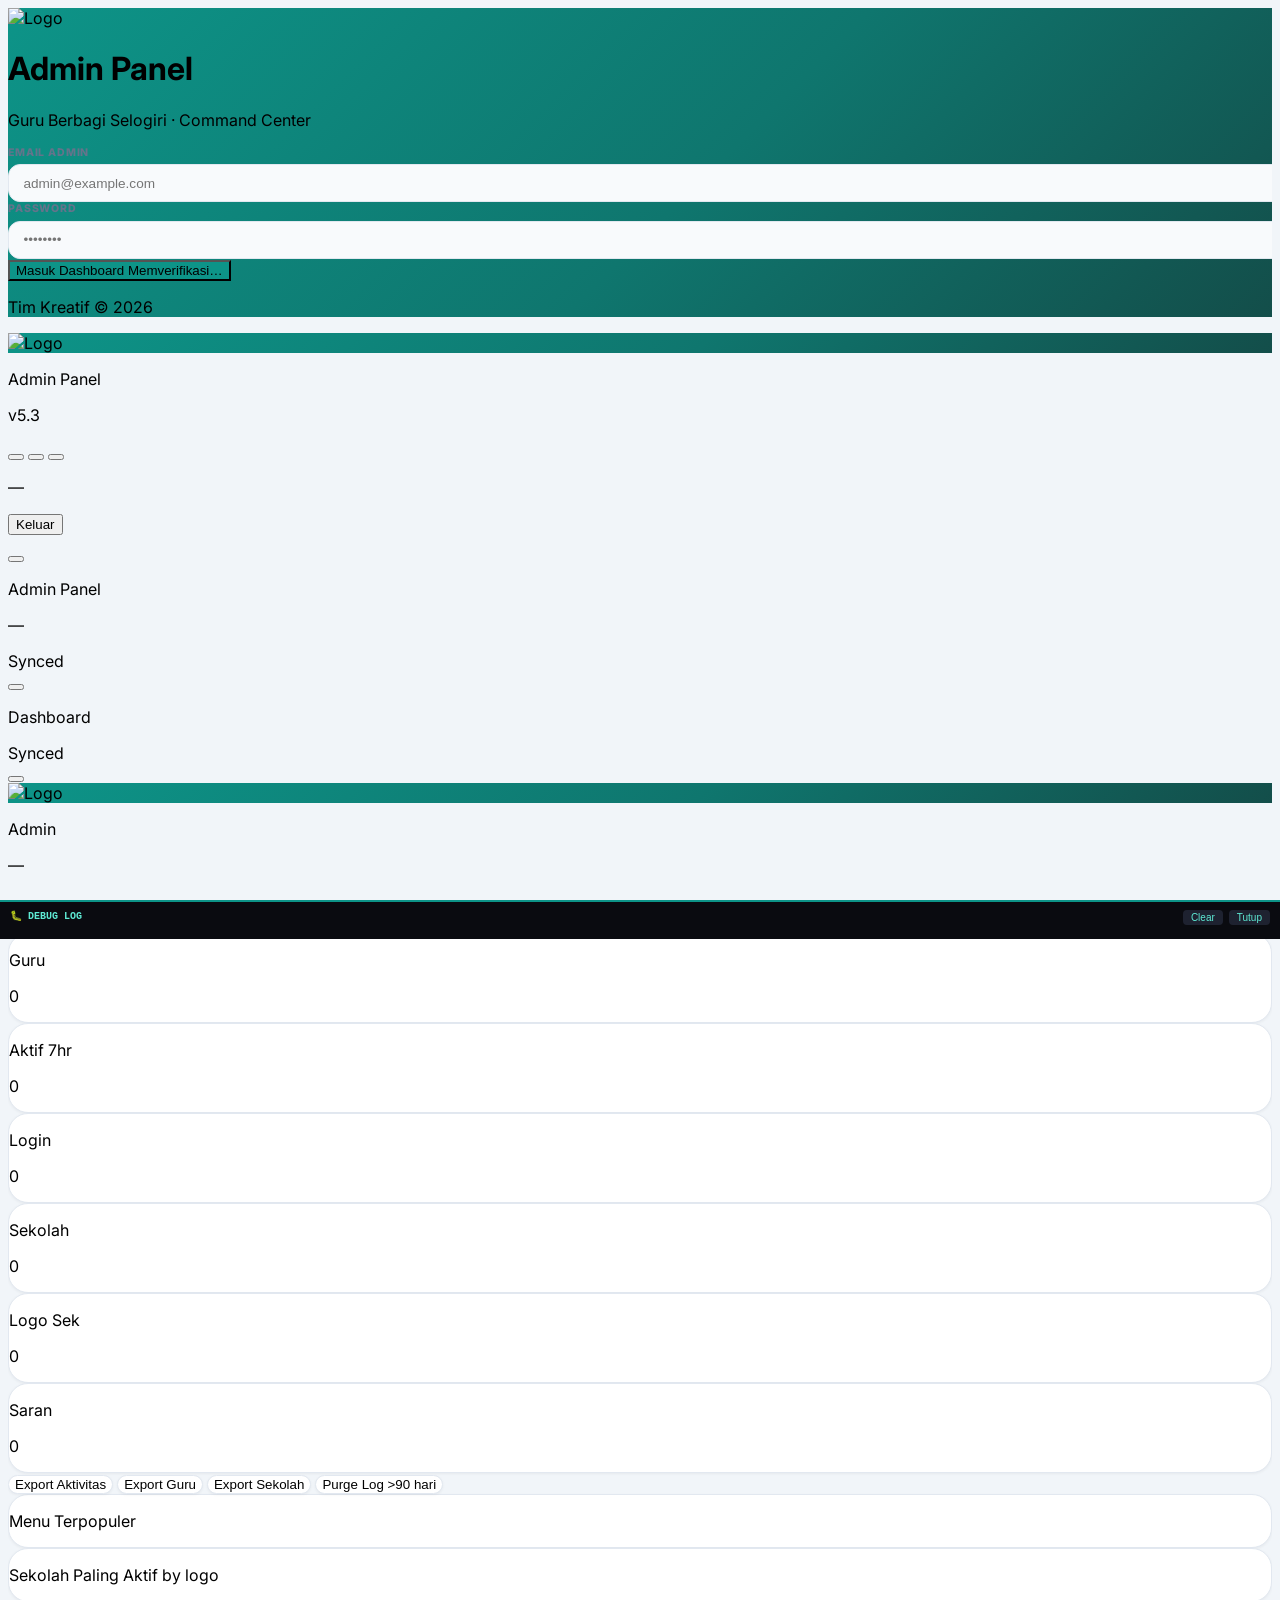
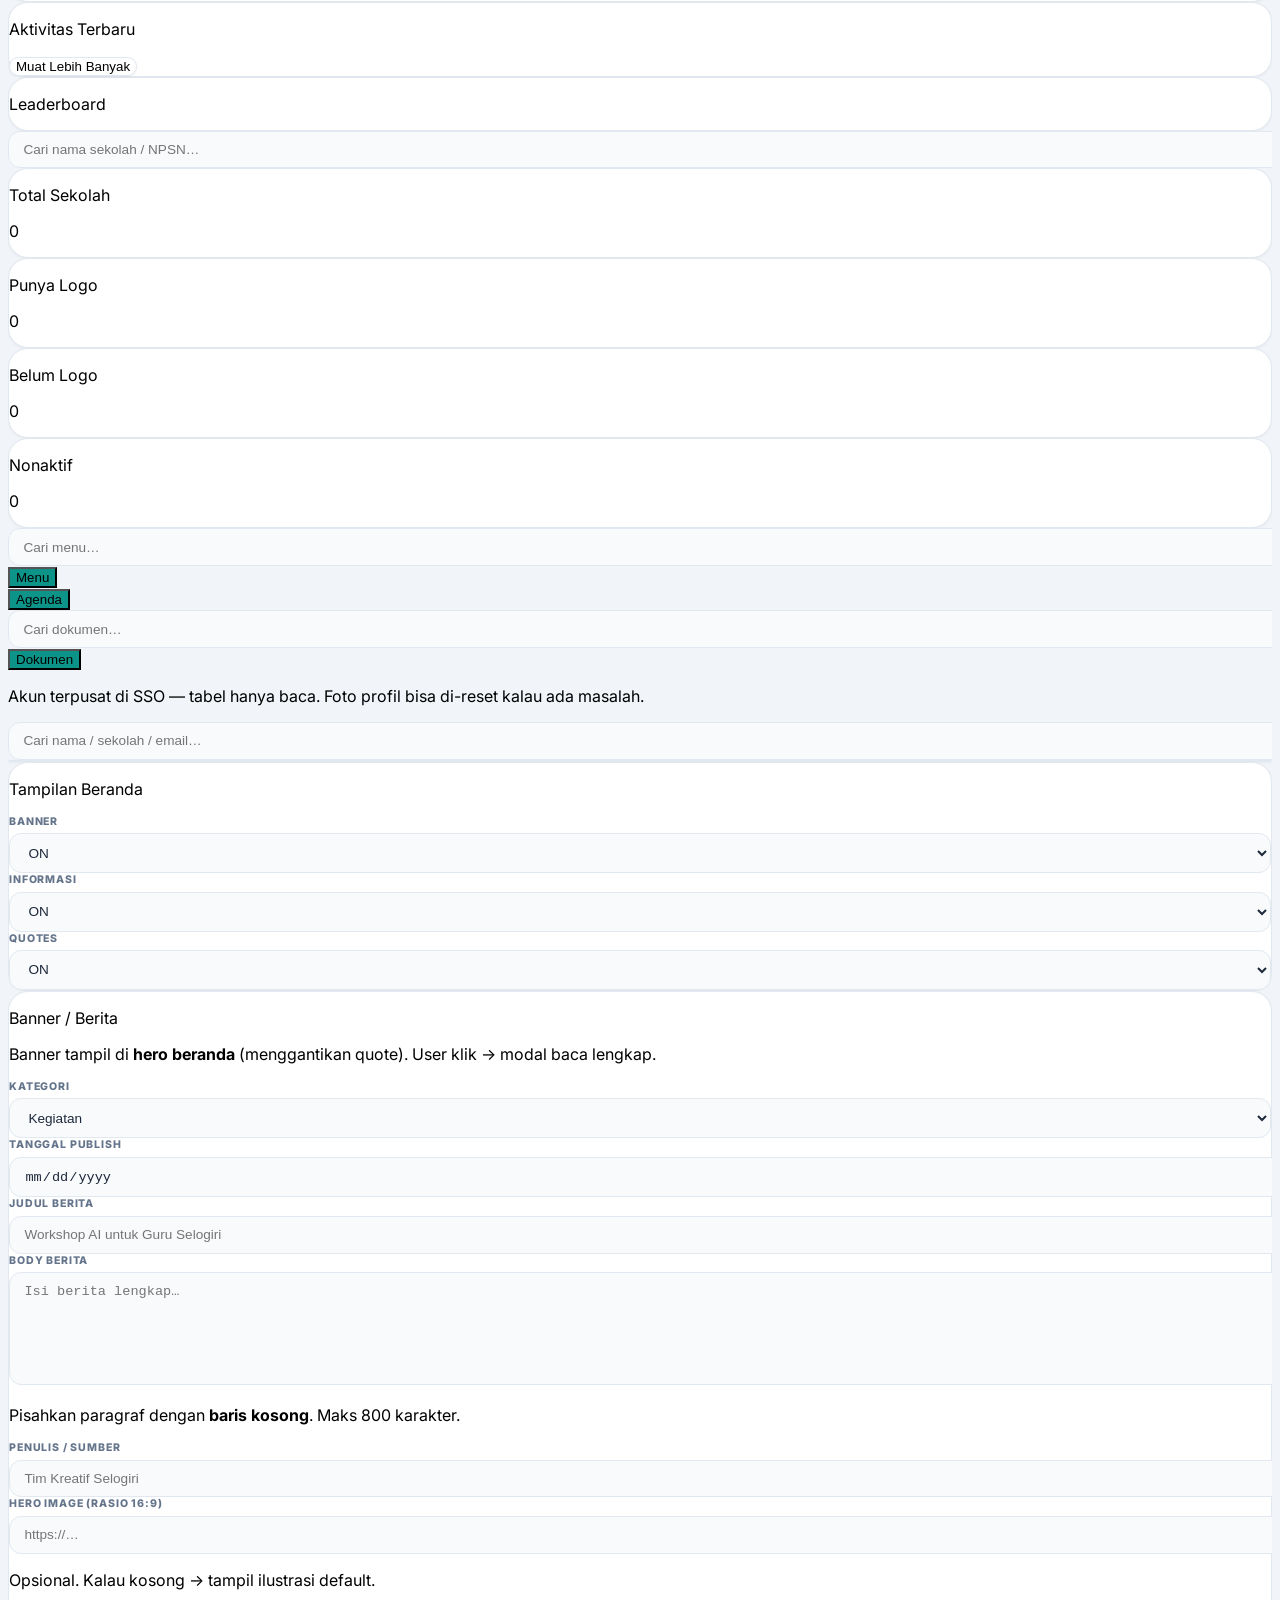
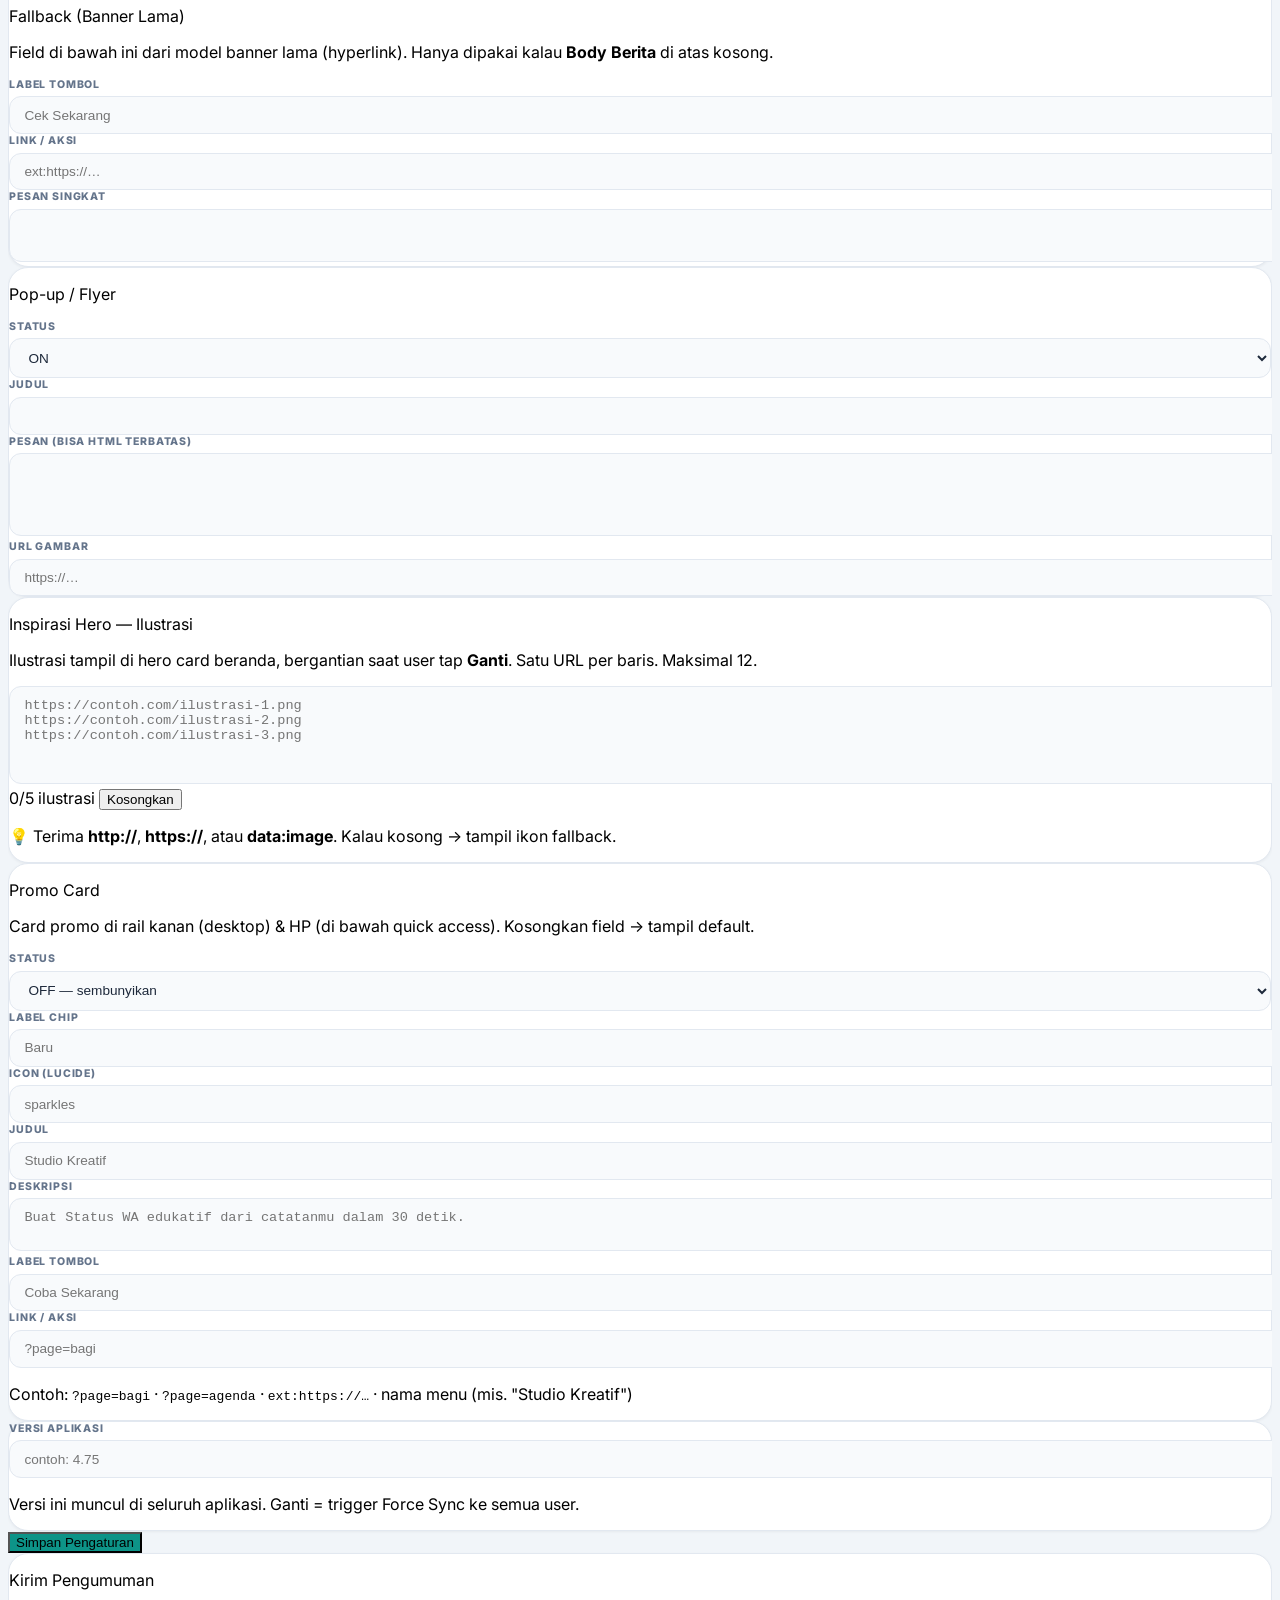
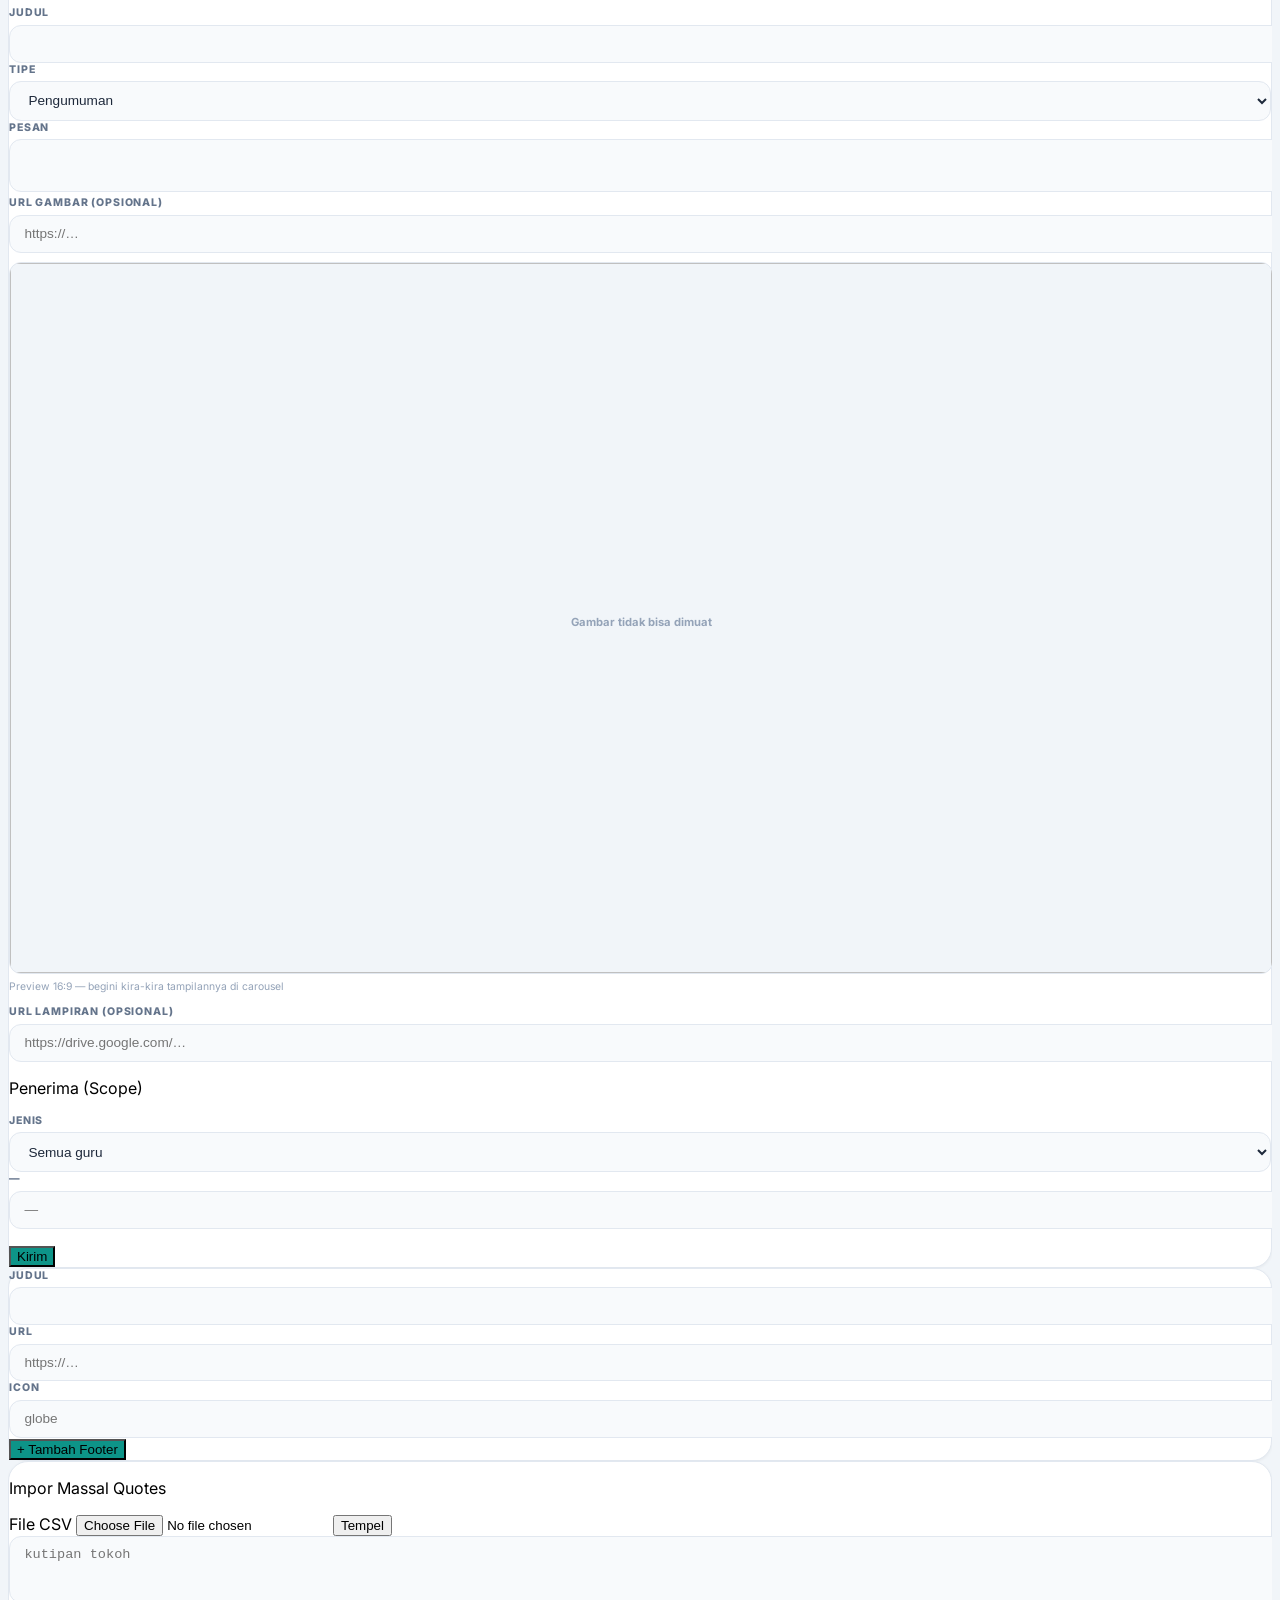
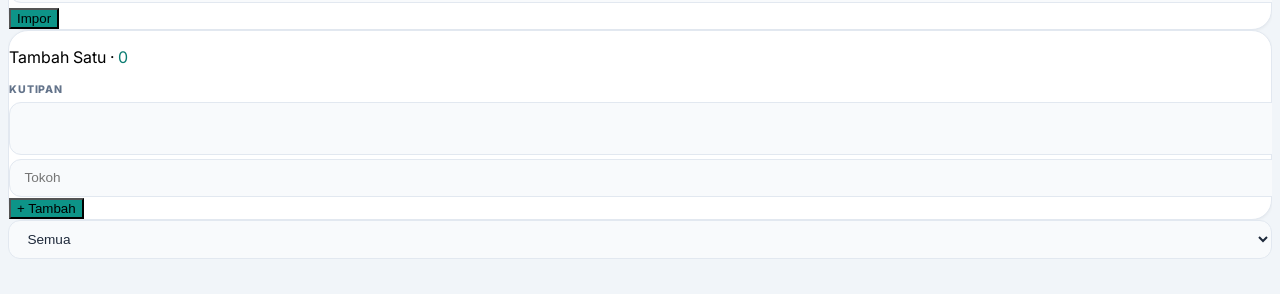
==== creative-app/admin.html @ a332c41d "Make URL menu icons full-bleed without border" ====
<!DOCTYPE html>
<html lang="id">
<head>
<meta charset="UTF-8">
<meta name="viewport" content="width=device-width, initial-scale=1.0, maximum-scale=1.0, user-scalable=no, viewport-fit=cover">
<meta name="theme-color" content="#F6F5F9">
<meta name="mobile-web-app-capable" content="yes">
<script>
(function(){try{
  var a=localStorage.getItem('gb_acc');if(a)document.documentElement.dataset.acc=a;
  var mode=localStorage.getItem('gb_theme_mode')||'light';
  if(mode==='dark')document.documentElement.classList.add('dark');
}catch(e){}})();
</script>
<link rel="icon" type="image/png" href="https://cdn.jsdelivr.net/gh/slg-timkreatif/app@main/1768315347206.png">
<title>Admin · Guru Berbagi Selogiri</title>
<script src="https://cdn.tailwindcss.com"></script>
<script src="https://unpkg.com/lucide@0.462.0/dist/umd/lucide.min.js"></script>
<link href="https://fonts.googleapis.com/css2?family=Inter:wght@400;500;600;700;800;900&display=swap" rel="stylesheet">
<script src="https://cdn.jsdelivr.net/npm/@supabase/supabase-js@2"></script>
<script>tailwind.config={darkMode:'class',theme:{extend:{fontFamily:{sans:['Inter','sans-serif']}}}}</script>
<style>
  *{-webkit-tap-highlight-color:transparent}
  body{font-family:'Inter',sans-serif}
  html,body{overflow-x:hidden}
  a{-webkit-touch-callout:default}

  :root{--acc:#0D9488;--acc2:#14B8A6;--acc-soft:#DDF5F2;--acc-text:#0B7C72;--acc-ring:rgba(13,148,136,.35);--bg:#F1F5F9;--card:#fff;--border:#E2E8F0}
  html[data-acc="biru"]{--acc:#2563eb;--acc2:#0ea5e9;--acc-soft:#dbeafe;--acc-text:#2563eb;--acc-ring:rgba(37,99,235,.35)}
  html[data-acc="violet"]{--acc:#7c3aed;--acc2:#a855f7;--acc-soft:#ede9fe;--acc-text:#7c3aed;--acc-ring:rgba(124,58,237,.35)}
  html[data-acc="amber"]{--acc:#d97706;--acc2:#f59e0b;--acc-soft:#fef3c7;--acc-text:#d97706;--acc-ring:rgba(217,119,6,.35)}
  html[data-acc="rose"]{--acc:#e11d48;--acc2:#f43f5e;--acc-soft:#ffe4e6;--acc-text:#e11d48;--acc-ring:rgba(225,29,72,.35)}

  .no-scroll::-webkit-scrollbar{display:none}
  .no-scroll{scrollbar-width:none}

  .card{background:var(--card);border:1px solid var(--border);box-shadow:0 1px 3px rgba(20,18,26,.05);border-radius:1.25rem}
  .acc-bg{background-color:var(--acc)}
  .acc-grad{background-color:var(--acc);background-image:linear-gradient(135deg,var(--acc),var(--acc2))}
  .acc-soft{background-color:var(--acc-soft)}
  .acc-text{color:var(--acc-text)}
  .acc-ring:focus{outline:none;box-shadow:0 0 0 3px var(--acc-ring);border-color:var(--acc)}

  body{background:var(--bg)}
  .brand-grad{background-image:linear-gradient(135deg,#0D9488,#0F766E 55%,#134E4A)}

  /* Ikon menu dari URL gambar: full tanpa bingkai */
  .menu-icon-img{width:100%!important;height:100%!important;border:0!important;border-radius:0!important;object-fit:cover;background:transparent!important}
  :is(span,div):has(> .menu-icon-img){border:0!important;border-radius:0!important;background:transparent!important;padding:0!important;box-shadow:none!important}

  .inp{width:100%;border:1px solid var(--border);border-radius:.75rem;background:#F8FAFC;padding:.65rem .9rem;font-size:.85rem;font-weight:500;color:#1E293B;outline:none;transition:border-color .15s,background .15s}
  .inp:focus{background:#fff;box-shadow:0 0 0 3px var(--acc-ring);border-color:var(--acc)}
  .lbl{display:block;font-size:.66rem;font-weight:800;letter-spacing:.08em;text-transform:uppercase;color:#64748B;margin-bottom:.35rem}

  @keyframes spin{to{transform:rotate(360deg)}}
  .spin{animation:spin .8s linear infinite}
  @keyframes fadeIn{from{opacity:0}to{opacity:1}}
  @keyframes fadeUp{from{opacity:0;transform:translateY(8px)}to{opacity:1;transform:translateY(0)}}
  .anim-in{animation:fadeUp .3s ease both}

  .seg-btn{padding:10px 12px;border-radius:12px;font-size:11px;font-weight:800;background:#F1F5F9;color:#64748B;border:1px solid var(--border);cursor:pointer;transition:all .15s}
  .seg-btn:active{transform:scale(.97)}
  .seg-btn.on{background:var(--acc);color:#fff;border-color:var(--acc)}

  /* DARK MODE */
  html.dark{--bg:#0F1115;--card:#1A1D24;--border:#2A2D35;color-scheme:dark}
  html.dark body{background:var(--bg);color:#E5E7EB}
  html.dark .card{background:var(--card);border-color:var(--border)}
  html.dark .inp{background:#1F232B;border-color:#2A2D35;color:#E5E7EB}
  html.dark .inp:focus{background:#252A33}
  html.dark .lbl{color:#94A3B8}
  html.dark aside{background:#141821!important;border-color:#252A33!important}
  html.dark .bg-white{background:var(--card)!important}
  html.dark .bg-slate-100{background:#252A33!important}
  html.dark .bg-slate-50{background:#1F232B!important}
  html.dark .bg-slate-200{background:#2A2D35!important}
  html.dark .border-slate-200{border-color:#2A2D35!important}
  html.dark .border-slate-100{border-color:#252A33!important}
  html.dark .text-slate-800{color:#F1F5F9!important}
  html.dark .text-slate-700{color:#E2E8F0!important}
  html.dark .text-slate-600{color:#CBD5E1!important}
  html.dark .text-slate-500{color:#94A3B8!important}
  html.dark .text-slate-400{color:#94A3B8!important}
  html.dark .text-slate-300{color:#64748B!important}
  html.dark .bg-rose-50{background:rgba(244,63,94,.12)!important}
  html.dark .bg-amber-50{background:rgba(245,158,11,.12)!important}
  html.dark .bg-emerald-50{background:rgba(16,185,129,.12)!important}
  html.dark .bg-blue-50{background:rgba(59,130,246,.12)!important}
  html.dark .bg-teal-100{background:rgba(13,148,136,.15)!important}
  html.dark .bg-orange-100{background:rgba(249,115,22,.15)!important}
  html.dark .bg-emerald-100{background:rgba(16,185,129,.15)!important}
  html.dark .bg-violet-100{background:rgba(139,92,246,.15)!important}
  html.dark .bg-blue-100{background:rgba(59,130,246,.15)!important}
  html.dark .bg-green-100{background:rgba(34,197,94,.15)!important}
  html.dark .bg-red-100{background:rgba(239,68,68,.15)!important}
  html.dark .bg-rose-100{background:rgba(244,63,94,.15)!important}
  html.dark .bg-fuchsia-100{background:rgba(217,70,239,.15)!important}
  html.dark .bg-cyan-100{background:rgba(6,182,212,.15)!important}
  html.dark .bg-yellow-100{background:rgba(234,179,8,.15)!important}
  html.dark .bg-sky-100{background:rgba(14,165,233,.15)!important}
  html.dark .bg-black\/50{background:rgba(0,0,0,.7)!important}
  html.dark .divide-slate-100>*+*{border-color:#252A33!important}

  /* TOAST */
  .toast-item{padding:12px 14px;border-radius:12px;font-size:12.5px;font-weight:600;display:flex;align-items:center;gap:10px;box-shadow:0 10px 30px -5px rgba(0,0,0,.15);animation:fadeUp .3s ease both;border:1px solid;pointer-events:auto}
  .toast-success{background:#ecfdf5;color:#065f46;border-color:#a7f3d0}
  .toast-error{background:#fef2f2;color:#991b1b;border-color:#fecaca}
  .toast-warning{background:#fffbeb;color:#92400e;border-color:#fde68a}
  .toast-info{background:#eff6ff;color:#1e40af;border-color:#bfdbfe}
  html.dark .toast-success{background:rgba(16,185,129,.2);color:#86efac;border-color:rgba(16,185,129,.4)}
  html.dark .toast-error{background:rgba(239,68,68,.2);color:#fca5a5;border-color:rgba(239,68,68,.4)}
  html.dark .toast-warning{background:rgba(245,158,11,.2);color:#fcd34d;border-color:rgba(245,158,11,.4)}
  html.dark .toast-info{background:rgba(59,130,246,.2);color:#93c5fd;border-color:rgba(59,130,246,.4)}

  /* SYNC */
  .sync-dot{width:6px;height:6px;border-radius:50%;background:#10b981;flex-shrink:0}
  .sync-dot.syncing{background:#3b82f6;animation:syncPulse 1.2s ease-in-out infinite}
  .sync-dot.pending{background:#f59e0b;animation:syncPulse 1.5s ease-in-out infinite}
  .sync-dot.error{background:#ef4444}
  .sync-dot.offline{background:#94A3B8}
  @keyframes syncPulse{0%,100%{opacity:1}50%{opacity:.35}}

  /* MODAL */
  .modal{position:fixed;inset:0;z-index:150;display:none;align-items:center;justify-content:center;padding:1rem;padding-top:max(1rem, calc(env(safe-area-inset-top) + 0.5rem));padding-bottom:max(1rem, calc(env(safe-area-inset-bottom) + 0.5rem));background:rgba(15,17,21,.6);backdrop-filter:blur(2px)}
  .modal.show{display:flex;animation:fadeIn .15s}
  body.modal-open{overflow:hidden!important}
  .modal-box{background:var(--card);border-radius:1.5rem;max-width:32rem;width:100%;max-height:92vh;overflow-y:auto;box-shadow:0 20px 60px rgba(0,0,0,.3);animation:fadeUp .25s ease both}
  .modal-box.no-scroll{scrollbar-width:none}
  .modal-box.no-scroll::-webkit-scrollbar{display:none}

  .safe-top{padding-top:calc(env(safe-area-inset-top) + 0.5rem)}

  .tab-btn{padding:.65rem 1rem;border-radius:.75rem;font-size:.8rem;font-weight:800;transition:all .15s;border:0;cursor:pointer;white-space:nowrap;background:transparent;color:#64748B;display:inline-flex;align-items:center;gap:.5rem;justify-content:center}
  .tab-btn:hover{background:#F1F5F9}
  .tab-btn.active{background:var(--acc-soft);color:var(--acc-text)}
  html.dark .tab-btn:hover{background:#252A33}

  .pending-badge{background:#FBBF24;color:#78350F;font-weight:800;font-size:9px;padding:2px 6px;border-radius:9999px}


  /* ============================================
     PREVIEW GAMBAR — form notifikasi
     ============================================ */
  .notif-preview{margin-top:.6rem;animation:fadeUp .25s ease both}
  .notif-preview-frame{
    position:relative;
    width:100%;
    aspect-ratio:16/9;
    border-radius:.75rem;
    overflow:hidden;
    background:#F1F5F9;
    border:1px solid var(--border);
  }
  html.dark .notif-preview-frame{background:#1F232B;border-color:#2F343D}
  .notif-preview-frame img{
    width:100%;height:100%;
    object-fit:cover;display:block;
  }
  .notif-preview-fallback{
    position:absolute;inset:0;
    display:flex;flex-direction:column;
    align-items:center;justify-content:center;gap:.5rem;
    color:#94A3B8;
    font-size:.7rem;font-weight:700;
    text-align:center;padding:1rem;
  }
  .notif-preview-fallback svg{opacity:.55}
  .notif-preview-hint{
    font-size:.65rem;
    color:#94A3B8;
    margin-top:.4rem;
    line-height:1.4;
  }
  #debug-panel{position:fixed;bottom:0;left:0;right:0;max-height:40vh;background:#0a0b10;border-top:2px solid var(--acc);color:#5EEAD4;font-family:ui-monospace,Consolas,monospace;font-size:10px;padding:8px 10px;overflow-y:auto;z-index:200;transform:translateY(100%);transition:transform .25s ease}
  #debug-panel.show{transform:translateY(0)}
  #debug-panel .log-line{padding:2px 0;border-bottom:1px solid #1e2230;word-break:break-all}
  #debug-panel .log-error{color:#fca5a5}
  #debug-panel .log-success{color:#86efac}
  #debug-panel .log-info{color:#5EEAD4}
</style>
</head>
<body>

<!-- LOGIN -->
<div id="scrLogin" class="min-h-screen flex items-center justify-center p-5 brand-grad">
  <div class="w-full max-w-sm">
    <div class="text-center mb-8">
      <div class="w-20 h-20 mx-auto rounded-3xl bg-white/10 border border-white/20 flex items-center justify-center mb-4 overflow-hidden">
        <img src="https://cdn.jsdelivr.net/gh/slg-timkreatif/app@main/1768315347206.png" class="w-14 h-14 object-contain scale-[1.3]" alt="Logo">
      </div>
      <h1 class="text-2xl font-black text-white">Admin Panel</h1>
      <p class="text-teal-200 text-sm mt-1">Guru Berbagi Selogiri · Command Center</p>
    </div>
    <form id="formLogin" class="bg-white dark:bg-slate-800 rounded-3xl p-6 space-y-4 shadow-xl">
      <div>
        <label class="lbl">Email Admin</label>
        <input id="inEmail" type="email" required class="inp acc-ring" placeholder="admin@example.com" autocomplete="email">
      </div>
      <div>
        <label class="lbl">Password</label>
        <input id="inPass" type="password" required class="inp acc-ring" placeholder="••••••••" autocomplete="current-password">
      </div>
      <button id="btnLogin" type="submit" class="w-full acc-bg text-white font-bold py-3.5 rounded-xl active:scale-[.98] transition flex items-center justify-center gap-2 shadow-sm">
        <span class="btn-login-text">Masuk Dashboard</span>
        <span class="btn-login-load hidden items-center gap-2"><span class="w-4 h-4 border-2 border-white/30 border-t-white rounded-full spin inline-block"></span> Memverifikasi…</span>
      </button>
      <p id="loginErr" class="hidden text-xs font-bold text-rose-500 text-center"></p>
    </form>
    <p class="text-center text-[11px] text-white/60 mt-6">Tim Kreatif © 2026</p>
  </div>
</div>

<!-- APP SHELL -->
<div id="scrApp" class="hidden min-h-screen flex flex-col md:flex-row">
  <aside class="hidden md:flex flex-col w-64 shrink-0 border-r border-slate-200 bg-white sticky top-0 h-screen">
    <div class="flex items-center gap-3 p-5 border-b border-slate-100">
      <div class="w-11 h-11 rounded-xl brand-grad overflow-hidden shrink-0">
        <img src="https://cdn.jsdelivr.net/gh/slg-timkreatif/app@main/1768315347206.png" class="w-full h-full object-cover" alt="Logo">
      </div>
      <div class="min-w-0">
        <p class="font-extrabold text-slate-800 text-sm leading-tight">Admin Panel</p>
        <p class="text-[10px] text-slate-400">v5.3</p>
      </div>
    </div>
    <nav class="flex-1 flex flex-col gap-1 p-3 overflow-y-auto no-scroll" id="navDesktop"></nav>
    <div class="p-5 border-t border-slate-100 space-y-3">
      <div class="flex items-center gap-2">
        <button id="btnDark" onclick="toggleDark()" aria-label="Dark mode" class="w-9 h-9 rounded-xl bg-slate-100 flex items-center justify-center active:scale-90 transition">
          <i data-lucide="moon" class="w-4 h-4 text-slate-600"></i>
        </button>
        <button onclick="openAksenPicker()" aria-label="Warna aksen" class="w-9 h-9 rounded-xl bg-slate-100 flex items-center justify-center active:scale-90 transition">
          <i data-lucide="palette" class="w-4 h-4 text-slate-600"></i>
        </button>
        <button onclick="toggleDebug()" aria-label="Debug" class="w-9 h-9 rounded-xl bg-slate-100 flex items-center justify-center active:scale-90 transition">
          <i data-lucide="bug" class="w-4 h-4 text-slate-600"></i>
        </button>
        <div class="flex-1 min-w-0 text-right">
          <p id="adminEmail" class="text-[10px] font-bold text-slate-500 truncate">—</p>
        </div>
      </div>
      <button onclick="konfirmasiLogout()" class="w-full bg-rose-50 text-rose-600 font-bold py-2.5 rounded-xl text-xs flex items-center justify-center gap-2 active:scale-[.98] transition">
        <i data-lucide="log-out" class="w-3.5 h-3.5"></i> Keluar
      </button>
    </div>
  </aside>

  <div class="flex-1 flex flex-col min-w-0">
    <!-- TOP BAR MOBILE -->
    <div class="md:hidden sticky top-0 z-40 bg-white/95 dark:bg-slate-900/95 backdrop-blur-md border-b border-slate-200 safe-top pb-3 px-4 flex items-center gap-2">
      <button onclick="openDrawer()" aria-label="Menu" class="w-10 h-10 rounded-xl bg-slate-100 flex items-center justify-center active:scale-90 transition shrink-0">
        <i data-lucide="menu" class="w-5 h-5"></i>
      </button>
      <div class="flex-1 min-w-0">
        <p class="text-sm font-extrabold text-slate-800 leading-tight truncate">Admin Panel</p>
        <p id="adminEmailMobile" class="text-[10px] text-slate-400 truncate">—</p>
      </div>
      <div class="flex items-center gap-1.5 px-2 py-1 rounded-lg bg-slate-100 dark:bg-slate-800 shrink-0">
        <span id="syncDot" class="sync-dot"></span>
        <span id="syncText" class="text-[9px] font-mono font-semibold text-slate-500">Synced</span>
      </div>
      <button id="btnDarkMobile" onclick="toggleDark()" aria-label="Dark" class="w-9 h-9 rounded-xl bg-slate-100 flex items-center justify-center active:scale-90 transition shrink-0">
        <i data-lucide="moon" class="w-4 h-4"></i>
      </button>
    </div>

    <!-- TOP BAR DESKTOP -->
    <div class="hidden md:flex sticky top-0 z-30 bg-white/95 dark:bg-slate-900/95 backdrop-blur-md border-b border-slate-200 px-6 py-3 items-center gap-3">
      <p id="pageTitleDesktop" class="text-sm font-extrabold text-slate-800 truncate flex-1">Dashboard</p>
      <div class="flex items-center gap-2 px-3 py-1.5 rounded-lg bg-slate-100 dark:bg-slate-800">
        <span id="syncDotDesktop" class="sync-dot"></span>
        <span id="syncTextDesktop" class="text-[10px] font-mono font-semibold text-slate-500">Synced</span>
      </div>
      <button onclick="exportData()" aria-label="Export" title="Export JSON" class="w-9 h-9 rounded-xl bg-slate-100 flex items-center justify-center active:scale-90 transition">
        <i data-lucide="download" class="w-4 h-4"></i>
      </button>
    </div>

    <!-- DRAWER MOBILE -->
    <div id="drawer" class="fixed inset-0 z-50 hidden md:hidden">
      <div class="absolute inset-0 bg-black/50" onclick="closeDrawer()"></div>
      <div id="drawerSheet" class="absolute left-0 top-0 bottom-0 w-72 bg-white dark:bg-slate-900 -translate-x-full transition-transform flex flex-col overflow-hidden">
        <div class="flex items-center justify-between p-5 border-b border-slate-100">
          <div class="flex items-center gap-2.5 min-w-0">
            <div class="w-9 h-9 rounded-xl brand-grad overflow-hidden shrink-0">
              <img src="https://cdn.jsdelivr.net/gh/slg-timkreatif/app@main/1768315347206.png" class="w-full h-full object-cover" alt="Logo">
            </div>
            <div class="min-w-0">
              <p class="font-extrabold text-slate-800 text-sm leading-tight">Admin</p>
              <p id="drawerEmail" class="text-[10px] text-slate-400 truncate">—</p>
            </div>
          </div>
          <button onclick="closeDrawer()" aria-label="Tutup" class="w-9 h-9 rounded-xl bg-slate-100 flex items-center justify-center shrink-0">
            <i data-lucide="x" class="w-4 h-4"></i>
          </button>
        </div>
        <nav class="flex-1 overflow-y-auto no-scroll p-3" id="navMobile"></nav>
        <div class="p-4 border-t border-slate-100 space-y-2">
          <button onclick="toggleDebug()" class="w-full py-2.5 rounded-xl bg-slate-100 text-slate-600 text-xs font-bold flex items-center justify-center gap-2 active:scale-[.98]">
            <i data-lucide="bug" class="w-3.5 h-3.5"></i> Debug Panel
          </button>
          <button onclick="konfirmasiLogout()" class="w-full py-2.5 rounded-xl bg-rose-50 text-rose-600 text-xs font-bold flex items-center justify-center gap-2 active:scale-[.98]">
            <i data-lucide="log-out" class="w-3.5 h-3.5"></i> Keluar
          </button>
        </div>
      </div>
    </div>

    <main class="flex-1 p-4 md:p-8 space-y-5 min-w-0">

      <!-- ============ DASHBOARD ============ -->
      <section id="sec-dash" class="space-y-4">
        <div class="grid grid-cols-2 md:grid-cols-3 lg:grid-cols-6 gap-3">
          <div class="card p-4 flex items-center gap-3">
            <span class="w-10 h-10 rounded-xl acc-soft acc-text flex items-center justify-center shrink-0"><i data-lucide="users" class="w-5 h-5"></i></span>
            <div class="min-w-0">
              <p class="text-[10px] font-black uppercase text-slate-500 truncate">Guru</p>
              <p id="stGuru" class="text-xl font-black text-slate-800">0</p>
            </div>
          </div>
          <div class="card p-4 flex items-center gap-3">
            <span class="w-10 h-10 rounded-xl bg-teal-100 text-teal-600 flex items-center justify-center shrink-0"><i data-lucide="activity" class="w-5 h-5"></i></span>
            <div class="min-w-0">
              <p class="text-[10px] font-black uppercase text-slate-500 truncate">Aktif 7hr</p>
              <p id="stAktif" class="text-xl font-black text-teal-600">0</p>
            </div>
          </div>
          <div class="card p-4 flex items-center gap-3">
            <span class="w-10 h-10 rounded-xl bg-sky-100 text-sky-600 flex items-center justify-center shrink-0"><i data-lucide="log-in" class="w-5 h-5"></i></span>
            <div class="min-w-0">
              <p class="text-[10px] font-black uppercase text-slate-500 truncate">Login</p>
              <p id="stLogin" class="text-xl font-black text-sky-600">0</p>
            </div>
          </div>
          <div class="card p-4 flex items-center gap-3">
            <span class="w-10 h-10 rounded-xl bg-emerald-100 text-emerald-600 flex items-center justify-center shrink-0"><i data-lucide="school" class="w-5 h-5"></i></span>
            <div class="min-w-0">
              <p class="text-[10px] font-black uppercase text-slate-500 truncate">Sekolah</p>
              <p id="stSchools" class="text-xl font-black text-emerald-600">0</p>
            </div>
          </div>
          <div class="card p-4 flex items-center gap-3">
            <span class="w-10 h-10 rounded-xl bg-violet-100 text-violet-600 flex items-center justify-center shrink-0"><i data-lucide="image" class="w-5 h-5"></i></span>
            <div class="min-w-0">
              <p class="text-[10px] font-black uppercase text-slate-500 truncate">Logo Sek</p>
              <p id="stSchoolLogo" class="text-xl font-black text-violet-600">0</p>
            </div>
          </div>
          <div class="card p-4 flex items-center gap-3">
            <span class="w-10 h-10 rounded-xl bg-rose-100 text-rose-600 flex items-center justify-center shrink-0"><i data-lucide="lightbulb" class="w-5 h-5"></i></span>
            <div class="min-w-0">
              <p class="text-[10px] font-black uppercase text-slate-500 truncate">Saran</p>
              <p id="stFb" class="text-xl font-black text-rose-500">0</p>
            </div>
          </div>
        </div>

        <div class="flex flex-wrap gap-2">
          <button onclick="exportCSV('aktivitas',STATE.log)" class="card px-3.5 py-2.5 text-[11px] font-bold text-slate-600 flex items-center gap-1.5 active:scale-95 transition">
            <i data-lucide="download" class="w-3.5 h-3.5"></i>Export Aktivitas
          </button>
          <button onclick="exportCSV('guru',STATE.guru)" class="card px-3.5 py-2.5 text-[11px] font-bold text-slate-600 flex items-center gap-1.5 active:scale-95 transition">
            <i data-lucide="download" class="w-3.5 h-3.5"></i>Export Guru
          </button>
          <button onclick="exportCSV('sekolah',STATE.schoolsAdmin)" class="card px-3.5 py-2.5 text-[11px] font-bold text-slate-600 flex items-center gap-1.5 active:scale-95 transition">
            <i data-lucide="download" class="w-3.5 h-3.5"></i>Export Sekolah
          </button>
          <button onclick="purgeLog()" class="card px-3.5 py-2.5 text-[11px] font-bold text-rose-500 flex items-center gap-1.5 active:scale-95 transition">
            <i data-lucide="trash-2" class="w-3.5 h-3.5"></i>Purge Log &gt;90 hari
          </button>
        </div>

        <div class="grid lg:grid-cols-2 gap-4">
          <div class="card p-5">
            <p class="text-sm font-extrabold text-slate-700 flex items-center gap-2 mb-3">
              <i data-lucide="mouse-pointer-click" class="w-4 h-4 acc-text"></i> Menu Terpopuler
            </p>
            <div id="topMenus" class="space-y-2"></div>
          </div>
          <div class="card p-5">
            <p class="text-sm font-extrabold text-slate-700 flex items-center gap-2 mb-3">
              <i data-lucide="school" class="w-4 h-4 acc-text"></i> Sekolah Paling Aktif
              <span class="text-[10px] text-slate-400 font-normal ml-auto">by logo</span>
            </p>
            <div id="leagueList" class="space-y-2"></div>
          </div>
        </div>

        <div class="card p-5">
          <div class="flex items-center justify-between mb-3">
            <p class="text-sm font-extrabold text-slate-700 flex items-center gap-2">
              <i data-lucide="history" class="w-4 h-4 acc-text"></i> Aktivitas Terbaru
              <span id="logCount" class="text-[10px] text-slate-400 font-normal"></span>
            </p>
          </div>
          <div id="actList"></div>
          <button id="logMore" onclick="loadMoreLog()" class="mt-2 w-full card p-2.5 text-[11px] font-bold text-slate-500 active:scale-98 transition">Muat Lebih Banyak</button>
        </div>

        <div class="card p-5">
          <p class="text-sm font-extrabold text-slate-700 flex items-center gap-2 mb-3">
            <i data-lucide="trophy" class="w-4 h-4 text-amber-500"></i> Leaderboard
          </p>
          <div id="leadBoard" class="grid md:grid-cols-2 gap-2"></div>
        </div>
      </section>

      <!-- ============ SEKOLAH ============ -->
      <section id="sec-schools" class="hidden space-y-4">
        <div class="flex gap-2 flex-wrap">
          <input id="schoolAdminSearch" oninput="renderSchoolsAdminDebounced()" class="inp acc-ring flex-1 min-w-[200px]" placeholder="Cari nama sekolah / NPSN…">
        </div>

        <div class="grid grid-cols-2 md:grid-cols-4 gap-3">
          <div class="card p-4 flex items-center gap-3">
            <span class="w-10 h-10 rounded-xl acc-soft acc-text flex items-center justify-center shrink-0"><i data-lucide="school" class="w-5 h-5"></i></span>
            <div class="min-w-0">
              <p class="text-[10px] font-black uppercase text-slate-500">Total Sekolah</p>
              <p id="schoolStatTotal" class="text-xl font-black text-slate-800">0</p>
            </div>
          </div>
          <div class="card p-4 flex items-center gap-3">
            <span class="w-10 h-10 rounded-xl bg-emerald-50 text-emerald-600 flex items-center justify-center shrink-0"><i data-lucide="image" class="w-5 h-5"></i></span>
            <div class="min-w-0">
              <p class="text-[10px] font-black uppercase text-slate-500">Punya Logo</p>
              <p id="schoolStatWithLogo" class="text-xl font-black text-emerald-600">0</p>
            </div>
          </div>
          <div class="card p-4 flex items-center gap-3">
            <span class="w-10 h-10 rounded-xl bg-amber-50 text-amber-600 flex items-center justify-center shrink-0"><i data-lucide="image-off" class="w-5 h-5"></i></span>
            <div class="min-w-0">
              <p class="text-[10px] font-black uppercase text-slate-500">Belum Logo</p>
              <p id="schoolStatNoLogo" class="text-xl font-black text-amber-600">0</p>
            </div>
          </div>
          <div class="card p-4 flex items-center gap-3">
            <span class="w-10 h-10 rounded-xl bg-rose-50 text-rose-600 flex items-center justify-center shrink-0"><i data-lucide="eye-off" class="w-5 h-5"></i></span>
            <div class="min-w-0">
              <p class="text-[10px] font-black uppercase text-slate-500">Nonaktif</p>
              <p id="schoolStatInactive" class="text-xl font-black text-rose-600">0</p>
            </div>
          </div>
        </div>

        <div id="schoolsAdminList" class="space-y-2"></div>
      </section>

      <!-- ============ MENU ============ -->
      <section id="sec-menu" class="hidden space-y-4">
        <div class="flex gap-2">
          <input id="mSearch" oninput="renderMenusDebounced()" class="inp acc-ring flex-1" placeholder="Cari menu…">
          <button onclick="openMenuEditor()" class="acc-bg text-white font-bold px-4 rounded-xl text-sm flex items-center gap-2 active:scale-95 transition shadow-sm">
            <i data-lucide="plus" class="w-4 h-4"></i> Menu
          </button>
        </div>
        <div id="menuList" class="space-y-2"></div>
      </section>

      <!-- ============ AGENDA ============ -->
      <section id="sec-agenda" class="hidden space-y-4">
        <div class="flex gap-2">
          <button onclick="openAgendaEditor()" class="acc-bg text-white font-bold px-4 py-2.5 rounded-xl text-sm flex items-center gap-2 active:scale-95 transition shadow-sm">
            <i data-lucide="plus" class="w-4 h-4"></i> Agenda
          </button>
        </div>
        <div id="agendaList" class="space-y-2"></div>
      </section>

      <!-- ============ DOKUMEN ============ -->
      <section id="sec-dokumen" class="hidden space-y-4">
        <div class="flex gap-2">
          <input id="docSearch" oninput="renderDocsAdminDebounced()" class="inp acc-ring flex-1" placeholder="Cari dokumen…">
          <button onclick="openDocEditor()" class="acc-bg text-white font-bold px-4 rounded-xl text-sm flex items-center gap-2 active:scale-95 transition shadow-sm">
            <i data-lucide="plus" class="w-4 h-4"></i> Dokumen
          </button>
        </div>
        <div id="docListAdmin" class="space-y-2"></div>
      </section>

      <!-- ============ GURU ============ -->
      <section id="sec-guru" class="hidden space-y-4">
        <p class="text-[11px] text-slate-500 flex items-center gap-1.5">
          <i data-lucide="info" class="w-3.5 h-3.5"></i> Akun terpusat di SSO — tabel hanya baca. Foto profil bisa di-reset kalau ada masalah.
        </p>
        <input id="gSearch" oninput="renderGuruDebounced()" class="inp acc-ring" placeholder="Cari nama / sekolah / email…">
        <div id="guruTable" class="card overflow-hidden"></div>
      </section>

      <!-- ============ INFO / BANNER ============ -->
      <section id="sec-info" class="hidden space-y-4">
        <div class="card p-5 space-y-4">
          <p class="text-sm font-extrabold text-slate-700 flex items-center gap-2">
            <i data-lucide="monitor-smartphone" class="w-4 h-4 acc-text"></i> Tampilan Beranda
          </p>
          <div class="grid grid-cols-3 gap-3">
            <div>
              <label class="lbl">Banner</label>
              <select id="iBanStatus" class="inp acc-ring"><option>ON</option><option>OFF</option></select>
            </div>
            <div>
              <label class="lbl">Informasi</label>
              <select id="iInfoStatus" class="inp acc-ring"><option>ON</option><option>OFF</option></select>
            </div>
            <div>
              <label class="lbl">Quotes</label>
              <select id="iQuoteStatus" class="inp acc-ring"><option>ON</option><option>OFF</option></select>
            </div>
          </div>
        </div>

        <div class="grid lg:grid-cols-2 gap-4">
          <div class="card p-5 space-y-3">
            <p class="text-sm font-extrabold text-slate-700 flex items-center gap-2">
              <i data-lucide="newspaper" class="w-4 h-4 acc-text"></i> Banner / Berita
            </p>
            <p class="text-[11px] text-slate-500 leading-relaxed">
              Banner tampil di <b>hero beranda</b> (menggantikan quote). User klik → modal baca lengkap.
            </p>

            <div class="grid grid-cols-2 gap-3">
              <div>
                <label class="lbl">Kategori</label>
                <select id="iBanKategori" class="inp acc-ring">
                  <option value="Kegiatan">Kegiatan</option>
                  <option value="Pengumuman">Pengumuman</option>
                  <option value="Prestasi">Prestasi</option>
                  <option value="Artikel">Artikel</option>
                  <option value="Info">Info</option>
                </select>
              </div>
              <div>
                <label class="lbl">Tanggal Publish</label>
                <input id="iBanTanggal" type="date" class="inp acc-ring">
              </div>
            </div>

            <div>
              <label class="lbl">Judul Berita</label>
              <input id="iBanJudul" class="inp acc-ring" placeholder="Workshop AI untuk Guru Selogiri" maxlength="80">
            </div>

            <div>
              <label class="lbl">Body Berita</label>
              <textarea id="iBanBody" rows="6" class="inp acc-ring" placeholder="Isi berita lengkap…"></textarea>
              <p class="text-[10px] text-slate-400 mt-1">Pisahkan paragraf dengan <b>baris kosong</b>. Maks 800 karakter.</p>
            </div>

            <div>
              <label class="lbl">Penulis / Sumber</label>
              <input id="iBanPenulis" class="inp acc-ring" placeholder="Tim Kreatif Selogiri" maxlength="40">
            </div>

            <div>
              <label class="lbl">Hero Image (rasio 16:9)</label>
              <input id="iBanGambar" class="inp acc-ring" placeholder="https://…">
              <p class="text-[10px] text-slate-400 mt-1">Opsional. Kalau kosong → tampil ilustrasi default.</p>
            </div>

            <div class="rounded-xl p-3 bg-slate-50 border border-slate-200 mt-2">
              <p class="text-[10px] font-black uppercase tracking-wider text-slate-500 mb-2 flex items-center gap-1.5">
                <i data-lucide="history" class="w-3 h-3"></i> Fallback (Banner Lama)
              </p>
              <p class="text-[10px] text-slate-500 leading-relaxed mb-2">
                Field di bawah ini dari model banner lama (hyperlink). Hanya dipakai kalau <b>Body Berita</b> di atas kosong.
              </p>
              <div class="grid grid-cols-2 gap-3">
                <div>
                  <label class="lbl">Label Tombol</label>
                  <input id="iBanLabel" class="inp acc-ring" placeholder="Cek Sekarang">
                </div>
                <div>
                  <label class="lbl">Link / Aksi</label>
                  <input id="iBanLink" class="inp acc-ring" placeholder="ext:https://…">
                </div>
              </div>
              <div class="mt-3">
                <label class="lbl">Pesan Singkat</label>
                <textarea id="iBanPesan" rows="2" class="inp acc-ring"></textarea>
              </div>
            </div>
          </div>

          <div class="card p-5 space-y-3">
            <p class="text-sm font-extrabold text-slate-700 flex items-center gap-2">
              <i data-lucide="sparkles" class="w-4 h-4 text-amber-500"></i> Pop-up / Flyer
            </p>
            <div class="grid grid-cols-2 gap-3">
              <div>
                <label class="lbl">Status</label>
                <select id="iPopStatus" class="inp acc-ring"><option>ON</option><option>OFF</option></select>
              </div>
              <div>
                <label class="lbl">Judul</label>
                <input id="iPopJudul" class="inp acc-ring">
              </div>
            </div>
            <div>
              <label class="lbl">Pesan (bisa HTML terbatas)</label>
              <textarea id="iPopPesan" rows="4" class="inp acc-ring"></textarea>
            </div>
            <div>
              <label class="lbl">URL Gambar</label>
              <input id="iPopGambar" class="inp acc-ring" placeholder="https://…">
            </div>
          </div>
        </div>

        <div class="card p-5 space-y-3">
  <p class="text-sm font-extrabold text-slate-700 flex items-center gap-2">
    <i data-lucide="image" class="w-4 h-4 acc-text"></i> Inspirasi Hero — Ilustrasi
  </p>
  <p class="text-[11px] text-slate-500 leading-relaxed">
    Ilustrasi tampil di hero card beranda, bergantian saat user tap <b>Ganti</b>. Satu URL per baris. Maksimal 12.
  </p>
  <textarea
    id="iHeroUrls"
    rows="5"
    oninput="updateHeroCounter()"
    class="inp acc-ring font-mono text-[11px] leading-relaxed"
    placeholder="https://contoh.com/ilustrasi-1.png&#10;https://contoh.com/ilustrasi-2.png&#10;https://contoh.com/ilustrasi-3.png"></textarea>
  <div class="flex items-center justify-between text-[10px]">
    <span id="iHeroCounter" class="font-bold text-slate-400">0/5 ilustrasi</span>
    <button type="button" onclick="clearHeroUrls()" class="text-rose-500 font-bold active:scale-95 transition">Kosongkan</button>
  </div>
  <div id="iHeroPreview" class="grid grid-cols-4 sm:grid-cols-6 gap-2"></div>
  <p class="text-[10px] text-slate-400 leading-relaxed">
    💡 Terima <b>http://</b>, <b>https://</b>, atau <b>data:image</b>. Kalau kosong → tampil ikon fallback.
  </p>
</div>

<!-- ============ PROMO CARD ============ -->
<div class="card p-5 space-y-3">
  <p class="text-sm font-extrabold text-slate-700 flex items-center gap-2">
    <i data-lucide="star" class="w-4 h-4 acc-text"></i> Promo Card
  </p>
  <p class="text-[11px] text-slate-500 leading-relaxed">
    Card promo di rail kanan (desktop) & HP (di bawah quick access). Kosongkan field → tampil default.
  </p>

  <div>
    <label class="lbl">Status</label>
    <select id="iPromoStatus" class="inp acc-ring">
      <option value="OFF">OFF — sembunyikan</option>
      <option value="ON">ON — tampilkan</option>
    </select>
  </div>

  <div class="grid grid-cols-2 gap-3">
    <div>
      <label class="lbl">Label Chip</label>
      <input id="iPromoLabel" class="inp acc-ring" placeholder="Baru" maxlength="12">
    </div>
    <div>
      <label class="lbl">Icon (Lucide)</label>
      <input id="iPromoIcon" class="inp acc-ring" placeholder="sparkles" autocomplete="off">
    </div>
  </div>

  <div>
    <label class="lbl">Judul</label>
    <input id="iPromoTitle" class="inp acc-ring" placeholder="Studio Kreatif" maxlength="30">
  </div>

  <div>
    <label class="lbl">Deskripsi</label>
    <textarea id="iPromoDesc" rows="2" class="inp acc-ring" placeholder="Buat Status WA edukatif dari catatanmu dalam 30 detik." maxlength="140"></textarea>
  </div>

  <div class="grid grid-cols-2 gap-3">
    <div>
      <label class="lbl">Label Tombol</label>
      <input id="iPromoBtnLabel" class="inp acc-ring" placeholder="Coba Sekarang" maxlength="20">
    </div>
    <div>
      <label class="lbl">Link / Aksi</label>
      <input id="iPromoLink" class="inp acc-ring" placeholder="?page=bagi" autocomplete="off">
    </div>
  </div>
  <p class="text-[10px] text-slate-400 leading-relaxed">
    Contoh: <code>?page=bagi</code> · <code>?page=agenda</code> · <code>ext:https://…</code> · nama menu (mis. "Studio Kreatif")
  </p>
</div>

<div class="card p-5">
  <label class="lbl">Versi Aplikasi</label>
  <input id="iVersi" class="inp acc-ring" placeholder="contoh: 4.75" autocomplete="off">
  <p class="text-[10px] text-slate-400 mt-2">Versi ini muncul di seluruh aplikasi. Ganti = trigger Force Sync ke semua user.</p>
</div>

        <button onclick="saveInfo()" class="acc-bg text-white font-bold px-6 py-3 rounded-xl text-sm flex items-center gap-2 active:scale-95 transition shadow-sm">
          <i data-lucide="save" class="w-4 h-4"></i> Simpan Pengaturan
        </button>
      </section>

      <!-- ============ NOTIFIKASI ============ -->
      <section id="sec-notif" class="hidden space-y-4">
        <div class="card p-5 space-y-3">
          <p class="text-sm font-extrabold text-slate-700 flex items-center gap-2">
            <i data-lucide="send" class="w-4 h-4 acc-text"></i> Kirim Pengumuman
          </p>
          <div class="grid md:grid-cols-2 gap-3">
            <div>
              <label class="lbl">Judul</label>
              <input id="iNotJudul" class="inp acc-ring">
            </div>
            <div>
              <label class="lbl">Tipe</label>
              <select id="iNotTipe" class="inp acc-ring">
                <option value="pengumuman">Pengumuman</option>
                <option value="info">Info</option>
                <option value="sistem">Sistem</option>
              </select>
            </div>
          </div>
          <div>
            <label class="lbl">Pesan</label>
            <textarea id="iNotPesan" rows="2" class="inp acc-ring"></textarea>
          </div>
          <div>
            <label class="lbl">URL Gambar (opsional)</label>
            <input id="iNotGambar" class="inp acc-ring" placeholder="https://…" oninput="previewNotifGambar(this.value)">
            <div id="notifGambarPreview" class="notif-preview hidden">
              <div class="notif-preview-frame">
                <img id="notifGambarPreviewImg" alt="" referrerpolicy="no-referrer" onerror="notifPreviewError()">
                <div id="notifGambarPreviewFallback" class="notif-preview-fallback hidden">
                  <i data-lucide="image-off" class="w-6 h-6"></i>
                  <span>Gambar tidak bisa dimuat</span>
                </div>
              </div>
              <p class="notif-preview-hint">Preview 16:9 — begini kira-kira tampilannya di carousel</p>
            </div>
          </div>
          <div>
            <label class="lbl">URL Lampiran (opsional)</label>
            <input id="iNotLink" class="inp acc-ring" placeholder="https://drive.google.com/…">
          </div>
          <div class="rounded-xl p-3 bg-amber-50/60 border border-amber-200 dark:border-amber-500/30">
            <p class="text-xs font-extrabold text-slate-700 flex items-center gap-2 mb-2">
              <i data-lucide="target" class="w-4 h-4 text-amber-600"></i> Penerima (Scope)
            </p>
            <div class="grid md:grid-cols-2 gap-3">
              <div>
                <label class="lbl">Jenis</label>
                <select id="iNotScopeType" class="inp acc-ring" onchange="scopeHint()">
                  <option value="all">Semua guru</option>
                  <option value="role">Per Role</option>
                  <option value="school">Per Sekolah</option>
                  <option value="user">Per Guru</option>
                </select>
              </div>
              <div>
                <label class="lbl" id="scopeLbl">—</label>
                <input id="iNotScopeVal" class="inp acc-ring" placeholder="—">
              </div>
            </div>
            <p id="scopeHint" class="text-[10px] text-slate-500 mt-2"></p>
          </div>
          <button onclick="addNotif()" class="acc-bg text-white font-bold px-5 py-2.5 rounded-xl text-sm flex items-center gap-2 active:scale-95 transition shadow-sm">
            <i data-lucide="send" class="w-4 h-4"></i> Kirim
          </button>
        </div>
        <div id="notList" class="space-y-2"></div>
      </section>

      <!-- ============ FOOTER ============ -->
      <section id="sec-footer" class="hidden space-y-4">
        <div class="card p-5">
          <div class="grid md:grid-cols-4 gap-3">
            <div>
              <label class="lbl">Judul</label>
              <input id="iFootJudul" class="inp acc-ring">
            </div>
            <div class="md:col-span-2">
              <label class="lbl">URL</label>
              <input id="iFootUrl" class="inp acc-ring" placeholder="https://…">
            </div>
            <div>
              <label class="lbl">Icon</label>
              <input id="iFootIcon" class="inp acc-ring" placeholder="globe">
            </div>
          </div>
          <button onclick="addFooter()" class="mt-3 w-full acc-bg text-white font-bold py-2.5 rounded-xl text-sm active:scale-95 transition shadow-sm">+ Tambah Footer</button>
        </div>
        <div id="footList" class="space-y-2"></div>
      </section>

      <!-- ============ QUOTES ============ -->
      <section id="sec-quotes" class="hidden space-y-4">
        <div class="card p-5 space-y-3">
          <p class="text-sm font-extrabold text-slate-700 flex items-center gap-2">
            <i data-lucide="upload" class="w-4 h-4 acc-text"></i> Impor Massal Quotes
          </p>
          <div class="flex gap-2 flex-wrap">
            <label class="cursor-pointer bg-slate-100 px-4 py-2 rounded-xl text-xs font-bold flex items-center gap-2 active:scale-95 transition">
              <i data-lucide="file-up" class="w-4 h-4"></i> File CSV
              <input type="file" id="qFile" accept=".csv,.txt" class="hidden" onchange="bacaFileQuotes(event)">
            </label>
            <button onclick="$('qPaste').classList.toggle('hidden')" class="bg-slate-100 px-4 py-2 rounded-xl text-xs font-bold flex items-center gap-2 active:scale-95 transition">
              <i data-lucide="clipboard-paste" class="w-4 h-4"></i> Tempel
            </button>
          </div>
          <textarea id="qPaste" rows="3" class="inp acc-ring hidden" placeholder="kutipan	tokoh"></textarea>
          <button onclick="imporQuotes()" class="acc-bg text-white font-bold px-4 py-2 rounded-xl text-xs active:scale-95 transition shadow-sm">Impor</button>
        </div>
        <div class="card p-5 space-y-3">
          <p class="text-sm font-extrabold text-slate-700">Tambah Satu · <span id="qCount" class="acc-text">0</span></p>
          <div>
            <label class="lbl">Kutipan</label>
            <textarea id="iQuoteText" rows="2" class="inp acc-ring"></textarea>
          </div>
          <div class="flex gap-2">
            <input id="iQuoteAuthor" class="inp acc-ring flex-1" placeholder="Tokoh">
            <button onclick="addQuote()" class="acc-bg text-white font-bold px-5 rounded-xl text-sm active:scale-95 transition shadow-sm">+ Tambah</button>
          </div>
        </div>
        <div id="quoteList" class="space-y-2"></div>
      </section>

      <!-- ============ FEEDBACK ============ -->
      <section id="sec-fb" class="hidden space-y-4">
        <select id="fbFilter" onchange="renderFb()" class="inp acc-ring w-full md:w-44">
          <option value="all">Semua</option>
          <option value="baru">Baru</option>
          <option value="diproses">Diproses</option>
          <option value="selesai">Selesai</option>
        </select>
        <div id="fbList" class="space-y-2"></div>
      </section>
    </main>
  </div>
</div>

<!-- ============ MODAL: MENU EDITOR ============ -->
<div id="mMenu" class="modal" role="dialog" aria-modal="true" aria-labelledby="eTitle"><div class="modal-box no-scroll p-6 space-y-3">
  <div class="flex items-center justify-between">
    <p class="text-base font-extrabold text-slate-800" id="eTitle">Editor Menu</p>
    <button onclick="closeModal('mMenu')" aria-label="Tutup" class="w-9 h-9 rounded-xl bg-slate-100 flex items-center justify-center">
      <i data-lucide="x" class="w-4 h-4"></i>
    </button>
  </div>
  <div>
    <label class="lbl">Judul</label>
    <input id="eJudul" class="inp acc-ring">
  </div>
  <div>
    <label class="lbl">Deskripsi</label>
    <input id="eDesk" class="inp acc-ring">
  </div>
  <div>
    <label class="lbl">URL</label>
    <input id="eUrl" class="inp acc-ring" placeholder="https://…">
  </div>
  <div>
  <label class="lbl">Icon</label>
  
  <!-- Icon Preview -->
  <div class="flex items-center gap-3 mb-2 p-3 rounded-xl bg-slate-50 dark:bg-slate-800 border border-slate-200 dark:border-slate-800">
    <div id="eIconPreview" class="w-12 h-12 rounded-xl bg-white dark:bg-slate-900 flex items-center justify-center border border-slate-200 dark:border-slate-800 shrink-0 overflow-hidden">
      <i data-lucide="app-window" class="w-6 h-6 text-slate-600"></i>
    </div>
    <div class="flex-1 min-w-0">
      <p class="text-[10px] font-bold text-slate-500 uppercase tracking-wider">Preview</p>
      <p class="text-xs font-mono text-slate-700 truncate" id="eIconLabel">app-window</p>
    </div>
  </div>
  
  <!-- Mode Switcher -->
  <div class="flex gap-1.5 bg-slate-100 dark:bg-slate-800 rounded-xl p-1 mb-2">
    <button type="button" onclick="switchIconMode('lucide')" id="iconModeLucide" class="flex-1 tab-btn active text-[11px]">Lucide</button>
    <button type="button" onclick="switchIconMode('url')" id="iconModeUrl" class="flex-1 tab-btn text-[11px]">URL Gambar</button>
  </div>
  
  <!-- Lucide Grid -->
  <div id="iconModeContentLucide">
    <div class="relative mb-2">
      <i data-lucide="search" class="w-3.5 h-3.5 absolute left-3 top-1/2 -translate-y-1/2 text-slate-400"></i>
      <input id="eIconSearch" type="text" placeholder="Cari icon…" oninput="filterMenuIcons(this.value)" class="inp pl-9 py-2 text-xs">
    </div>
    <div id="eIconGrid" class="grid grid-cols-8 sm:grid-cols-10 gap-1.5 max-h-32 overflow-y-auto p-2 border border-slate-200 dark:border-slate-800 rounded-lg bg-slate-50 dark:bg-slate-800"></div>
  </div>
  
  <!-- URL Mode -->
  <div id="iconModeContentUrl" class="hidden">
    <input id="eIconCustomUrl" type="url" placeholder="https://contoh.com/icon.png" oninput="onCustomUrlInput(this.value)" class="inp text-xs font-mono">
    <p class="text-[10px] text-slate-400 mt-1">URL gambar PNG/JPG/SVG. Ukuran ideal: 64×64px.</p>
  </div>
  
  <input type="hidden" id="eIcon" value="app-window">
</div>

<div class="grid grid-cols-2 gap-3">
  <div>
    <label class="lbl">Kategori</label>
    <input id="eKategori" class="inp acc-ring" placeholder="Umum">
  </div>
  <div>
    <label class="lbl">Warna</label>
    <div class="flex flex-wrap gap-1.5 mt-2" id="eWarnaPicker"></div>
    <input type="hidden" id="eWarna" value="blue">
  </div>
</div>
  <div class="grid grid-cols-3 gap-3">
    <div>
      <label class="lbl">Tampil Di</label>
      <select id="eTampil" class="inp acc-ring">
        <option value="all">Semua</option>
        <option value="mobile">HP</option>
        <option value="desktop">PC</option>
        <option value="off">Off</option>
      </select>
    </div>
    <div>
      <label class="lbl">Akses</label>
      <select id="eRole" class="inp acc-ring">
        <option value="all">Publik</option>
        <option value="tamu">Tamu</option>
        <option value="Guru">Guru</option>
        <option value="Kepala Sekolah">Kepsek</option>
      </select>
    </div>
    <div>
      <label class="lbl">Cara Buka</label>
      <select id="eBuka" class="inp acc-ring">
        <option value="">Luar</option>
        <option value="app">Dalam</option>
      </select>
    </div>
  </div>
  <div class="grid grid-cols-2 gap-3">
    <div>
      <label class="lbl">Parent</label>
      <input id="eParent" class="inp acc-ring" placeholder="—">
    </div>
    <div>
      <label class="lbl">Label Badge</label>
      <input id="eLabel" class="inp acc-ring" placeholder="BARU">
    </div>
  </div>
  <label class="flex items-center gap-2 text-sm font-bold text-slate-700 cursor-pointer">
    <input id="eActive" type="checkbox" checked class="w-4 h-4 accent-teal-600"> Menu Aktif
  </label>
  <div class="flex gap-2 pt-3 border-t border-slate-100">
    <button onclick="saveMenu()" class="flex-1 acc-bg text-white font-bold py-3 rounded-xl text-sm active:scale-95 transition shadow-sm">Simpan</button>
    <button id="eDelete" onclick="delMenu()" class="hidden bg-rose-50 text-rose-600 font-bold px-4 rounded-xl text-sm active:scale-95 transition">Hapus</button>
    <button onclick="closeModal('mMenu')" class="bg-slate-100 text-slate-700 px-4 rounded-xl text-sm active:scale-95 transition">Tutup</button>
  </div>
</div></div>

<!-- ============ MODAL: AGENDA ============ -->
<div id="mAgenda" class="modal" role="dialog" aria-modal="true" aria-labelledby="aTitle"><div class="modal-box no-scroll p-6 space-y-3">
  <div class="flex items-center justify-between">
    <p class="text-base font-extrabold text-slate-800" id="aTitle">Editor Agenda</p>
    <button onclick="closeModal('mAgenda')" aria-label="Tutup" class="w-9 h-9 rounded-xl bg-slate-100 flex items-center justify-center"><i data-lucide="x" class="w-4 h-4"></i></button>
  </div>
  <div><label class="lbl">Judul</label><input id="aJudul" class="inp acc-ring"></div>
  <div><label class="lbl">Deskripsi</label><textarea id="aDesk" rows="2" class="inp acc-ring"></textarea></div>
  <div class="grid grid-cols-2 gap-3">
    <div><label class="lbl">Tanggal</label><input id="aTanggal" type="date" class="inp acc-ring"></div>
    <div><label class="lbl">Waktu</label><input id="aWaktu" class="inp acc-ring" placeholder="08.00"></div>
  </div>
  <div><label class="lbl">Tempat</label><input id="aTempat" class="inp acc-ring"></div>
  <div class="grid grid-cols-2 gap-3">
    <div><label class="lbl">Kategori</label><input id="aKategori" class="inp acc-ring" value="Kegiatan"></div>
    <div><label class="lbl">Link (opsional)</label><input id="aLink" class="inp acc-ring"></div>
  </div>
  <label class="flex items-center gap-2 text-sm font-bold text-slate-700 cursor-pointer">
    <input id="aActive" type="checkbox" checked class="w-4 h-4 accent-teal-600"> Aktif
  </label>
  <div class="flex gap-2 pt-3 border-t border-slate-100">
    <button onclick="saveAgenda()" class="flex-1 acc-bg text-white font-bold py-3 rounded-xl text-sm active:scale-95 transition shadow-sm">Simpan</button>
    <button id="aDelete" onclick="delAgenda()" class="hidden bg-rose-50 text-rose-600 font-bold px-4 rounded-xl text-sm active:scale-95 transition">Hapus</button>
    <button onclick="closeModal('mAgenda')" class="bg-slate-100 text-slate-700 px-4 rounded-xl text-sm active:scale-95 transition">Tutup</button>
  </div>
</div></div>

<!-- ============ MODAL: DOKUMEN ============ -->
<div id="mDoc" class="modal" role="dialog" aria-modal="true" aria-labelledby="docTitle"><div class="modal-box no-scroll p-6 space-y-3">
  <div class="flex items-center justify-between">
    <p class="text-base font-extrabold text-slate-800" id="docTitle">Editor Dokumen</p>
    <button onclick="closeModal('mDoc')" aria-label="Tutup" class="w-9 h-9 rounded-xl bg-slate-100 flex items-center justify-center"><i data-lucide="x" class="w-4 h-4"></i></button>
  </div>
  <div><label class="lbl">Judul</label><input id="docJudul" class="inp acc-ring"></div>
  <div><label class="lbl">Deskripsi</label><input id="docDesk" class="inp acc-ring"></div>
  <div><label class="lbl">Link (Drive / eksternal)</label><input id="docLink" class="inp acc-ring" placeholder="https://drive.google.com/…"></div>
  <div class="grid grid-cols-2 gap-3">
    <div><label class="lbl">Kategori</label><input id="docKat" class="inp acc-ring" value="Umum"></div>
    <div><label class="lbl">Icon</label><input id="docIcon" class="inp acc-ring" value="file-text"></div>
  </div>
  <div>
    <label class="lbl">Warna</label>
    <select id="docWarna" class="inp acc-ring">
      <option value="teal">Teal</option>
      <option value="blue">Biru</option>
      <option value="violet">Violet</option>
      <option value="rose">Rose</option>
      <option value="amber">Amber</option>
      <option value="green">Hijau</option>
      <option value="sky">Sky</option>
      <option value="orange">Orange</option>
    </select>
  </div>
  <label class="flex items-center gap-2 text-sm font-bold text-slate-700 cursor-pointer">
    <input id="docActive" type="checkbox" checked class="w-4 h-4 accent-teal-600"> Aktif
  </label>
  <div class="flex gap-2 pt-3 border-t border-slate-100">
    <button onclick="saveDoc()" class="flex-1 acc-bg text-white font-bold py-3 rounded-xl text-sm active:scale-95 transition shadow-sm">Simpan</button>
    <button id="docDelete" onclick="delDoc()" class="hidden bg-rose-50 text-rose-600 font-bold px-4 rounded-xl text-sm active:scale-95 transition">Hapus</button>
    <button onclick="closeModal('mDoc')" class="bg-slate-100 text-slate-700 px-4 rounded-xl text-sm active:scale-95 transition">Tutup</button>
  </div>
</div></div>

<!-- ============ MODAL: CONFIRM ============ -->
<div id="mConfirm" class="modal" role="dialog" aria-modal="true" aria-labelledby="cfTitle" aria-describedby="cfMsg"><div class="modal-box p-6 text-center relative" style="max-width:20rem">
  <button onclick="cfCancel()" aria-label="Tutup" class="absolute top-3 right-3 w-9 h-9 rounded-xl bg-slate-100 flex items-center justify-center active:scale-90 transition">
    <i data-lucide="x" class="w-4 h-4 text-slate-500"></i>
  </button>
  <div class="w-14 h-14 mx-auto rounded-2xl bg-rose-50 text-rose-500 flex items-center justify-center mb-3">
    <i data-lucide="alert-triangle" class="w-7 h-7"></i>
  </div>
  <p id="cfTitle" class="text-base font-extrabold text-slate-800">Yakin lanjut?</p>
  <p id="cfMsg" class="text-xs text-slate-500 mt-1 leading-relaxed">…</p>
  <div class="grid grid-cols-2 gap-2 mt-5">
    <button onclick="cfCancel()" class="bg-slate-100 text-slate-600 font-bold py-2.5 rounded-xl text-sm active:scale-95 transition">Batal</button>
    <button id="cfOk" class="bg-rose-500 text-white font-bold py-2.5 rounded-xl text-sm active:scale-95 transition">Hapus</button>
  </div>
</div></div>

<!-- ============ MODAL: AKSEN ============ -->
<div id="mAksen" class="modal" role="dialog" aria-modal="true" aria-labelledby="aksenTitle"><div class="modal-box p-6 space-y-4 relative" style="max-width:22rem">
  <div class="flex items-center justify-between">
    <p id="aksenTitle" class="text-base font-extrabold text-slate-800">Warna Aksen</p>
    <button onclick="closeModal('mAksen')" aria-label="Tutup" class="w-9 h-9 rounded-xl bg-slate-100 flex items-center justify-center active:scale-90 transition">
      <i data-lucide="x" class="w-4 h-4 text-slate-500"></i>
    </button>
  </div>
  <div class="flex justify-around gap-3">
    <button data-acc="hijau" onclick="setAccent('hijau')" title="Teal" style="background:#0D9488" class="w-10 h-10 rounded-full ring-offset-2 transition active:scale-90 acc-choice"></button>
    <button data-acc="biru" onclick="setAccent('biru')" title="Biru" style="background:#2563eb" class="w-10 h-10 rounded-full ring-offset-2 transition active:scale-90 acc-choice"></button>
    <button data-acc="violet" onclick="setAccent('violet')" title="Violet" style="background:#7c3aed" class="w-10 h-10 rounded-full ring-offset-2 transition active:scale-90 acc-choice"></button>
    <button data-acc="amber" onclick="setAccent('amber')" title="Amber" style="background:#d97706" class="w-10 h-10 rounded-full ring-offset-2 transition active:scale-90 acc-choice"></button>
    <button data-acc="rose" onclick="setAccent('rose')" title="Rose" style="background:#e11d48" class="w-10 h-10 rounded-full ring-offset-2 transition active:scale-90 acc-choice"></button>
  </div>
  <button onclick="closeModal('mAksen')" class="w-full bg-slate-100 text-slate-600 font-bold py-3 rounded-xl text-sm active:scale-95 transition">Tutup</button>
</div></div>

<!-- ============ MODAL: POPUP INFO (untuk viewer detail sekolah/guru) ============ -->
<div id="mPop" class="modal" role="dialog" aria-modal="true" aria-label="Detail"><div class="modal-box no-scroll p-6" id="popContent"></div></div>

<!-- ============ TOAST ============ -->
<div id="toast-container" class="fixed z-[190] flex flex-col gap-2" style="top:calc(env(safe-area-inset-top) + 3.5rem);right:14px;max-width:320px;pointer-events:none" role="status" aria-live="polite" aria-atomic="true"></div>

<!-- ============ DEBUG PANEL ============ -->
<div id="debug-panel">
  <div style="display:flex;justify-content:space-between;margin-bottom:6px;color:#5EEAD4">
    <strong>🐛 DEBUG LOG</strong>
    <div style="display:flex;gap:6px">
      <button onclick="document.getElementById('debug-content').innerHTML=''" style="background:#1e2230;color:#5EEAD4;border:none;padding:2px 8px;border-radius:4px;font-size:10px;cursor:pointer">Clear</button>
      <button onclick="toggleDebug()" style="background:#1e2230;color:#5EEAD4;border:none;padding:2px 8px;border-radius:4px;font-size:10px;cursor:pointer">Tutup</button>
    </div>
  </div>
  <div id="debug-content"></div>
</div>
<script>
'use strict';

/* ============================================================
   KONSTANTA DASAR
   ============================================================ */
const SB_URL='https://qamqqwfzhyiihqyzliwq.supabase.co';
const SB_ANON='sb_publishable_O_qwmOBPSU8dylEPCrPRAA_GC25Ii5x';
const LOGO='https://cdn.jsdelivr.net/gh/slg-timkreatif/app@main/1768315347206.png';
const FOTO_BASE=SB_URL+'/storage/v1/object/public/foto-gtk/';
const sb=window.supabase.createClient(SB_URL,SB_ANON,{auth:{persistSession:true,storage:window.localStorage}});
const $=id=>document.getElementById(id);

function fotoUrl(gid,thumb){return gid?FOTO_BASE+gid+(thumb?'_t.webp':'.webp'):'';}

/* ============================================================
   NAVIGASI — TABS
   ============================================================ */
const TABS=[
  ['dash','layout-dashboard','Dashboard'],
  ['schools','school','Sekolah'],
  ['menu','layout-grid','Menu'],
  ['agenda','calendar-days','Agenda'],
  ['dokumen','folder-open','Dokumen'],
  ['guru','users','Guru'],
  ['info','megaphone','Banner'],
  ['notif','bell','Notifikasi'],
  ['footer','link-2','Footer'],
  ['quotes','quote','Quotes'],
  ['fb','lightbulb','Saran']
];

const KEYS = { PENDING: 'gb_admin_pending', DEBUG: 'gb_admin_debug' };

/* ============================================================
   ICON & COLOR PICKER CONSTANTS
   ============================================================ */
const ICON_LIST = [
  'link', 'link-2', 'home', 'settings', 'user', 'users', 'folder', 'folder-open',
  'folder-cog', 'file', 'file-text', 'image', 'video', 'music', 'download', 'upload',
  'cloud', 'database', 'server', 'globe', 'map-pin', 'calendar', 'calendar-days',
  'clock', 'mail', 'message-circle', 'phone', 'bell', 'book', 'book-open',
  'graduation-cap', 'clipboard', 'clipboard-check', 'award', 'star', 'heart',
  'bookmark', 'tag', 'shopping-cart', 'shopping-bag', 'credit-card', 'dollar-sign',
  'trending-up', 'bar-chart', 'pie-chart', 'activity', 'zap', 'shield', 'shield-check',
  'lock', 'unlock', 'key', 'eye', 'search', 'filter', 'edit', 'trash-2', 'plus', 'minus',
  'check', 'x', 'arrow-right', 'arrow-up-right', 'external-link', 'play', 'pause',
  'power', 'wifi', 'monitor', 'smartphone', 'tablet', 'cpu', 'hard-drive', 'code',
  'terminal', 'inbox', 'send', 'log-out', 'log-in', 'layout-dashboard', 'layout-grid',
  'layout-list', 'package', 'compass', 'sparkles', 'rocket', 'flame', 'crown', 'gem',
  'palette', 'brush', 'camera', 'headphones', 'mic', 'trophy', 'target', 'flag',
  'info', 'help-circle', 'alert-circle', 'alert-triangle', 'save', 'pencil',
  'refresh-cw', 'menu', 'megaphone', 'github', 'youtube', 'instagram', 'facebook',
  'twitter', 'linkedin', 'newspaper', 'briefcase', 'school', 'wrench', 'bot', 'hand',
  'hand-heart', 'heart-handshake', 'sprout', 'leaf', 'nut', 'apple', 'tree-deciduous',
  'tree-pine', 'footprints', 'medal', 'badge-check', 'id-card', 'at-sign', 'hash',
  'quote', 'party-popper', 'rows-3', 'undo-2', 'app-window', 'monitor-smartphone'
];

const COLOR_PICKER_LIST = [
  { id: 'teal', label: 'Teal', hex: '#0D9488' },
  { id: 'blue', label: 'Blue', hex: '#2563eb' },
  { id: 'violet', label: 'Violet', hex: '#7c3aed' },
  { id: 'rose', label: 'Rose', hex: '#e11d48' },
  { id: 'amber', label: 'Amber', hex: '#d97706' },
  { id: 'emerald', label: 'Emerald', hex: '#059669' },
  { id: 'sky', label: 'Sky', hex: '#0284c7' },
  { id: 'orange', label: 'Orange', hex: '#ea580c' },
  { id: 'fuchsia', label: 'Fuchsia', hex: '#c026d3' },
  { id: 'cyan', label: 'Cyan', hex: '#0891b2' },
  { id: 'red', label: 'Red', hex: '#dc2626' },
  { id: 'green', label: 'Green', hex: '#16a34a' },
  { id: 'yellow', label: 'Yellow', hex: '#ca8a04' }
];

/* ============================================================
   STATE
   ============================================================ */
const STATE={
  profile:null,user:null,
  menus:[],footer:[],quotes:[],notifs:[],fb:[],guru:[],log:[],logTotal:0,
  gam:[],lead:[],config:null,agenda:[],docs:[],
  schoolsAdmin:[],guruPrefs:{},_guruPrefsLoadedAt:0,
  editMenu:null,editAgenda:null,editDoc:null,
  currentTab:'dash',
  pending:[],
  prefs:{debug:false}
};

let CUR={tab:'dash'};
let cfCb=null;

/* ============================================================
   DEBUG PANEL
   ============================================================ */
const _origLog=console.log,_origErr=console.error,_origWarn=console.warn;
function dbg(msg,type){
  type=type||'info';
  const content=$('debug-content');
  if(!content)return;
  const time=new Date().toLocaleTimeString();
  const line=document.createElement('div');
  line.className='log-line log-'+type;
  line.textContent='['+time+'] '+(typeof msg==='object'?JSON.stringify(msg).slice(0,300):msg);
  content.appendChild(line);
  const panel=$('debug-panel');
  if(panel)panel.scrollTop=panel.scrollHeight;
  while(content.children.length>100)content.removeChild(content.firstChild);
}
console.log=function(){_origLog.apply(console,arguments);dbg(Array.from(arguments).join(' '),'info');};
console.error=function(){_origErr.apply(console,arguments);dbg(Array.from(arguments).join(' '),'error');};
console.warn=function(){_origWarn.apply(console,arguments);dbg(Array.from(arguments).join(' '),'error');};
window.addEventListener('error',e=>dbg('JS ERROR: '+e.message,'error'));

function toggleDebug(){
  const panel=$('debug-panel');
  if(!panel)return;
  panel.classList.toggle('show');
  STATE.prefs.debug=panel.classList.contains('show');
  try{localStorage.setItem(KEYS.DEBUG,STATE.prefs.debug?'1':'0');}catch(_){}
}

/* ============================================================
   HELPERS
   ============================================================ */
function icons(){lucide.createIcons();}
function esc(s){return String(s==null?'':s).replace(/[&<>"']/g,m=>({'&':'&amp;','<':'&lt;','>':'&gt;','"':'&quot;',"'":'&#39;'})[m]);}
function debounce(fn,delay){
  let t;
  return (...a)=>{clearTimeout(t);t=setTimeout(()=>fn(...a),delay);};
}

/* ============================================================
   TOAST
   ============================================================ */
let _lastToastKey=null,_lastToastAt=0;
function toast(msg,type){
  type=type||'success';
  const key=type+'|'+msg;
  const now=Date.now();
  // Dedup: pesan identik dalam 1.5s di-skip
  if(key===_lastToastKey && now-_lastToastAt<1500) return;
  _lastToastKey=key; _lastToastAt=now;

  const ic={success:'check-circle',error:'alert-circle',warning:'alert-triangle',info:'info'}[type]||'info';
  const el=document.createElement('div');
  el.className='toast-item toast-'+type;
  el.style.pointerEvents='auto';
  el.style.cursor='pointer';
  el.innerHTML=`<i data-lucide="${ic}" class="w-4 h-4 shrink-0"></i><span class="flex-1">${esc(msg)}</span>`;
  const c=$('toast-container');
  if(!c)return;
  c.appendChild(el);
  icons();
  // Max 3 stack
  while(c.children.length>3)c.removeChild(c.firstChild);

  let dismissed=false;
  const dismiss=()=>{
    if(dismissed)return;
    dismissed=true;
    el.style.transition='all .3s';
    el.style.opacity='0';
    el.style.transform='translateX(120%)';
    setTimeout(()=>el.remove(),300);
  };
  el.addEventListener('click',dismiss);
  // Adaptive timing: base 3s + 17ms/char di atas 30 char, cap 6s
  const dur=Math.min(6000, 3000+Math.max(0, msg.length-30)*17);
  setTimeout(dismiss,dur);
}

/* ============================================================
   MODAL
   ============================================================ */
let _modalOpenCount=0;
function openModal(id){
  const m=$(id);
  if(!m)return;
  if(!m.classList.contains('show')){
    m.classList.add('show');
    _modalOpenCount++;
    if(_modalOpenCount===1)document.body.classList.add('modal-open');
    // Dynamic aria-label untuk mPop (konten dinamis)
    if(id==='mPop'){
      const h=m.querySelector('#popContent p.text-base.font-extrabold, #popContent p.text-base, #popContent p.font-extrabold');
      const label=h&&h.textContent?h.textContent.trim().slice(0,60):'Detail';
      m.setAttribute('aria-label',label||'Detail');
    }
  }
  icons();
}
function closeModal(id){
  const m=$(id);
  if(!m)return;
  if(m.classList.contains('show')){
    m.classList.remove('show');
    _modalOpenCount=Math.max(0,_modalOpenCount-1);
    if(_modalOpenCount===0)document.body.classList.remove('modal-open');
  }
}

function confirmDialog(msg,onOk,title,okLabel){
  $('cfMsg').textContent=msg;
  $('cfTitle').textContent=title||'Yakin lanjut?';
  $('cfOk').textContent=okLabel||'Hapus';
  cfCb=onOk;
  openModal('mConfirm');
}

/* Backdrop click dismiss — klik di luar .modal-box */
document.addEventListener('click',(e)=>{
  if(!e.target.classList || !e.target.classList.contains('modal'))return;
  if(!e.target.classList.contains('show'))return;
  if(e.target.id==='mConfirm'){cfCancel();return;}
  closeModal(e.target.id);
});
function cfCancel(){closeModal('mConfirm');cfCb=null;}
$('cfOk').addEventListener('click',()=>{const cb=cfCb;cfCancel();if(cb)cb();});

/* ============================================================
   TEMA
   ============================================================ */
function toggleDark(){
  const on=document.documentElement.classList.toggle('dark');
  localStorage.setItem('gb_dark',on?'1':'0');
  document.querySelector('meta[name=theme-color]')?.setAttribute('content',on?'#0F1115':'#F6F5F9');
  updateDarkIcons();
}
function updateDarkIcons(){
  const on=document.documentElement.classList.contains('dark');
  ['btnDark','btnDarkMobile'].forEach(id=>{
    const b=$(id);if(!b)return;
    const ic=b.querySelector('svg,i');
    if(ic)ic.setAttribute('data-lucide',on?'sun':'moon');
  });
  icons();
}
function setAccent(a){
  document.documentElement.dataset.acc=a;
  localStorage.setItem('gb_acc',a);
  paintAksen();
}
function openAksenPicker(){openModal('mAksen');paintAksen();}
function paintAksen(){
  const cur=localStorage.getItem('gb_acc')||'hijau';
  document.querySelectorAll('.acc-choice').forEach(b=>{
    const on=b.dataset.acc===cur;
    b.classList.toggle('ring-2',on);
    b.classList.toggle('ring-white',on);
    b.classList.toggle('scale-110',on);
  });
}
function initTheme(){
  if(localStorage.getItem('gb_dark')==='1')document.documentElement.classList.add('dark');
  const a=localStorage.getItem('gb_acc');
  if(a)document.documentElement.dataset.acc=a;
  updateDarkIcons();
  paintAksen();
}

/* ============================================================
   NAVIGASI
   ============================================================ */
function buildNav(){
  const h=TABS.map(([t,i,l],x)=>{
    const badge=(t==='fb')?`<span id="navBadgeFb" class="hidden ml-auto text-[10px] bg-rose-500 text-white font-bold px-1.5 py-0.5 rounded-full">0</span>`:'';
    return `<button data-tab="${t}" onclick="setTab('${t}')" class="tab-btn w-full justify-start ${x===0?'active':''}"><i data-lucide="${i}" class="w-4 h-4"></i><span class="flex-1 text-left">${l}</span>${badge}</button>`;
  }).join('');
  $('navDesktop').innerHTML=h;
  $('navMobile').innerHTML=h;
  icons();
}
function setTab(t){
  closeDrawer();
  CUR.tab=t;STATE.currentTab=t;
  document.querySelectorAll('.tab-btn').forEach(b=>b.classList.toggle('active',b.dataset.tab===t));
  TABS.forEach(([k])=>{
    const sec=$('sec-'+k);
    if(sec)sec.classList.toggle('hidden',k!==t);
  });
  const titles={
    dash:'Dashboard',schools:'Sekolah',menu:'Menu',agenda:'Agenda',
    dokumen:'Dokumen',guru:'Guru',info:'Banner',notif:'Notifikasi',
    footer:'Footer',quotes:'Quotes',fb:'Saran'
  };
  const td=$('pageTitleDesktop');if(td)td.textContent=titles[t]||'Dashboard';

  if(t==='guru') loadGuruPrefs().then(()=>renderGuru());
  updateNavBadge();
}
function updateNavBadge(){
  const badge=$('navBadgeFb');
  if(!badge)return;
  const n=STATE.fb.filter(x=>x.status==='baru').length;
  if(n>0){badge.textContent=n>9?'9+':n;badge.classList.remove('hidden');}
  else badge.classList.add('hidden');
}
function openDrawer(){
  $('drawer').classList.remove('hidden');
  requestAnimationFrame(()=>$('drawerSheet').classList.remove('-translate-x-full'));
}
function closeDrawer(){
  const ds=$('drawerSheet');if(!ds)return;
  ds.classList.add('-translate-x-full');
  setTimeout(()=>$('drawer').classList.add('hidden'),300);
}

/* ============================================================
   EXPORT CSV & JSON
   ============================================================ */
function exportCSV(name,rows){
  if(!rows||!rows.length)return toast('Tidak ada data','info');
  const keys=Object.keys(rows[0]);
  const csv=[keys.join(',')].concat(rows.map(r=>keys.map(k=>'"'+String(r[k]==null?'':r[k]).replace(/"/g,'""')+'"').join(','))).join('\n');
  const a=document.createElement('a');
  a.href=URL.createObjectURL(new Blob([csv],{type:'text/csv'}));
  a.download=name+'.csv';
  a.click();
  toast('CSV diunduh','success');
}
function exportData(){
  const data={
    version:'5.2',
    exportedAt:new Date().toISOString(),
    schools:STATE.schoolsAdmin,
    menus:STATE.menus,
    footer:STATE.footer,
    quotes:STATE.quotes,
    notifs:STATE.notifs,
    config:STATE.config,
    agenda:STATE.agenda,
    docs:STATE.docs
  };
  const blob=new Blob([JSON.stringify(data,null,2)],{type:'application/json'});
  const url=URL.createObjectURL(blob);
  const a=document.createElement('a');
  a.href=url;
  a.download='gb-admin-backup-'+new Date().toISOString().split('T')[0]+'.json';
  a.click();
  URL.revokeObjectURL(url);
  toast('Backup diunduh','success');
}

/* ============================================================
   PURGE LOG
   ============================================================ */
async function purgeLog(){
  const d=new Date();d.setDate(d.getDate()-90);
  const iso=d.toISOString();
  const {count}=await sb.from('creative_activity_log').select('*',{count:'exact',head:true}).lt('created_at',iso);
  const n=count||0;
  if(!n)return toast('Tidak ada log >90 hari','info');
  confirmDialog(`Hapus ${n} log yang lebih tua dari 90 hari?`,async()=>{
    const {data}=await sb.rpc('creative_admin_purge_log',{p_hari:90});
    toast((data||0)+' log dipurge','success');
    loadAll();
  },'Purge Log?','Hapus '+n);
}

/* ============================================================
   AUTH — LOGIN
   ============================================================ */
$('formLogin').addEventListener('submit',async e=>{
  e.preventDefault();
  const btn=$('btnLogin');
  const txt=btn.querySelector('.btn-login-text');
  const load=btn.querySelector('.btn-login-load');
  btn.disabled=true;
  txt.classList.add('hidden');
  load.classList.remove('hidden');
  load.classList.add('flex');
  $('loginErr').classList.add('hidden');
  try{
    const {error}=await sb.auth.signInWithPassword({email:$('inEmail').value.trim(),password:$('inPass').value});
    if(error){
      $('loginErr').textContent='❌ '+error.message;
      $('loginErr').classList.remove('hidden');
      return;
    }
    const ok=await init();
    if(!ok)return;
  }catch(err){
    $('loginErr').textContent='❌ Terjadi kesalahan jaringan';
    $('loginErr').classList.remove('hidden');
  }finally{
    btn.disabled=false;
    txt.classList.remove('hidden');
    load.classList.add('hidden');
    load.classList.remove('flex');
  }
});

async function init(){
  const {data:isAdmin}=await sb.rpc('creative_is_admin');
  if(!isAdmin){
    toast('Bukan admin','error');
    await sb.auth.signOut();
    return false;
  }
  const {data:{user}}=await sb.auth.getUser();
  const email=user?.email||'admin';
  $('adminEmail').textContent=email;
  $('adminEmailMobile').textContent=email;
  $('drawerEmail').textContent=email;
  $('scrLogin').classList.add('hidden');
  $('scrApp').classList.remove('hidden');
  buildNav();
  loadAll();
  return true;
}

sb.auth.onAuthStateChange((ev)=>{
  if(ev==='SIGNED_OUT'){
    $('scrApp').classList.add('hidden');
    $('scrLogin').classList.remove('hidden');
  }
});

function konfirmasiLogout(){
  confirmDialog('Keluar dari panel admin?',async()=>{
    await sb.auth.signOut();
    location.reload();
  },'Logout?','Keluar');
}

/* ============================================================
   SYNC INDICATOR
   ============================================================ */
function setSyncState(state){
  const dots=['syncDot','syncDotDesktop'];
  const texts=['syncText','syncTextDesktop'];
  const map={
    synced:{cls:'',text:'Synced'},
    syncing:{cls:'syncing',text:'Syncing…'},
    error:{cls:'error',text:'Error'},
    offline:{cls:'offline',text:'Offline'}
  };
  const m=map[state]||map.synced;
  dots.forEach(id=>{
    const d=$(id);if(!d)return;
    d.className='sync-dot'+(m.cls?' '+m.cls:'');
  });
  texts.forEach(id=>{
    const t=$(id);if(!t)return;
    t.textContent=m.text;
  });
}

/* ============================================================
   LOAD ALL DATA
   ============================================================ */
async function loadAll(){
  setSyncState('syncing');
  try{
    const [menus,footer,quotes,notifs,fb,cfg,gam,log,guru,lead,agenda,docs,schools]=await Promise.all([
      sb.from('creative_menus').select('*').order('sort_order'),
      sb.from('creative_footers').select('*').order('sort_order'),
      sb.from('creative_quotes').select('*').order('id'),
      sb.from('creative_notifications').select('*').order('scheduled_at',{ascending:false}),
      sb.from('creative_feedback').select('*').order('created_at',{ascending:false}),
      sb.from('creative_app_config').select('*').limit(1).maybeSingle(),
      sb.from('creative_gamification').select('*').order('total_poin',{ascending:false}),
      sb.from('creative_activity_log').select('guru_id,aksi,created_at,detail').order('created_at',{ascending:false}).limit(50),
      sb.rpc('creative_admin_list_guru'),
      sb.rpc('creative_leaderboard'),
      sb.from('creative_agenda').select('*').order('tanggal',{ascending:false}),
      sb.from('creative_documents').select('*').order('kategori'),
      sb.from('creative_schools').select('*').order('nama')
    ]);

    STATE.menus=menus.data||[];
    STATE.footer=footer.data||[];
    STATE.quotes=quotes.data||[];
    STATE.notifs=notifs.data||[];
    STATE.fb=fb.data||[];
    STATE.config=cfg.data;
    STATE.gam=gam.data||[];
    STATE.log=log.data||[];
    STATE.guru=guru.data||[];
    STATE.lead=lead.data||[];
    STATE.agenda=agenda.data||[];
    STATE.docs=docs.data||[];
    STATE.schoolsAdmin=schools.data||[];

    sb.from('creative_activity_log').select('*',{count:'exact',head:true}).then(r=>{
      STATE.logTotal=r.count||0;
      renderActCount();
    });

    renderDash();
    renderSchoolsAdmin();
    renderMenus();
    renderAgendaAdmin();
    renderDocsAdmin();
    renderFooter();
    renderQuotes();
    renderNotif();
    renderFb();
    renderGuru();
    fillInfo();
    scopeHint();
    updateNavBadge();
    setSyncState('synced');
    icons();
    dbg('loadAll OK: '+STATE.menus.length+' menu, '+STATE.schoolsAdmin.length+' sekolah','success');
  }catch(e){
    dbg('loadAll error: '+e.message,'error');
    setSyncState('error');
    toast('Gagal memuat data','error');
  }
}

function renderActCount(){
  const el=$('logCount');
  if(el)el.textContent=`(${STATE.log.length}/${STATE.logTotal||0})`;
}
async function loadMoreLog(){
  const from=STATE.log.length;
  const {data}=await sb.from('creative_activity_log').select('guru_id,aksi,created_at,detail').order('created_at',{ascending:false}).range(from,from+49);
  if(data&&data.length){STATE.log=STATE.log.concat(data);renderDash();}
  renderActCount();
  if(STATE.log.length>=(STATE.logTotal||0))$('logMore').style.display='none';
}

/* ============================================================
   DASHBOARD
   ============================================================ */
function renderDash(){
  const today=new Date();today.setHours(0,0,0,0);
  const week=new Date();week.setDate(week.getDate()-7);

  $('stGuru').textContent=STATE.guru.length;
  $('stAktif').textContent=new Set(
    STATE.log.filter(l=>(l.aksi==='login'||l.aksi==='buka_aplikasi')&&new Date(l.created_at)>=week).map(l=>l.guru_id)
  ).size;
  $('stLogin').textContent=STATE.log.filter(l=>l.aksi==='login'&&new Date(l.created_at)>=today).length;

  const sch = $('stSchools'); if(sch) sch.textContent = STATE.schoolsAdmin.length;
  const sl = $('stSchoolLogo'); if(sl) sl.textContent = STATE.schoolsAdmin.filter(s=>!!s.logo_url).length;
  const sf = $('stFb'); if(sf) sf.textContent = STATE.fb.filter(f=>f.status==='baru').length;

  const cnt={};
  STATE.log.filter(l=>l.aksi==='buka_menu').forEach(l=>{
    const j=(l.detail||{}).judul;
    if(j)cnt[j]=(cnt[j]||0)+1;
  });
  $('topMenus').innerHTML=Object.entries(cnt).sort((a,b)=>b[1]-a[1]).slice(0,5).map(([j,c],i)=>`
    <div class="flex items-center gap-3">
      <span class="w-6 h-6 rounded-lg acc-soft acc-text text-[10px] font-black flex items-center justify-center">${i+1}</span>
      <span class="flex-1 text-xs font-bold text-slate-600 truncate">${esc(j)}</span>
      <span class="text-xs font-black text-slate-400">${c}×</span>
    </div>`).join('')||'<p class="text-xs text-slate-400">Belum ada.</p>';

  // Sekolah paling aktif by jumlah guru terdaftar (via guru list)
  const schoolCount = {};
  (STATE.guru || []).forEach(g => {
    const key = g.npsn || g.satuan_pendidikan;
    if(!key) return;
    if(!schoolCount[key]) schoolCount[key] = { nama: g.satuan_pendidikan || key, count: 0 };
    schoolCount[key].count++;
  });
  const ranked = Object.values(schoolCount).sort((a,b)=>b.count-a.count).slice(0,8);
  $('leagueList').innerHTML=ranked.map((s,i)=>`
    <div class="flex items-center gap-3">
      <span class="w-6 h-6 rounded-lg acc-soft acc-text text-[10px] font-black flex items-center justify-center">${i+1}</span>
      <span class="flex-1 text-xs font-bold text-slate-600 truncate">${esc(s.nama)}</span>
      <span class="text-[10px] font-black text-slate-400">${s.count} guru</span>
    </div>`).join('')||'<p class="text-xs text-slate-400">Belum ada data.</p>';

  $('actList').innerHTML=STATE.log.map(l=>{
    const g=STATE.guru.find(x=>x.id===l.guru_id);
    const a={login:'Login',buka_aplikasi:'Buka aplikasi',buka_menu:'Buka menu',wa_builder:'WA Builder',wa_builder_share:'Share WA',error:'Error'}[l.aksi]||l.aksi;
    let det='';
    if(l.aksi==='buka_menu'&&l.detail&&l.detail.judul) det=' — '+esc(l.detail.judul);
    else if((l.aksi==='wa_builder'||l.aksi==='wa_builder_share')&&l.detail&&l.detail.template) det=' — '+esc(l.detail.template);
    return `<div class="flex items-center gap-3 py-2 border-b border-slate-50 last:border-0">
      <span class="flex-1 text-xs font-bold text-slate-600 truncate">${esc(g?g.nama_lengkap:'?')} <span class="text-slate-400 font-semibold">${a}${det}</span></span>
      <span class="text-[10px] text-slate-400 shrink-0">${new Date(l.created_at).toLocaleString('id-ID',{day:'numeric',month:'short',hour:'2-digit',minute:'2-digit'})}</span>
    </div>`;
  }).join('')||'<p class="text-xs text-slate-400 text-center py-4">Belum ada aktivitas</p>';
  renderActCount();

  $('leadBoard').innerHTML=(STATE.lead||[]).map((g,i)=>`
    <div class="flex items-center gap-3 bg-slate-50 dark:bg-slate-800 rounded-xl px-3 py-2.5">
      <span class="text-lg">${['🥇','🥈','🥉'][i]||'⭐'}</span>
      <span class="flex-1 text-xs font-bold text-slate-700 truncate">${esc(g.nama_lengkap)}</span>
      <span class="text-[10px] font-black text-amber-500">${g.total_poin} poin</span>
    </div>`).join('')||'<p class="text-xs text-slate-400">Belum ada data.</p>';
}

/* ============================================================
   SEKOLAH ADMIN
   ============================================================ */
function getFilteredSchoolsAdmin(){
  const q=($('schoolAdminSearch')?.value||'').toLowerCase().trim();
  let list=STATE.schoolsAdmin||[];
  if(q){
    list=list.filter(s=>
      (s.nama||'').toLowerCase().includes(q)||
      (s.nama_singkat||'').toLowerCase().includes(q)||
      (s.npsn||'').toLowerCase().includes(q)
    );
  }
  return list;
}

function renderSchoolsAdmin(){
  const list=$('schoolsAdminList');
  if(!list)return;

  const all=STATE.schoolsAdmin||[];
  const total=all.length;
  const withLogo=all.filter(s=>!!s.logo_url).length;
  const noLogo=total-withLogo;
  const inactive=all.filter(s=>s.is_active===false).length;

  const st1=$('schoolStatTotal'); if(st1)st1.textContent=total;
  const st2=$('schoolStatWithLogo'); if(st2)st2.textContent=withLogo;
  const st3=$('schoolStatNoLogo'); if(st3)st3.textContent=noLogo;
  const st4=$('schoolStatInactive'); if(st4)st4.textContent=inactive;

  const filtered=getFilteredSchoolsAdmin();

  if(!filtered.length){
    list.innerHTML=`
      <div class="card p-6 text-center">
        <div class="w-12 h-12 mx-auto rounded-2xl acc-soft acc-text flex items-center justify-center mb-3">
          <i data-lucide="school" class="w-6 h-6"></i>
        </div>
        <p class="text-sm font-extrabold text-slate-700">Tidak ada sekolah</p>
        <p class="text-[11px] text-slate-500 mt-1">${total===0?'Belum ada data sekolah.':'Tidak ada yang cocok dengan pencarian.'}</p>
      </div>`;
    icons();
    return;
  }

  list.innerHTML=filtered.map(s=>{
    const isInactive=s.is_active===false;
    const hasLogo=!!s.logo_url;
    const logoTs=s.logo_uploaded_at?new Date(s.logo_uploaded_at).toLocaleDateString('id-ID',{day:'numeric',month:'short',year:'2-digit'}):null;

    return `
      <div class="card p-4 space-y-3 ${isInactive?'border-rose-300 dark:border-rose-700/50 opacity-75':''}">
        <div class="flex items-start gap-3">
          <div class="shrink-0 w-16 h-16 rounded-xl ${hasLogo?'bg-white dark:bg-slate-900 border border-slate-200 dark:border-slate-800':'bg-slate-100 dark:bg-slate-800'} flex items-center justify-center overflow-hidden">
            ${hasLogo
              ? `<img src="${esc(s.logo_thumb_url||s.logo_url)}" class="w-full h-full object-contain" loading="lazy" alt="">`
              : `<i data-lucide="school" class="w-6 h-6 text-slate-400"></i>`}
          </div>
          <div class="flex-1 min-w-0">
            <div class="flex items-center gap-2 flex-wrap mb-1">
              ${isInactive?`<span class="text-[9px] font-black uppercase px-2 py-0.5 rounded-full bg-rose-100 text-rose-700">Nonaktif</span>`:''}
              ${hasLogo
                ?`<span class="text-[9px] font-black uppercase px-2 py-0.5 rounded-full bg-emerald-100 text-emerald-700 flex items-center gap-1"><i data-lucide="check" class="w-2.5 h-2.5"></i>Logo</span>`
                :`<span class="text-[9px] font-black uppercase px-2 py-0.5 rounded-full bg-amber-100 text-amber-700">Belum Logo</span>`}
            </div>
            <p class="text-[13px] font-extrabold text-slate-800 leading-snug">${esc(s.nama||'-')}</p>
            <p class="text-[10px] text-slate-500 mt-0.5">NPSN ${esc(s.npsn||'-')}${s.jenjang?' · '+esc(s.jenjang):''}</p>
          </div>
        </div>

        <div class="flex items-center gap-2 pt-2 border-t border-slate-100 dark:border-slate-800 flex-wrap">
          ${logoTs?`<span class="text-[10px] text-slate-400 shrink-0"><i data-lucide="clock" class="inline w-3 h-3"></i> Logo: ${logoTs}</span>`:'<span></span>'}
          <div class="ml-auto flex gap-1.5 flex-wrap">
            <button onclick="editSchoolAdmin('${esc(s.npsn)}')" class="text-[10px] font-bold px-2.5 py-1.5 rounded-lg bg-slate-100 text-slate-600 active:scale-95 transition flex items-center gap-1">
              <i data-lucide="pencil" class="w-3 h-3"></i>Edit
            </button>
            ${hasLogo?`
              <button onclick="viewSchoolLogoAdmin('${esc(s.npsn)}')" class="text-[10px] font-bold px-2.5 py-1.5 rounded-lg bg-slate-100 text-slate-600 active:scale-95 transition flex items-center gap-1">
                <i data-lucide="eye" class="w-3 h-3"></i>Logo
              </button>
              <button onclick="deleteSchoolLogoAdmin('${esc(s.npsn)}')" class="text-[10px] font-bold px-2.5 py-1.5 rounded-lg bg-amber-50 text-amber-600 active:scale-95 transition flex items-center gap-1">
                <i data-lucide="image-off" class="w-3 h-3"></i>Hapus Logo
              </button>
            `:''}
            <button onclick="toggleSchoolActiveAdmin('${esc(s.npsn)}')" class="text-[10px] font-bold px-2.5 py-1.5 rounded-lg ${isInactive?'bg-emerald-50 text-emerald-600':'bg-rose-50 text-rose-600'} active:scale-95 transition flex items-center gap-1">
              <i data-lucide="${isInactive?'check-circle':'x-circle'}" class="w-3 h-3"></i>${isInactive?'Aktifkan':'Nonaktifkan'}
            </button>
          </div>
        </div>
      </div>`;
  }).join('');

  icons();
}
const renderSchoolsAdminDebounced=debounce(()=>renderSchoolsAdmin(),200);

function editSchoolAdmin(npsn){
  const s=(STATE.schoolsAdmin||[]).find(x=>x.npsn===npsn);
  if(!s)return;

  const html=`
    <div class="space-y-4">
      <div class="flex items-center justify-between">
        <p class="text-base font-extrabold text-slate-800">Edit Sekolah</p>
        <button onclick="closeModal('mPop')" class="w-9 h-9 rounded-xl bg-slate-100 flex items-center justify-center">
          <i data-lucide="x" class="w-4 h-4 text-slate-500"></i>
        </button>
      </div>
      <div>
        <label class="lbl">NPSN (tidak bisa diubah)</label>
        <input value="${esc(s.npsn)}" disabled class="inp opacity-60 cursor-not-allowed">
      </div>
      <div>
        <label class="lbl">Nama Lengkap Sekolah</label>
        <input id="editSchoolNama" value="${esc(s.nama||'')}" class="inp acc-ring" placeholder="SD Negeri 1 Pule">
      </div>
      <div>
        <label class="lbl">Nama Singkat (untuk watermark)</label>
        <input id="editSchoolSingkat" value="${esc(s.nama_singkat||'')}" class="inp acc-ring" placeholder="SDN 1 Pule">
        <p class="text-[10px] text-slate-400 mt-1">Kosongkan untuk pakai nama lengkap.</p>
      </div>
      <div>
        <label class="lbl">Jenjang</label>
        <select id="editSchoolJenjang" class="inp acc-ring">
          <option value="">—</option>
          <option value="TK" ${s.jenjang==='TK'?'selected':''}>TK / PAUD</option>
          <option value="SD" ${s.jenjang==='SD'?'selected':''}>SD</option>
          <option value="SMP" ${s.jenjang==='SMP'?'selected':''}>SMP</option>
          <option value="SMA" ${s.jenjang==='SMA'?'selected':''}>SMA</option>
          <option value="SMK" ${s.jenjang==='SMK'?'selected':''}>SMK</option>
        </select>
      </div>
      <div class="flex gap-2 pt-3 border-t border-slate-100">
        <button onclick="saveSchoolAdmin('${esc(s.npsn)}')" class="flex-1 acc-bg text-white font-bold py-3 rounded-xl text-sm active:scale-95 transition shadow-sm">Simpan</button>
        <button onclick="closeModal('mPop')" class="bg-slate-100 text-slate-700 px-4 rounded-xl text-sm active:scale-95 transition">Batal</button>
      </div>
    </div>`;

  $('popContent').innerHTML=html;
  openModal('mPop');
  icons();
}

async function saveSchoolAdmin(npsn){
  const nama=$('editSchoolNama').value.trim();
  const singkat=$('editSchoolSingkat').value.trim();
  const jenjang=$('editSchoolJenjang').value;

  if(!nama)return toast('Nama sekolah wajib diisi','error');

  const {error}=await sb.from('creative_schools').update({
    nama,
    nama_singkat:singkat||null,
    jenjang:jenjang||null,
    updated_at:new Date().toISOString()
  }).eq('npsn',npsn);

  if(error)return toast('Gagal: '+error.message,'error');

  const s=STATE.schoolsAdmin.find(x=>x.npsn===npsn);
  if(s){s.nama=nama;s.nama_singkat=singkat||null;s.jenjang=jenjang||null;}

  toast('Perubahan tersimpan ✓');
  closeModal('mPop');
  renderSchoolsAdmin();
}

function viewSchoolLogoAdmin(npsn){
  const s=(STATE.schoolsAdmin||[]).find(x=>x.npsn===npsn);
  if(!s?.logo_url)return;

  const html=`
    <div class="space-y-3">
      <div class="flex items-center justify-between">
        <p class="text-base font-extrabold text-slate-800">Logo Sekolah</p>
        <button onclick="closeModal('mPop')" class="w-9 h-9 rounded-xl bg-slate-100 flex items-center justify-center">
          <i data-lucide="x" class="w-4 h-4 text-slate-500"></i>
        </button>
      </div>
      <div class="bg-slate-50 dark:bg-slate-800 p-4 rounded-2xl flex items-center justify-center" style="aspect-ratio:1">
        <img src="${esc(s.logo_url)}" class="max-w-full max-h-full object-contain" alt="">
      </div>
      <div class="text-center">
        <p class="text-sm font-extrabold text-slate-800">${esc(s.nama)}</p>
        <p class="text-[10px] text-slate-500 mt-0.5">NPSN ${esc(s.npsn)}</p>
      </div>
      <div class="flex gap-2">
        <a href="${esc(s.logo_url)}" download target="_blank" rel="noopener" class="flex-1 bg-slate-100 text-slate-700 font-bold py-2.5 rounded-xl text-xs active:scale-95 transition flex items-center justify-center gap-1.5">
          <i data-lucide="download" class="w-3.5 h-3.5"></i>Download
        </a>
        <button onclick="closeModal('mPop')" class="flex-1 bg-slate-100 text-slate-700 font-bold py-2.5 rounded-xl text-xs active:scale-95 transition">Tutup</button>
      </div>
    </div>`;
  $('popContent').innerHTML=html;
  openModal('mPop');
  icons();
}

function deleteSchoolLogoAdmin(npsn){
  const s=(STATE.schoolsAdmin||[]).find(x=>x.npsn===npsn);
  if(!s)return;

  confirmDialog(`Hapus logo ${s.nama}? Guru di sekolah ini perlu upload ulang.`,async()=>{
    try{
      await sb.storage.from('school-logos').remove([`${npsn}/logo.webp`,`${npsn}/thumb.webp`]);
    }catch(e){console.warn('storage cleanup',e);}

    const {error}=await sb.from('creative_schools').update({
      logo_url:null,
      logo_thumb_url:null,
      logo_uploaded_at:null,
      updated_at:new Date().toISOString()
    }).eq('npsn',npsn);

    if(error)return toast('Gagal: '+error.message,'error');

    if(s){
      s.logo_url=null;
      s.logo_thumb_url=null;
      s.logo_uploaded_at=null;
    }

    toast('Logo dihapus ✓');
    renderSchoolsAdmin();
    renderDash();
  },'Hapus Logo?','Hapus Logo');
}

function toggleSchoolActiveAdmin(npsn){
  const s=(STATE.schoolsAdmin||[]).find(x=>x.npsn===npsn);
  if(!s)return;

  const newActive=s.is_active===false;
  const actionText=newActive?'Aktifkan':'Nonaktifkan';

  confirmDialog(`${actionText} sekolah ${s.nama}?`,async()=>{
    const {error}=await sb.from('creative_schools').update({
      is_active:newActive,
      updated_at:new Date().toISOString()
    }).eq('npsn',npsn);
    if(error)return toast('Gagal: '+error.message,'error');
    s.is_active=newActive;
    toast(`${actionText} ✓`);
    renderSchoolsAdmin();
    renderDash();
  },`${actionText} Sekolah?`,actionText);
}

/* ============================================================
   MENU
   ============================================================ */
function renderMenus() {
  const f = ($('mSearch').value || '').toLowerCase();
  const list = STATE.menus.filter(m => m.judul.toLowerCase().includes(f));
  const showReorder = !f; // panah up/down hanya saat tidak ada filter
  
  $('menuList').innerHTML = list.map((m, idx) => {
    const wrap = menuIconWrapHTML(m);
    const globalIdx = STATE.menus.findIndex(x => x.id === m.id);
    const isFirst = globalIdx === 0;
    const isLast = globalIdx === STATE.menus.length - 1;
    
    return `<div class="card p-4 flex items-center gap-3">
      <span class="w-10 h-10 rounded-xl ${wrap} flex items-center justify-center shrink-0 overflow-hidden">
  ${isUrlIcon(m.icon)
  ? `<img src="${esc(m.icon)}" class="menu-icon-img w-full h-full object-cover" alt="" loading="lazy" onerror="this.style.opacity='0.3'">`
  : `<i data-lucide="${esc(m.icon||'app-window')}" class="w-5 h-5"></i>`}
</span>
      <div class="flex-1 min-w-0">
        <p class="text-[13px] font-extrabold text-slate-800 truncate">${esc(m.judul)} ${m.label?`<span class="text-[8px] bg-amber-100 text-amber-700 px-1.5 py-0.5 rounded font-black uppercase">${esc(m.label)}</span>`:''} ${!m.is_active?'<span class="text-[8px] bg-slate-200 text-slate-500 px-1.5 py-0.5 rounded font-black">NONAKTIF</span>':''}</p>
        <p class="text-[10px] text-slate-400 truncate">${globalIdx+1} · ${esc(m.kategori||'Umum')} · ${esc(m.akses_role||'all')}${m.sub_menu_dari?' · ↳ '+esc(m.sub_menu_dari):''}</p>
      </div>
      ${showReorder?`
        <div class="flex flex-col gap-0.5 shrink-0">
          <button onclick="moveMenu(${m.id},-1)" ${isFirst?'disabled':''} aria-label="Naik" class="w-7 h-6 rounded-md ${isFirst?'bg-slate-50 text-slate-300 cursor-not-allowed':'bg-slate-100 text-slate-500 active:scale-90'} flex items-center justify-center transition">
            <i data-lucide="chevron-up" class="w-3.5 h-3.5"></i>
          </button>
          <button onclick="moveMenu(${m.id},1)" ${isLast?'disabled':''} aria-label="Turun" class="w-7 h-6 rounded-md ${isLast?'bg-slate-50 text-slate-300 cursor-not-allowed':'bg-slate-100 text-slate-500 active:scale-90'} flex items-center justify-center transition">
            <i data-lucide="chevron-down" class="w-3.5 h-3.5"></i>
          </button>
        </div>`:''}
      <button onclick="openMenuEditor(${m.id})" aria-label="Edit" class="acc-soft acc-text w-9 h-9 rounded-xl flex items-center justify-center shrink-0 active:scale-90"><i data-lucide="pencil" class="w-4 h-4"></i></button>
    </div>`;
  }).join('') || '<p class="text-xs text-slate-400 text-center py-6">Belum ada menu.</p>';
  icons();
}

/* ============================================================
   MOVE MENU — Reorder
   ============================================================ */
async function moveMenu(id, dir) {
  const full = STATE.menus;
  const i = full.findIndex(m => m.id === id);
  const j = i + dir;
  if (i < 0 || j < 0 || j >= full.length) return;
  
  // Snapshot sort_order lama
  const oldOrder = {};
  full.forEach(m => { oldOrder[m.id] = m.sort_order; });
  
  // Swap di array
  [full[i], full[j]] = [full[j], full[i]];
  
  // Reassign sort_order = 1, 2, 3, ...
  full.forEach((m, idx) => { m.sort_order = idx + 1; });
  
  // Render cepat (optimistic)
  renderMenus();
  
  // Update hanya yang berubah
  const changed = full.filter(m => oldOrder[m.id] !== m.sort_order);
  try {
    await Promise.all(changed.map(m =>
      sb.from('creative_menus').update({ sort_order: m.sort_order }).eq('id', m.id)
    ));
    toast('Urutan tersimpan ✓');
  } catch (e) {
    console.error('[moveMenu]', e);
    toast('Gagal simpan urutan, refresh halaman', 'error');
    loadAll();
  }
}
const renderMenusDebounced=debounce(renderMenus,200);

function menuIconWrapHTML(m){
  const warnaMap={
    teal:'bg-teal-100 text-teal-600',blue:'bg-blue-100 text-blue-600',
    violet:'bg-violet-100 text-violet-600',rose:'bg-rose-100 text-rose-600',
    amber:'bg-amber-100 text-amber-600',green:'bg-green-100 text-green-600',
    sky:'bg-sky-100 text-sky-600',orange:'bg-orange-100 text-orange-600',
    fuchsia:'bg-fuchsia-100 text-fuchsia-600',cyan:'bg-cyan-100 text-cyan-600',
    red:'bg-red-100 text-red-600',yellow:'bg-yellow-100 text-yellow-600'
  };
  return warnaMap[m.warna]||warnaMap.blue;
}

function openMenuEditor(id) {
  STATE.editMenu = id || null;
  $('eTitle').textContent = id ? 'Edit Menu' : 'Menu Baru';
  $('eDelete').classList.toggle('hidden', !id);
  const m = id ? STATE.menus.find(x => x.id === id) : null;
  
  $('eJudul').value = m ? m.judul : '';
  $('eDesk').value = m ? m.deskripsi : '';
  $('eUrl').value = m ? m.url : '';
  
  // Icon
  const iconVal = m ? (m.icon || 'app-window') : 'app-window';
  const isUrl = isUrlIcon(iconVal);
  $('eIcon').value = iconVal;
  $('eIconCustomUrl').value = isUrl ? iconVal : '';
  switchIconMode(isUrl ? 'url' : 'lucide');
  updateIconPreview(iconVal);
  
  // Warna
  $('eWarna').value = m ? (m.warna || 'blue') : 'blue';
  
  $('eKategori').value = m ? m.kategori || 'Umum' : 'Umum';
  $('eTampil').value = m ? m.tampil_di : 'all';
  $('eRole').value = m ? m.akses_role : 'all';
  $('eBuka').value = m ? m.cara_buka : '';
  $('eParent').value = m ? m.sub_menu_dari || '' : '';
  $('eLabel').value = m ? m.label || '' : '';
  $('eActive').checked = m ? m.is_active : true;
  
  renderIconGrid('');
  renderColorPicker();
  
  openModal('mMenu');
}

/* ============================================================
   ICON PICKER HELPERS
   ============================================================ */
function isUrlIcon(icon) {
  if (!icon) return false;
  return /^https?:\/\//i.test(icon) || icon.startsWith('data:image');
}

function renderIconGrid(filter) {
  filter = (filter || '').toLowerCase();
  const list = filter ? ICON_LIST.filter(i => i.includes(filter)) : ICON_LIST;
  const grid = $('eIconGrid');
  if (!grid) return;
  const current = $('eIcon').value;
  grid.innerHTML = list.map(ic =>
    `<div class="icon-cell ${ic===current?'on':''}" data-icon="${ic}" onclick="selectIcon('${ic}')" title="${ic}"
      style="aspect-ratio:1;display:flex;align-items:center;justify-content:center;border-radius:8px;cursor:pointer;transition:all .15s;${ic===current?'background:var(--acc);color:#fff;':'color:#64748B;'}">
      <i data-lucide="${ic}" class="w-4 h-4"></i>
    </div>`
  ).join('') || '<div style="grid-column:1/-1;text-align:center;font-size:11px;color:#94A3B8;padding:1rem">Tidak ditemukan</div>';
  icons();
}

function filterMenuIcons(v) { renderIconGrid(v); }

function selectIcon(ic) {
  $('eIcon').value = ic;
  $('eIconCustomUrl').value = '';
  updateIconPreview(ic);
  document.querySelectorAll('#eIconGrid [data-icon]').forEach(el => {
    const on = el.dataset.icon === ic;
    el.style.background = on ? 'var(--acc)' : '';
    el.style.color = on ? '#fff' : '#64748B';
  });
}

function switchIconMode(mode) {
  ['lucide', 'url'].forEach(m => {
    const btn = $('iconMode' + m.charAt(0).toUpperCase() + m.slice(1));
    if (btn) btn.classList.toggle('active', m === mode);
  });
  const lc = $('iconModeContentLucide');
  const uc = $('iconModeContentUrl');
  if (lc) lc.classList.toggle('hidden', mode !== 'lucide');
  if (uc) uc.classList.toggle('hidden', mode !== 'url');
}

function onCustomUrlInput(url) {
  url = (url || '').trim();
  if (!url) { updateIconPreview($('eIcon').value || 'app-window'); return; }
  if (!/^https?:\/\//i.test(url)) return;
  $('eIcon').value = url;
  updateIconPreview(url);
}

function updateIconPreview(iconVal) {
  const box = $('eIconPreview');
  const lbl = $('eIconLabel');
  if (!box || !lbl) return;
  if (isUrlIcon(iconVal)) {
    box.innerHTML = `<img src="${esc(iconVal)}" class="menu-icon-img w-full h-full object-cover" alt="" onerror="this.style.opacity='0.3'">`;
    lbl.textContent = iconVal.slice(0, 40) + (iconVal.length > 40 ? '…' : '');
  } else {
    box.innerHTML = `<i data-lucide="${esc(iconVal||'app-window')}" class="w-6 h-6 text-slate-600"></i>`;
    lbl.textContent = iconVal || 'app-window';
    icons();
  }
}

/* ============================================================
   COLOR PICKER HELPERS
   ============================================================ */
function renderColorPicker() {
  const picker = $('eWarnaPicker');
  if (!picker) return;
  const current = $('eWarna').value || 'blue';
  picker.innerHTML = COLOR_PICKER_LIST.map(c =>
    `<div class="color-dot ${c.id===current?'on':''}" style="background:${c.hex}" data-color="${c.id}" onclick="selectColor('${c.id}')" title="${c.label}"></div>`
  ).join('');
  paintColorDots();
}

function selectColor(c) {
  $('eWarna').value = c;
  paintColorDots();
}

function paintColorDots() {
  const current = $('eWarna').value;
  document.querySelectorAll('#eWarnaPicker .color-dot').forEach(el => {
    const on = el.dataset.color === current;
    el.style.width = '28px';
    el.style.height = '28px';
    el.style.borderRadius = '9999px';
    el.style.cursor = 'pointer';
    el.style.transition = 'all .15s';
    el.style.border = on ? '2px solid #fff' : '2px solid transparent';
    el.style.boxShadow = on ? '0 0 0 2px var(--acc)' : 'none';
    el.style.transform = on ? 'scale(1.15)' : 'scale(1)';
  });
}

async function saveMenu(){
  const row={
    judul:$('eJudul').value.trim(),
    deskripsi:$('eDesk').value.trim(),
    url:$('eUrl').value.trim(),
    icon:$('eIcon').value.trim()||'app-window',
    warna:$('eWarna').value,
    kategori:$('eKategori').value.trim()||'Umum',
    sub_menu_dari:$('eParent').value.trim(),
    tampil_di:$('eTampil').value,
    akses_role:$('eRole').value,
    cara_buka:$('eBuka').value,
    label:$('eLabel').value.trim(),
    is_active:$('eActive').checked
  };
  if(!row.judul)return toast('Judul wajib','error');

  closeModal('mMenu');
  const q=STATE.editMenu
    ?sb.from('creative_menus').update(row).eq('id',STATE.editMenu)
    :sb.from('creative_menus').insert(row);
  const {error}=await q;
  if(error)return toast(error.message,'error');
  toast('Menu tersimpan','success');
  loadAll();
}

function delMenu(){
  confirmDialog('Hapus menu ini?',async()=>{
    await sb.from('creative_menus').delete().eq('id',STATE.editMenu);
    toast('Menu dihapus','success');
    closeModal('mMenu');
    loadAll();
  },'Hapus Menu?');
}

/* ============================================================
   AGENDA
   ============================================================ */
function renderAgendaAdmin(){
  $('agendaList').innerHTML=STATE.agenda.map(a=>`
    <div class="card p-4 flex items-center gap-3">
      <div class="w-11 h-11 rounded-xl acc-soft acc-text flex flex-col items-center justify-center shrink-0">
        <span class="text-sm font-black leading-none">${new Date(a.tanggal).getDate()}</span>
        <span class="text-[8px] font-bold uppercase">${new Date(a.tanggal).toLocaleDateString('id-ID',{month:'short'})}</span>
      </div>
      <div class="flex-1 min-w-0">
        <p class="text-xs font-extrabold text-slate-800 truncate">${esc(a.judul)} ${!a.is_active?'<span class="text-[8px] bg-slate-200 text-slate-500 px-1.5 py-0.5 rounded font-black">NONAKTIF</span>':''}</p>
        <p class="text-[10px] text-slate-500 truncate">${esc(a.kategori||'')} · ${esc(a.tempat||'')}${a.waktu?' · '+esc(a.waktu):''}</p>
      </div>
      <button onclick="openAgendaEditor(${a.id})" aria-label="Edit" class="acc-soft acc-text w-9 h-9 rounded-xl flex items-center justify-center shrink-0 active:scale-90"><i data-lucide="pencil" class="w-4 h-4"></i></button>
    </div>`).join('')||'<p class="text-xs text-slate-400 text-center py-6">Belum ada agenda.</p>';
  icons();
}
function openAgendaEditor(id){
  STATE.editAgenda=id||null;
  $('aTitle').textContent=id?'Edit Agenda':'Agenda Baru';
  $('aDelete').classList.toggle('hidden',!id);
  const a=id?STATE.agenda.find(x=>x.id===id):null;
  $('aJudul').value=a?a.judul:'';
  $('aDesk').value=a?a.deskripsi||'':'';
  $('aTanggal').value=a?a.tanggal:'';
  $('aWaktu').value=a?a.waktu||'':'';
  $('aTempat').value=a?a.tempat||'':'';
  $('aKategori').value=a?a.kategori||'Kegiatan':'Kegiatan';
  $('aLink').value=a?a.link||'':'';
  $('aActive').checked=a?a.is_active:true;
  openModal('mAgenda');
}
async function saveAgenda(){
  const row={
    judul:$('aJudul').value.trim(),
    deskripsi:$('aDesk').value.trim(),
    tanggal:$('aTanggal').value,
    waktu:$('aWaktu').value.trim(),
    tempat:$('aTempat').value.trim(),
    kategori:$('aKategori').value.trim(),
    link:$('aLink').value.trim(),
    is_active:$('aActive').checked
  };
  if(!row.judul||!row.tanggal)return toast('Judul & tanggal wajib','error');
  closeModal('mAgenda');
  const q=STATE.editAgenda
    ?sb.from('creative_agenda').update(row).eq('id',STATE.editAgenda)
    :sb.from('creative_agenda').insert(row);
  const {error}=await q;
  if(error)return toast(error.message,'error');
  toast('Agenda tersimpan','success');
  loadAll();
}
function delAgenda(){
  confirmDialog('Hapus agenda ini?',async()=>{
    await sb.from('creative_agenda').delete().eq('id',STATE.editAgenda);
    toast('Agenda dihapus','success');
    closeModal('mAgenda');
    loadAll();
  },'Hapus Agenda?');
}

/* ============================================================
   DOKUMEN
   ============================================================ */
function renderDocsAdmin(){
  const f=($('docSearch').value||'').toLowerCase();
  $('docListAdmin').innerHTML=STATE.docs.filter(d=>d.judul.toLowerCase().includes(f)).map(d=>{
    const wrap=menuIconWrapHTML(d);
    return `<div class="card p-4 flex items-center gap-3">
      <span class="w-10 h-10 rounded-xl ${wrap} flex items-center justify-center shrink-0"><i data-lucide="${esc(d.icon||'file-text')}" class="w-5 h-5"></i></span>
      <div class="flex-1 min-w-0">
        <p class="text-xs font-extrabold text-slate-800 truncate">${esc(d.judul)} ${!d.is_active?'<span class="text-[8px] bg-slate-200 text-slate-500 px-1.5 py-0.5 rounded font-black">NONAKTIF</span>':''}</p>
        <p class="text-[10px] text-slate-500 truncate">${esc(d.kategori||'Umum')}</p>
      </div>
      <a href="${esc(d.link)}" target="_blank" rel="noopener" aria-label="Buka" class="w-9 h-9 rounded-xl bg-slate-100 flex items-center justify-center shrink-0"><i data-lucide="external-link" class="w-4 h-4"></i></a>
      <button onclick="openDocEditor(${d.id})" aria-label="Edit" class="acc-soft acc-text w-9 h-9 rounded-xl flex items-center justify-center shrink-0 active:scale-90"><i data-lucide="pencil" class="w-4 h-4"></i></button>
    </div>`;
  }).join('')||'<p class="text-xs text-slate-400 text-center py-6">Belum ada dokumen.</p>';
  icons();
}
const renderDocsAdminDebounced=debounce(renderDocsAdmin,200);

function openDocEditor(id){
  STATE.editDoc=id||null;
  $('docTitle').textContent=id?'Edit Dokumen':'Dokumen Baru';
  $('docDelete').classList.toggle('hidden',!id);
  const d=id?STATE.docs.find(x=>x.id===id):null;
  $('docJudul').value=d?d.judul:'';
  $('docDesk').value=d?d.deskripsi||'':'';
  $('docLink').value=d?d.link:'';
  $('docKat').value=d?d.kategori||'Umum':'Umum';
  $('docIcon').value=d?d.icon||'file-text':'file-text';
  $('docWarna').value=d?d.warna||'blue':'blue';
  $('docActive').checked=d?d.is_active:true;
  openModal('mDoc');
}
async function saveDoc(){
  const row={
    judul:$('docJudul').value.trim(),
    deskripsi:$('docDesk').value.trim(),
    link:$('docLink').value.trim(),
    kategori:$('docKat').value.trim(),
    icon:$('docIcon').value.trim()||'file-text',
    warna:$('docWarna').value,
    is_active:$('docActive').checked
  };
  if(!row.judul||!row.link)return toast('Judul & link wajib','error');
  closeModal('mDoc');
  const q=STATE.editDoc
    ?sb.from('creative_documents').update(row).eq('id',STATE.editDoc)
    :sb.from('creative_documents').insert(row);
  const {error}=await q;
  if(error)return toast(error.message,'error');
  toast('Dokumen tersimpan','success');
  loadAll();
}
function delDoc(){
  confirmDialog('Hapus dokumen ini?',async()=>{
    await sb.from('creative_documents').delete().eq('id',STATE.editDoc);
    toast('Dokumen dihapus','success');
    closeModal('mDoc');
    loadAll();
  },'Hapus Dokumen?');
}

/* ============================================================
   GURU
   ============================================================ */
async function loadGuruPrefs(force){
  if(!force && STATE._guruPrefsLoadedAt && (Date.now()-STATE._guruPrefsLoadedAt < 5*60*1000)){
    return STATE.guruPrefs;
  }
  try{
    const {data}=await sb.from('creative_user_preferences').select('guru_id,foto_url,foto_updated_at,sosial');
    const map={};
    (data||[]).forEach(p=>{map[p.guru_id]=p;});
    STATE.guruPrefs=map;
    STATE._guruPrefsLoadedAt=Date.now();
    return map;
  }catch(e){
    console.warn('[loadGuruPrefs]',e);
    return STATE.guruPrefs||{};
  }
}

function guruInitials(nama){
  return (nama||'G').split(/\s+/).slice(0,2).map(w=>w[0]).join('').toUpperCase()||'G';
}
function getGuruGradient(gid){
  let h=0;
  const s=String(gid||'');
  for(let i=0;i<s.length;i++){h=(h*31+s.charCodeAt(i))>>>0;}
  const grads=[
    'linear-gradient(135deg,#0D9488,#14B8A6)','linear-gradient(135deg,#2563EB,#0EA5E9)',
    'linear-gradient(135deg,#7C3AED,#A855F7)','linear-gradient(135deg,#D97706,#F59E0B)',
    'linear-gradient(135deg,#E11D48,#F43F5E)','linear-gradient(135deg,#059669,#34D399)',
    'linear-gradient(135deg,#0891B2,#22D3EE)','linear-gradient(135deg,#C026D3,#E879F9)'
  ];
  return grads[h%grads.length];
}

function renderGuru(){
  const q=($('gSearch')?.value||'').toLowerCase();
  const list=STATE.guru.filter(g=>
    (g.nama_lengkap||'').toLowerCase().includes(q)||
    (g.satuan_pendidikan||'').toLowerCase().includes(q)||
    (g.email||'').toLowerCase().includes(q)
  );

  $('guruTable').innerHTML=`
    <div class="overflow-x-auto">
      <table class="w-full text-left">
        <thead>
          <tr class="border-b border-slate-100 dark:border-slate-800">
            <th class="px-4 py-3 text-[10px] font-black text-slate-500 uppercase">Guru</th>
            <th class="px-4 py-3 text-[10px] font-black text-slate-500 uppercase hidden md:table-cell">Sekolah</th>
            <th class="px-4 py-3 text-[10px] font-black text-slate-500 uppercase">Foto</th>
            <th class="px-4 py-3 text-[10px] font-black text-slate-500 uppercase text-right">Aksi</th>
          </tr>
        </thead>
        <tbody>
          ${list.length===0?`
            <tr><td colspan="4" class="px-4 py-10 text-center text-xs text-slate-400">
              ${q?'Tidak ada guru cocok dengan pencarian.':'Belum ada data guru.'}
            </td></tr>`:
            list.map(g=>{
              const gid=g.id||g.guru_id;
              const pref=STATE.guruPrefs[gid];
              const hasCustom=!!pref?.foto_url;
              const statusAktif=(g.status_akun||'Aktif')==='Aktif';
              const inisial=guruInitials(g.nama_lengkap);
              const grad=getGuruGradient(gid);
              return `
                <tr class="border-b border-slate-50 dark:border-slate-800/50 hover:bg-slate-50 dark:hover:bg-slate-800/50 transition">
                  <td class="px-4 py-3">
                    <div class="flex items-center gap-3">
                      <div class="shrink-0 w-10 h-10 rounded-full flex items-center justify-center text-white text-[12px] font-black shadow-sm" style="background:${grad}">${esc(inisial)}</div>
                      <div class="min-w-0">
                        <p class="text-xs font-bold text-slate-700 truncate">${esc(g.nama_lengkap||'—')}</p>
                        <p class="text-[10px] text-slate-400 truncate">${esc(g.email||'—')}</p>
                      </div>
                    </div>
                  </td>
                  <td class="px-4 py-3 text-xs text-slate-500 hidden md:table-cell">${esc(g.satuan_pendidikan||'—')}</td>
                  <td class="px-4 py-3">
                    ${hasCustom
                      ?`<span class="inline-flex items-center gap-1 text-[9px] font-black uppercase tracking-wider px-2 py-1 rounded-full bg-emerald-100 text-emerald-700"><i data-lucide="check" class="w-3 h-3"></i>Custom</span>`
                      :`<span class="inline-flex items-center gap-1 text-[9px] font-black uppercase tracking-wider px-2 py-1 rounded-full bg-slate-100 text-slate-500">SSO</span>`}
                  </td>
                  <td class="px-4 py-3">
                    <div class="flex items-center justify-end gap-1.5">
                      <span class="hidden md:inline-flex text-[9px] font-black uppercase px-2 py-1 rounded ${statusAktif?'acc-soft acc-text':'bg-slate-100 text-slate-500'}">${esc(g.status_akun||'Aktif')}</span>
                      <button onclick="viewGuruProfile('${esc(gid)}')" class="text-[10px] font-bold px-2.5 py-1.5 rounded-lg bg-slate-100 text-slate-600 active:scale-95 transition flex items-center gap-1"><i data-lucide="eye" class="w-3 h-3"></i>Lihat</button>
                      ${hasCustom?`<button onclick="deleteGuruProfilePhoto('${esc(gid)}','${esc(g.nama_lengkap||'')}')" class="text-[10px] font-bold px-2.5 py-1.5 rounded-lg bg-amber-50 text-amber-600 active:scale-95 transition flex items-center gap-1"><i data-lucide="image-off" class="w-3 h-3"></i>Reset</button>`:''}
                    </div>
                  </td>
                </tr>`;
            }).join('')}
        </tbody>
      </table>
    </div>`;
  icons();
}
const renderGuruDebounced=debounce(renderGuru,200);

function viewGuruProfile(gid){
  const g=STATE.guru.find(x=>(x.id||x.guru_id)===gid);
  if(!g)return;
  const pref=STATE.guruPrefs[gid];
  const hasCustom=!!pref?.foto_url;
  const ssoUrl=fotoUrl(gid,false);
  const customUrl=pref?.foto_url||null;
  const inisial=guruInitials(g.nama_lengkap);
  const grad=getGuruGradient(gid);
  const sos=pref?.sosial||{};

  const html=`
    <div class="space-y-4">
      <div class="flex items-center justify-between">
        <p class="text-base font-extrabold text-slate-800">Profil Guru</p>
        <button onclick="closeModal('mPop')" class="w-9 h-9 rounded-xl bg-slate-100 flex items-center justify-center">
          <i data-lucide="x" class="w-4 h-4 text-slate-500"></i>
        </button>
      </div>

      <div class="flex items-center gap-3">
        <div class="shrink-0 w-14 h-14 rounded-2xl flex items-center justify-center text-white text-lg font-black shadow-sm" style="background:${grad}">${esc(inisial)}</div>
        <div class="min-w-0">
          <p class="text-base font-extrabold text-slate-800 leading-tight">${esc(g.nama_lengkap||'—')}</p>
          <p class="text-[11px] text-slate-500 mt-0.5">${esc(g.jabatan||'Guru')}</p>
          <p class="text-[10px] text-slate-400 mt-0.5">${esc(g.satuan_pendidikan||'—')} · NPSN ${esc(g.npsn||'—')}</p>
        </div>
      </div>

      <div class="grid grid-cols-2 gap-3">
        <div>
          <p class="text-[10px] font-black uppercase tracking-wider text-slate-400 mb-2">Foto SSO</p>
          <div class="aspect-square rounded-2xl overflow-hidden bg-slate-100 border border-slate-200">
            <img src="${esc(ssoUrl)}" class="w-full h-full object-cover" loading="lazy" alt="" onerror="this.style.opacity='0.3'">
          </div>
        </div>
        <div>
          <p class="text-[10px] font-black uppercase tracking-wider ${hasCustom?'text-emerald-600':'text-slate-400'} mb-2">Foto Custom</p>
          <div class="aspect-square rounded-2xl overflow-hidden ${hasCustom?'bg-white border border-emerald-200':'bg-slate-100 border border-slate-200 flex items-center justify-center'}">
            ${hasCustom?`<img src="${esc(customUrl)}" class="w-full h-full object-cover" loading="lazy" alt="">`:`<span class="text-[10px] text-slate-400 font-bold">Belum ada</span>`}
          </div>
        </div>
      </div>

      ${hasCustom&&pref?.foto_updated_at?`<p class="text-[10px] text-slate-400 text-center">Foto custom diunggah: ${new Date(pref.foto_updated_at).toLocaleString('id-ID')}</p>`:''}

      ${(sos.ig||sos.tiktok||sos.fb||sos.yt)?`
        <div class="pt-3 border-t border-slate-100">
          <p class="text-[10px] font-black uppercase tracking-wider text-slate-400 mb-2">Sosial Media</p>
          <div class="flex flex-wrap gap-1.5">
            ${sos.ig?`<span class="text-[10px] font-bold px-2.5 py-1 rounded-full bg-slate-100 text-slate-600">IG @${esc(sos.ig)}</span>`:''}
            ${sos.tiktok?`<span class="text-[10px] font-bold px-2.5 py-1 rounded-full bg-slate-100 text-slate-600">TT @${esc(sos.tiktok)}</span>`:''}
            ${sos.fb?`<span class="text-[10px] font-bold px-2.5 py-1 rounded-full bg-slate-100 text-slate-600">FB ${esc(sos.fb)}</span>`:''}
            ${sos.yt?`<span class="text-[10px] font-bold px-2.5 py-1 rounded-full bg-slate-100 text-slate-600">YT ${esc(sos.yt)}</span>`:''}
          </div>
        </div>`:''}

      <div class="pt-3 border-t border-slate-100 text-[10px] text-slate-400">
        <p>guru_id: <span class="font-mono">${esc(gid)}</span></p>
        <p class="mt-0.5">Status: ${esc(g.status_akun||'Aktif')}</p>
      </div>

      <div class="pt-2 flex gap-2">
        ${hasCustom?`<button onclick="closeModal('mPop');deleteGuruProfilePhoto('${esc(gid)}','${esc(g.nama_lengkap||'')}')" class="flex-1 bg-amber-50 text-amber-600 font-bold py-3 rounded-xl text-xs active:scale-[.98] transition flex items-center justify-center gap-1.5"><i data-lucide="image-off" class="w-3.5 h-3.5"></i>Reset Foto Custom</button>`:''}
        <button onclick="closeModal('mPop')" class="flex-1 bg-slate-100 text-slate-700 font-bold py-3 rounded-xl text-xs active:scale-[.98] transition">Tutup</button>
      </div>
    </div>`;

  $('popContent').innerHTML=html;
  openModal('mPop');
  icons();
}

function deleteGuruProfilePhoto(gid,namaGuru){
  confirmDialog(`Reset foto profil ${namaGuru||'guru ini'}? Foto akan kembali ke default SSO.`,async()=>{
    try{
      await sb.storage.from('profile-photos').remove([`${gid}/avatar.webp`]);
    }catch(e){console.warn('storage cleanup',e);}

    const {error}=await sb.from('creative_user_preferences').update({
      foto_url:null,
      foto_updated_at:null
    }).eq('guru_id',gid);

    if(error)return toast('Gagal: '+error.message,'error');

    if(STATE.guruPrefs[gid]){
      STATE.guruPrefs[gid].foto_url=null;
      STATE.guruPrefs[gid].foto_updated_at=null;
    }

    toast('Foto profil direset ke SSO ✓');
    renderGuru();
  },'Reset Foto Profil?','Reset');
}

/* ============================================================
   INFO / BANNER
   ============================================================ */
function fillInfo() {
  const c = STATE.config;
  if (!c) return;
  $('iBanStatus').value = c.banner_status || 'OFF';
  $('iInfoStatus').value = c.info_status || 'ON';
  $('iQuoteStatus').value = c.quote_status || 'ON';
  const bj = $('iBanJudul'); if(bj) bj.value = c.banner_judul || '';
  const bb = $('iBanBody'); if(bb) bb.value = c.banner_body || '';
  const bp = $('iBanPenulis'); if(bp) bp.value = c.banner_penulis || '';
  const bt = $('iBanTanggal'); if(bt) bt.value = c.banner_tanggal || '';
  const bk = $('iBanKategori'); if(bk) bk.value = c.banner_kategori || 'Kegiatan';
  $('iBanPesan').value = c.banner_pesan || '';
  $('iBanLink').value = c.banner_link || '';
  $('iBanLabel').value = c.banner_label || '';
  $('iBanGambar').value = c.banner_gambar || '';
  $('iPopStatus').value = c.pop_status || 'OFF';
  $('iPopJudul').value = c.pop_judul || '';
  $('iPopPesan').value = c.pop_pesan || '';
  $('iPopGambar').value = c.pop_gambar || '';
  $('iVersi').value = c.versi || '';
  
  // Hero ilustrasi URL (multi-line)
  const heroEl = $('iHeroUrls');
  if (heroEl) {
    heroEl.value = c.hero_illustrasi_urls || '';
    updateHeroCounter();
  }

  // Promo card
  const ps=$('iPromoStatus'); if(ps) ps.value = c.promo_status || 'OFF';
  const pl=$('iPromoLabel'); if(pl) pl.value = c.promo_label || '';
  const pt=$('iPromoTitle'); if(pt) pt.value = c.promo_title || '';
  const pd=$('iPromoDesc'); if(pd) pd.value = c.promo_desc || '';
  const pbl=$('iPromoBtnLabel'); if(pbl) pbl.value = c.promo_btn_label || '';
  const plk=$('iPromoLink'); if(plk) plk.value = c.promo_link || '';
  const pi=$('iPromoIcon'); if(pi) pi.value = c.promo_icon || '';
}
  
  /* ============================================================
     HERO ILLUSTRASI — Admin helper
     ============================================================ */
  function updateHeroCounter() {
    const ta = $('iHeroUrls');
    const counter = $('iHeroCounter');
    const preview = $('iHeroPreview');
    if (!ta) return;
    
    const urls = ta.value
      .split(/\r?\n/)
      .map(s => s.trim())
      .filter(s => s && /^(https?:|data:)/i.test(s));
    
  const total = urls.length;
  const shown = urls.slice(0, 12);
  
  if (counter) {
    counter.textContent = total + '/12 ilustrasi';
    counter.className = 'font-bold ' + (total > 12 ? 'text-rose-500' : 'text-slate-400');
  }
    
    if (preview) {
      if (!shown.length) {
        preview.innerHTML = '';
      } else {
        preview.innerHTML = shown.map((u, i) => `
        <div class="relative aspect-square rounded-lg overflow-hidden border border-slate-200 dark:border-slate-800 bg-slate-50 dark:bg-slate-800">
          <img src="${esc(u)}" alt="" class="w-full h-full object-contain" loading="lazy" onerror="this.style.opacity='.15'">
          <span class="absolute top-0.5 left-0.5 min-w-[14px] h-[14px] px-1 bg-black/60 text-white text-[8px] font-bold rounded flex items-center justify-center">${i+1}</span>
        </div>
      `).join('');
      }
    }
  }
  
  function clearHeroUrls() {
    const ta = $('iHeroUrls');
    if (!ta) return;
    if (!ta.value.trim()) return;
    ta.value = '';
    updateHeroCounter();
  }

function sanitizeHtml(html){
  if(!html)return '';
  const allowedTags=new Set(['B','I','U','EM','STRONG','BR','P','SPAN','DIV','A','UL','OL','LI','H1','H2','H3','H4','IMG','HR','SMALL','CODE']);
  const allowedAttrs={'A':new Set(['href','target','rel']),'IMG':new Set(['src','alt']),'SPAN':new Set(['class']),'DIV':new Set(['class']),'P':new Set(['class'])};
  const tpl=document.createElement('template');
  tpl.innerHTML=html;
  const walk=(node)=>{
    [...node.childNodes].forEach(child=>{
      if(child.nodeType===1){
        const tag=child.tagName;
        if(!allowedTags.has(tag)){child.replaceWith(document.createTextNode(child.textContent||''));return;}
        [...child.attributes].forEach(attr=>{
          const allowed=allowedAttrs[tag];
          if(!allowed||!allowed.has(attr.name.toLowerCase()))child.removeAttribute(attr.name);
        });
        if(tag==='A'){
          const h=child.getAttribute('href')||'';
          if(!/^https?:\/\//i.test(h))child.removeAttribute('href');
          else{child.setAttribute('rel','noopener noreferrer');child.setAttribute('target','_blank');}
        }
        if(tag==='IMG'){
          const s=child.getAttribute('src')||'';
          if(!/^(https?:\/\/|\/)/i.test(s))child.removeAttribute('src');
        }
        walk(child);
      }else if(child.nodeType!==3){
        child.remove();
      }
    });
  };
  walk(tpl.content);
  return tpl.innerHTML;
}

async function saveInfo() {
  const popPesanRaw = $('iPopPesan').value;
  const popPesanSafe = popPesanRaw.trim().startsWith('<') ? sanitizeHtml(popPesanRaw) : popPesanRaw;
  
  // Sanitasi hero ilustrasi URL — max 5, terima http/https/data:
  const heroUrlsRaw = ($('iHeroUrls')?.value || '')
    .split(/\r?\n/)
    .map(s => s.trim())
    .filter(s => s && /^(https?:|data:)/i.test(s))
    .slice(0, 12);
  const heroUrlsClean = heroUrlsRaw.join('\n');
  
  const row = {
    banner_status: $('iBanStatus').value,
    info_status: $('iInfoStatus').value,
    quote_status: $('iQuoteStatus').value,
    banner_judul: $('iBanJudul')?.value.trim() || '',
    banner_body: $('iBanBody')?.value.trim() || '',
    banner_penulis: $('iBanPenulis')?.value.trim() || '',
    banner_tanggal: $('iBanTanggal')?.value || '',
    banner_kategori: $('iBanKategori')?.value || 'Kegiatan',
    banner_pesan: $('iBanPesan')?.value || '',
    banner_link: $('iBanLink')?.value || '',
    banner_label: $('iBanLabel')?.value || '',
    banner_gambar: $('iBanGambar')?.value || '',
    pop_status: $('iPopStatus').value,
    pop_judul: $('iPopJudul').value,
    pop_pesan: popPesanSafe,
    pop_gambar: $('iPopGambar').value,
    hero_illustrasi_urls: heroUrlsClean,
    promo_status: $('iPromoStatus')?.value || 'OFF',
    promo_label: $('iPromoLabel')?.value.trim() || '',
    promo_title: $('iPromoTitle')?.value.trim() || '',
    promo_desc: $('iPromoDesc')?.value.trim() || '',
    promo_btn_label: $('iPromoBtnLabel')?.value.trim() || '',
    promo_link: $('iPromoLink')?.value.trim() || '',
    promo_icon: $('iPromoIcon')?.value.trim() || '',
    versi: $('iVersi').value,
    updated_at: new Date().toISOString()
  };
  const { error } = await sb.from('creative_app_config').update(row).eq('id', STATE.config.id);
  if (error) return toast(error.message, 'error');
  toast('Tersimpan & live', 'success');
  loadAll();
}

/* ============================================================
   NOTIFIKASI
   ============================================================ */
function scopeHint(){
  const t=$('iNotScopeType').value;
  const h={
    all:'Pesan akan diterima semua guru.',
    role:'Contoh: <b>Guru</b> atau <b>Kepala Sekolah</b>. Bisa isi beberapa dipisah koma.',
    school:'Contoh: <b>SD N 1 Pule, SD N 3 Krisak</b>. Pisahkan nama sekolah dengan koma.',
    user:'Contoh: <b>uuid-1,uuid-2</b>. Pisahkan guru_id dengan koma.'
  };
  $('scopeHint').innerHTML=h[t]||'';
  $('scopeLbl').textContent={all:'—',role:'Role',school:'Nama Sekolah',user:'Guru ID'}[t];
  $('iNotScopeVal').value='';
  $('iNotScopeVal').placeholder=t==='all'?'—':h[t].replace(/<[^>]+>/g,'').replace('Contoh: ','');
}

async function addNotif(){
  const normUrl = (v) => {
    v = (v||'').trim();
    if(!v) return '';
    if(/^https?:\/\//i.test(v)) return v;
    return 'https://' + v;
  };
  const row={
    judul:$('iNotJudul').value.trim(),
    pesan:$('iNotPesan').value.trim(),
    tipe:$('iNotTipe').value,
    target_role:'all',
    gambar:normUrl($('iNotGambar').value),
    link:normUrl($('iNotLink').value),
    scope_type:$('iNotScopeType').value,
    scope_value:$('iNotScopeVal').value.trim(),
    is_active:true
  };
  if(!row.judul)return toast('Judul wajib','error');

  const {error}=await sb.from('creative_notifications').insert(row);
  if(error)return toast(error.message,'error');
  $('iNotJudul').value='';
  $('iNotPesan').value='';
  $('iNotGambar').value='';
  $('iNotLink').value='';
  $('iNotScopeType').value='all';
  $('iNotScopeVal').value='';
  scopeHint();
  previewNotifGambar('');
  toast('Terkirim','success');
  loadAll();
}

/* ============================================================
   PREVIEW GAMBAR — form notifikasi admin
   ============================================================ */
let _notifPreviewTimer = null;
function previewNotifGambar(url){
  clearTimeout(_notifPreviewTimer);
  const box = $('notifGambarPreview');
  const img = $('notifGambarPreviewImg');
  const fb = $('notifGambarPreviewFallback');
  if(!box || !img || !fb) return;

  url = (url || '').trim();
  if(!url){
    box.classList.add('hidden');
    img.removeAttribute('src');
    fb.classList.add('hidden');
    return;
  }

  // Normalisasi URL untuk preview (kalau belum ada protokol)
  let previewUrl = url;
  if(!/^https?:\/\//i.test(previewUrl) && !previewUrl.startsWith('data:')){
    previewUrl = 'https://' + previewUrl;
  }

  // Debounce biar tidak flicker saat user masih mengetik
  _notifPreviewTimer = setTimeout(() => {
    box.classList.remove('hidden');
    fb.classList.add('hidden');
    img.classList.remove('hidden');
    img.src = previewUrl;
    icons();
  }, 400);
}

function notifPreviewError(){
  const img = $('notifGambarPreviewImg');
  const fb = $('notifGambarPreviewFallback');
  if(img) img.classList.add('hidden');
  if(fb) fb.classList.remove('hidden');
  icons();
}

function renderNotif(){
  $('notList').innerHTML=STATE.notifs.map(n=>{
    const scopeBadge=(n.scope_type&&n.scope_type!=='all')
      ?`<span class="text-[8px] font-black bg-amber-100 text-amber-700 px-1.5 py-0.5 rounded uppercase ml-1">KHUSUS: ${esc(n.scope_type)}</span>`
      :'';
    return `<div class="card p-4 flex items-center gap-3 ${n.is_active?'':'opacity-60'}">
      ${n.gambar?`<img src="${esc(n.gambar)}" class="w-10 h-10 rounded-lg object-cover shrink-0" alt="">`:''}
      <div class="flex-1 min-w-0">
        <p class="text-xs font-extrabold text-slate-800 truncate">${esc(n.judul)} ${!n.is_active?'<span class="text-[8px] bg-slate-200 text-slate-500 px-1.5 py-0.5 rounded font-black">OFF</span>':''}${scopeBadge}</p>
        <p class="text-[10px] text-slate-500 truncate">${esc(n.pesan)}${n.link?' · 🔗':''}</p>
      </div>
      <button onclick="toggleNotif('${n.id}',${!n.is_active})" class="text-[10px] font-black px-3 py-2 rounded-lg ${n.is_active?'acc-soft acc-text':'bg-slate-100'} active:scale-95 transition">${n.is_active?'AKTIF':'OFF'}</button>
      <button onclick="delNotif('${n.id}')" aria-label="Hapus" class="w-9 h-9 rounded-xl bg-rose-50 text-rose-600 flex items-center justify-center shrink-0 active:scale-90"><i data-lucide="trash-2" class="w-4 h-4"></i></button>
    </div>`;
  }).join('')||'<p class="text-xs text-slate-400 text-center py-6">Belum ada notifikasi.</p>';
  icons();
}

async function toggleNotif(id,act){
  await sb.from('creative_notifications').update({is_active:act}).eq('id',id);
  loadAll();
}

function delNotif(id){
  confirmDialog('Hapus notifikasi ini?',async()=>{
    await sb.from('creative_notifications').delete().eq('id',id);
    toast('Notifikasi dihapus','success');
    loadAll();
  },'Hapus Notifikasi?');
}

/* ============================================================
   FOOTER
   ============================================================ */
async function addFooter(){
  const row={
    judul:$('iFootJudul').value.trim(),
    url:$('iFootUrl').value.trim(),
    icon:$('iFootIcon').value.trim()||'globe',
    sort_order:STATE.footer.length+1
  };
  if(!row.judul||!row.url)return toast('Judul & URL wajib','error');
  if(!/^https?:\/\//i.test(row.url))return toast('URL harus diawali http/https','error');

  const {error}=await sb.from('creative_footers').insert(row);
  if(error)return toast(error.message,'error');
  $('iFootJudul').value='';$('iFootUrl').value='';$('iFootIcon').value='';
  toast('Footer ditambah','success');
  loadAll();
}

function renderFooter(){
  $('footList').innerHTML=STATE.footer.map(f=>`
    <div class="card p-4 flex items-center gap-3">
      <span class="w-9 h-9 rounded-xl acc-soft acc-text flex items-center justify-center shrink-0"><i data-lucide="${esc(f.icon||'globe')}" class="w-4 h-4"></i></span>
      <div class="flex-1 min-w-0">
        <p class="text-xs font-extrabold text-slate-800 truncate">${esc(f.judul)}</p>
        <p class="text-[10px] text-slate-500 truncate">${esc(f.url)}</p>
      </div>
      <a href="${esc(f.url)}" target="_blank" rel="noopener" aria-label="Buka" class="w-9 h-9 rounded-xl bg-slate-100 flex items-center justify-center shrink-0"><i data-lucide="external-link" class="w-4 h-4"></i></a>
      <button onclick="delFooter(${f.id})" aria-label="Hapus" class="w-9 h-9 rounded-xl bg-rose-50 text-rose-600 flex items-center justify-center shrink-0 active:scale-90"><i data-lucide="trash-2" class="w-4 h-4"></i></button>
    </div>`).join('')||'<p class="text-xs text-slate-400 text-center py-6">Belum ada footer.</p>';
  icons();
}

function delFooter(id){
  confirmDialog('Hapus footer ini?',async()=>{
    await sb.from('creative_footers').delete().eq('id',id);
    toast('Footer dihapus','success');
    loadAll();
  },'Hapus Footer?');
}

/* ============================================================
   QUOTES
   ============================================================ */
function parseQuotesText(t){
  const rows=[];
  t.split(/\r?\n/).map(l=>l.trim()).filter(Boolean).forEach(line=>{
    if(/kutipan/i.test(line)&&/tokoh/i.test(line))return;
    const d=['\t','|',';',','].find(x=>line.split(x).length>1);
    let k=line,tok='';
    if(d){
      const p=line.split(d).map(s=>s.trim());
      k=p[0];
      tok=p.slice(1).join(' ').trim();
    }
    if(k)rows.push({kutipan:k,tokoh:tok||'Anonim'});
  });
  return rows;
}
function bacaFileQuotes(ev){
  const f=ev.target.files[0];
  if(!f)return;
  const rd=new FileReader();
  rd.onload=()=>{$('qPaste').value=rd.result;$('qPaste').classList.remove('hidden');};
  rd.readAsText(f);
  ev.target.value='';
}
async function imporQuotes(){
  const b=parseQuotesText($('qPaste').value);
  if(!b.length)return toast('Tidak ada data valid','error');
  const {error}=await sb.from('creative_quotes').insert(b);
  if(error)return toast(error.message,'error');
  toast(b.length+' quote diimpor','success');
  $('qPaste').value='';
  loadAll();
}
async function addQuote(){
  const row={kutipan:$('iQuoteText').value.trim(),tokoh:$('iQuoteAuthor').value.trim()||'Anonim'};
  if(!row.kutipan)return toast('Kutipan wajib','error');
  const {error}=await sb.from('creative_quotes').insert(row);
  if(error)return toast(error.message,'error');
  $('iQuoteText').value='';$('iQuoteAuthor').value='';
  toast('Quote ditambah','success');
  loadAll();
}
function renderQuotes(){
  $('qCount').textContent=STATE.quotes.length;
  $('quoteList').innerHTML=STATE.quotes.slice().reverse().map(q=>`
    <div class="card p-4 flex items-center gap-3">
      <div class="flex-1 min-w-0">
        <p class="text-xs italic text-slate-600">"${esc(q.kutipan)}"</p>
        <p class="text-[10px] text-slate-400">— ${esc(q.tokoh)}</p>
      </div>
      <button onclick="delQuote(${q.id})" aria-label="Hapus" class="w-8 h-8 rounded-lg bg-rose-50 text-rose-600 flex items-center justify-center shrink-0 active:scale-90"><i data-lucide="trash-2" class="w-3.5 h-3.5"></i></button>
    </div>`).join('')||'<p class="text-xs text-slate-400 text-center py-6">Belum ada quotes.</p>';
  icons();
}
function delQuote(id){
  confirmDialog('Hapus quote ini?',async()=>{
    await sb.from('creative_quotes').delete().eq('id',id);
    toast('Quote dihapus','success');
    loadAll();
  },'Hapus Quote?');
}

/* ============================================================
   FEEDBACK
   ============================================================ */
async function setFbStatus(id,st){
  await sb.from('creative_feedback').update({status:st}).eq('id',id);
  toast('Status diperbarui','success');
  loadAll();
}
function renderFb(){
  const f=$('fbFilter').value;
  $('fbList').innerHTML=STATE.fb.filter(x=>f==='all'||x.status===f).map(x=>`
    <div class="card p-4">
      <div class="flex items-center gap-2 flex-wrap">
        <span class="text-[10px] font-black px-2 py-1 rounded-lg acc-soft acc-text">${esc(x.tipe)}</span>
        <span class="text-[10px] text-slate-400">${esc(x.pengirim)} · ${x.rating}⭐</span>
        <select onchange="setFbStatus('${x.id}',this.value)" class="ml-auto text-[10px] font-black border border-slate-200 rounded-lg px-2 py-1.5 bg-white dark:bg-slate-800">
          <option value="baru" ${x.status==='baru'?'selected':''}>Baru</option>
          <option value="diproses" ${x.status==='diproses'?'selected':''}>Diproses</option>
          <option value="selesai" ${x.status==='selesai'?'selected':''}>Selesai</option>
        </select>
      </div>
      <p class="text-[13px] text-slate-600 mt-2">${esc(x.pesan)}</p>
    </div>`).join('')||'<p class="text-xs text-slate-400 text-center py-6">Tidak ada feedback.</p>';
  icons();
  updateNavBadge();
}

/* ============================================================
   ONLINE / OFFLINE
   ============================================================ */
window.addEventListener('online',()=>setSyncState('synced'));
window.addEventListener('offline',()=>setSyncState('offline'));

/* ============================================================
   FOCUS TRAP — Tab tetap di dalam modal
   ============================================================ */
document.addEventListener('keydown',(e)=>{
  if(e.key!=='Tab')return;
  const active=document.querySelector('.modal.show');
  if(!active)return;
  const focusable=active.querySelectorAll(
    'a[href], button:not([disabled]), input:not([disabled]):not([type="hidden"]), select:not([disabled]), textarea:not([disabled]), [tabindex]:not([tabindex="-1"])'
  );
  if(!focusable.length)return;
  const first=focusable[0];
  const last=focusable[focusable.length-1];
  if(e.shiftKey){
    if(document.activeElement===first||!active.contains(document.activeElement)){
      e.preventDefault();
      last.focus();
    }
  }else{
    if(document.activeElement===last||!active.contains(document.activeElement)){
      e.preventDefault();
      first.focus();
    }
  }
});

/* ============================================================
   KEYBOARD SHORTCUTS
   ============================================================ */
document.addEventListener('keydown',e=>{
  if((e.ctrlKey||e.metaKey)&&e.key==='k'){
    e.preventDefault();
    const m=$('mSearch');
    if(m&&!$('sec-menu').classList.contains('hidden')){m.focus();return;}
    const d=$('docSearch');
    if(d&&!$('sec-dokumen').classList.contains('hidden')){d.focus();return;}
    const g=$('gSearch');
    if(g&&!$('sec-guru').classList.contains('hidden')){g.focus();return;}
    const s=$('schoolAdminSearch');
    if(s&&!$('sec-schools').classList.contains('hidden')){s.focus();return;}
  }
  if((e.ctrlKey||e.metaKey)&&e.shiftKey&&e.key.toLowerCase()==='d'){
    e.preventDefault();
    toggleDebug();
  }
  if(e.key==='Escape'){
    const cf=$('mConfirm');
    if(cf && cf.classList.contains('show')){cfCancel();return;}
    const openModals=document.querySelectorAll('.modal.show');
    if(openModals.length){openModals.forEach(m=>closeModal(m.id));return;}
    closeDrawer();
  }
});

/* ============================================================
   BOOT
   ============================================================ */
(async function boot(){
  initTheme();
  if(localStorage.getItem(KEYS.DEBUG)==='1'){
    const panel=$('debug-panel');if(panel)panel.classList.add('show');
  }
  if(new URLSearchParams(location.search).get('debug')==='1'){
    const panel=$('debug-panel');if(panel)panel.classList.add('show');
  }
  setSyncState(navigator.onLine?'synced':'offline');
  icons();

  const {data:{session}}=await sb.auth.getSession();
  if(session){
    const {data:isAdmin}=await sb.rpc('creative_is_admin');
    if(isAdmin){
      const email=session?.user?.email||'admin';
      $('adminEmail').textContent=email;
      $('adminEmailMobile').textContent=email;
      $('drawerEmail').textContent=email;
      $('scrLogin').classList.add('hidden');
      $('scrApp').classList.remove('hidden');
      buildNav();
      loadAll();
    }
  }
  dbg('Boot complete v5.2','success');
})();
</script>
</body>
</html>
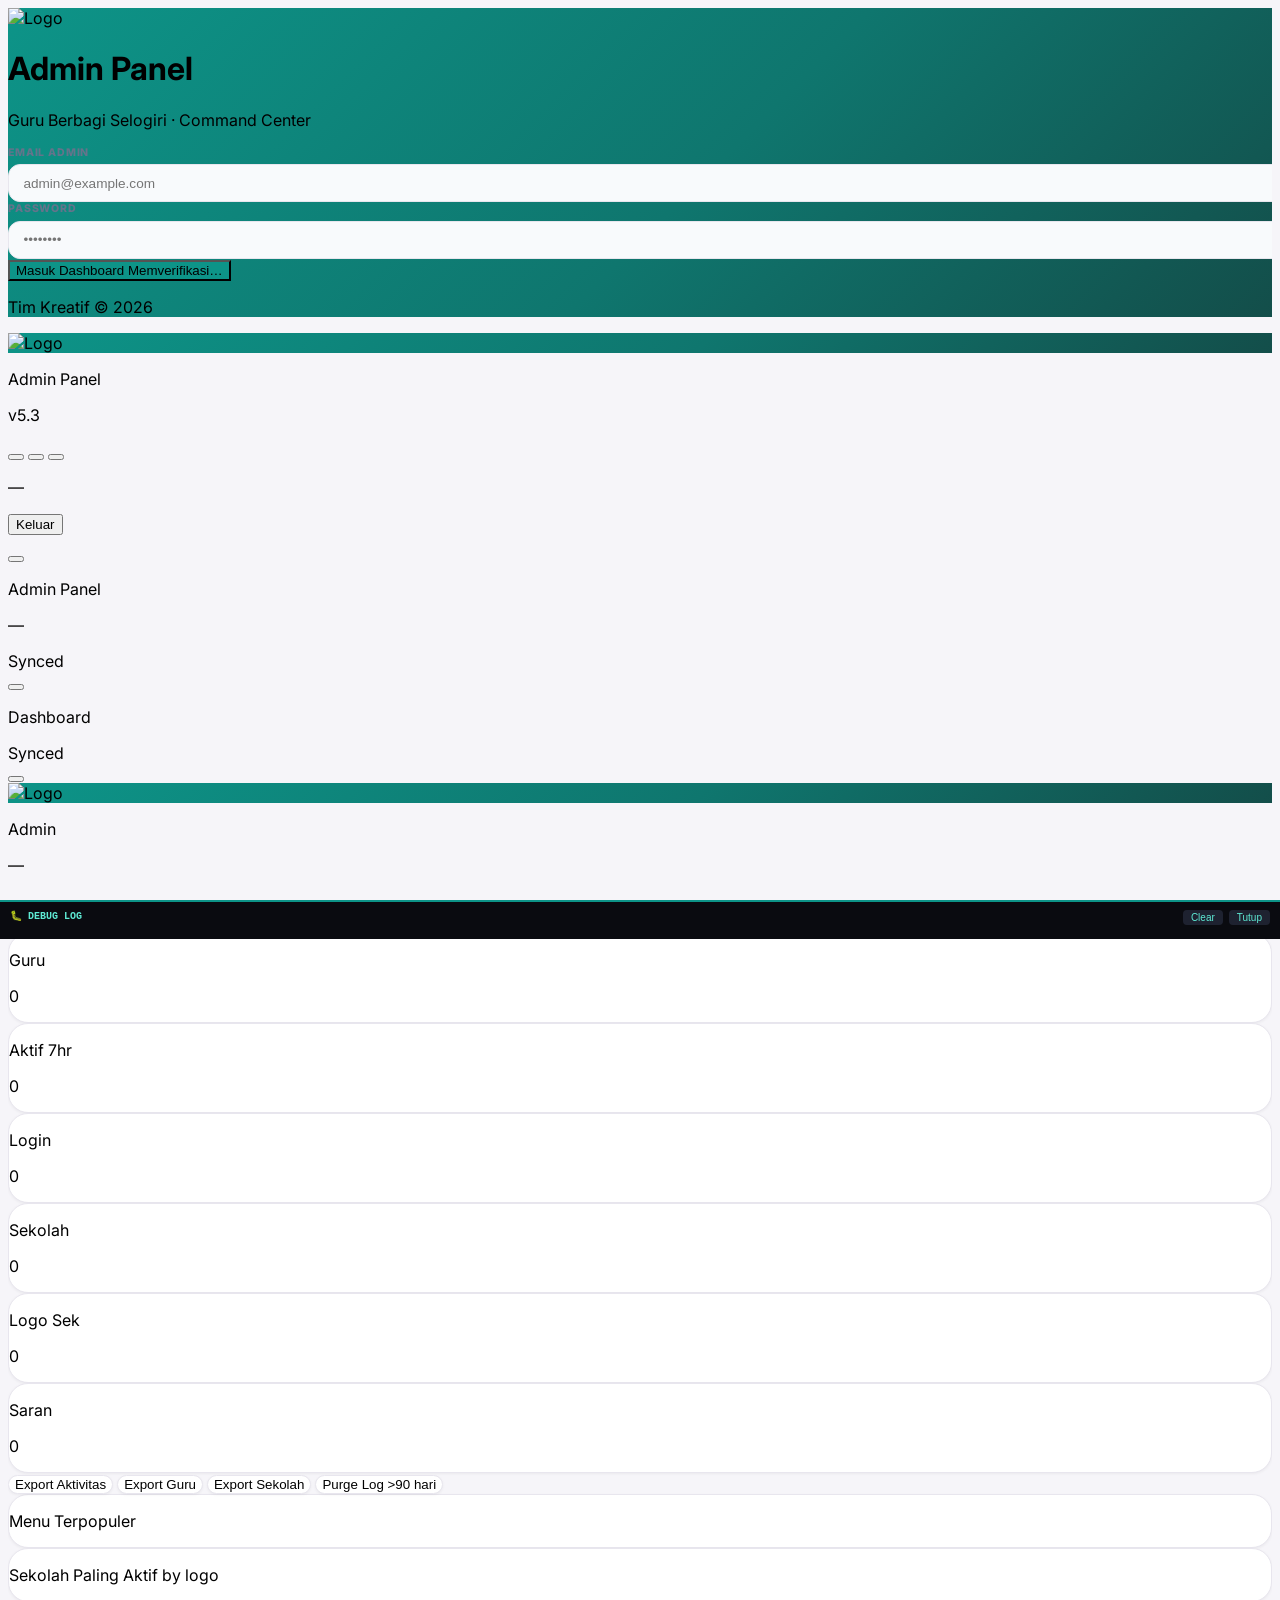
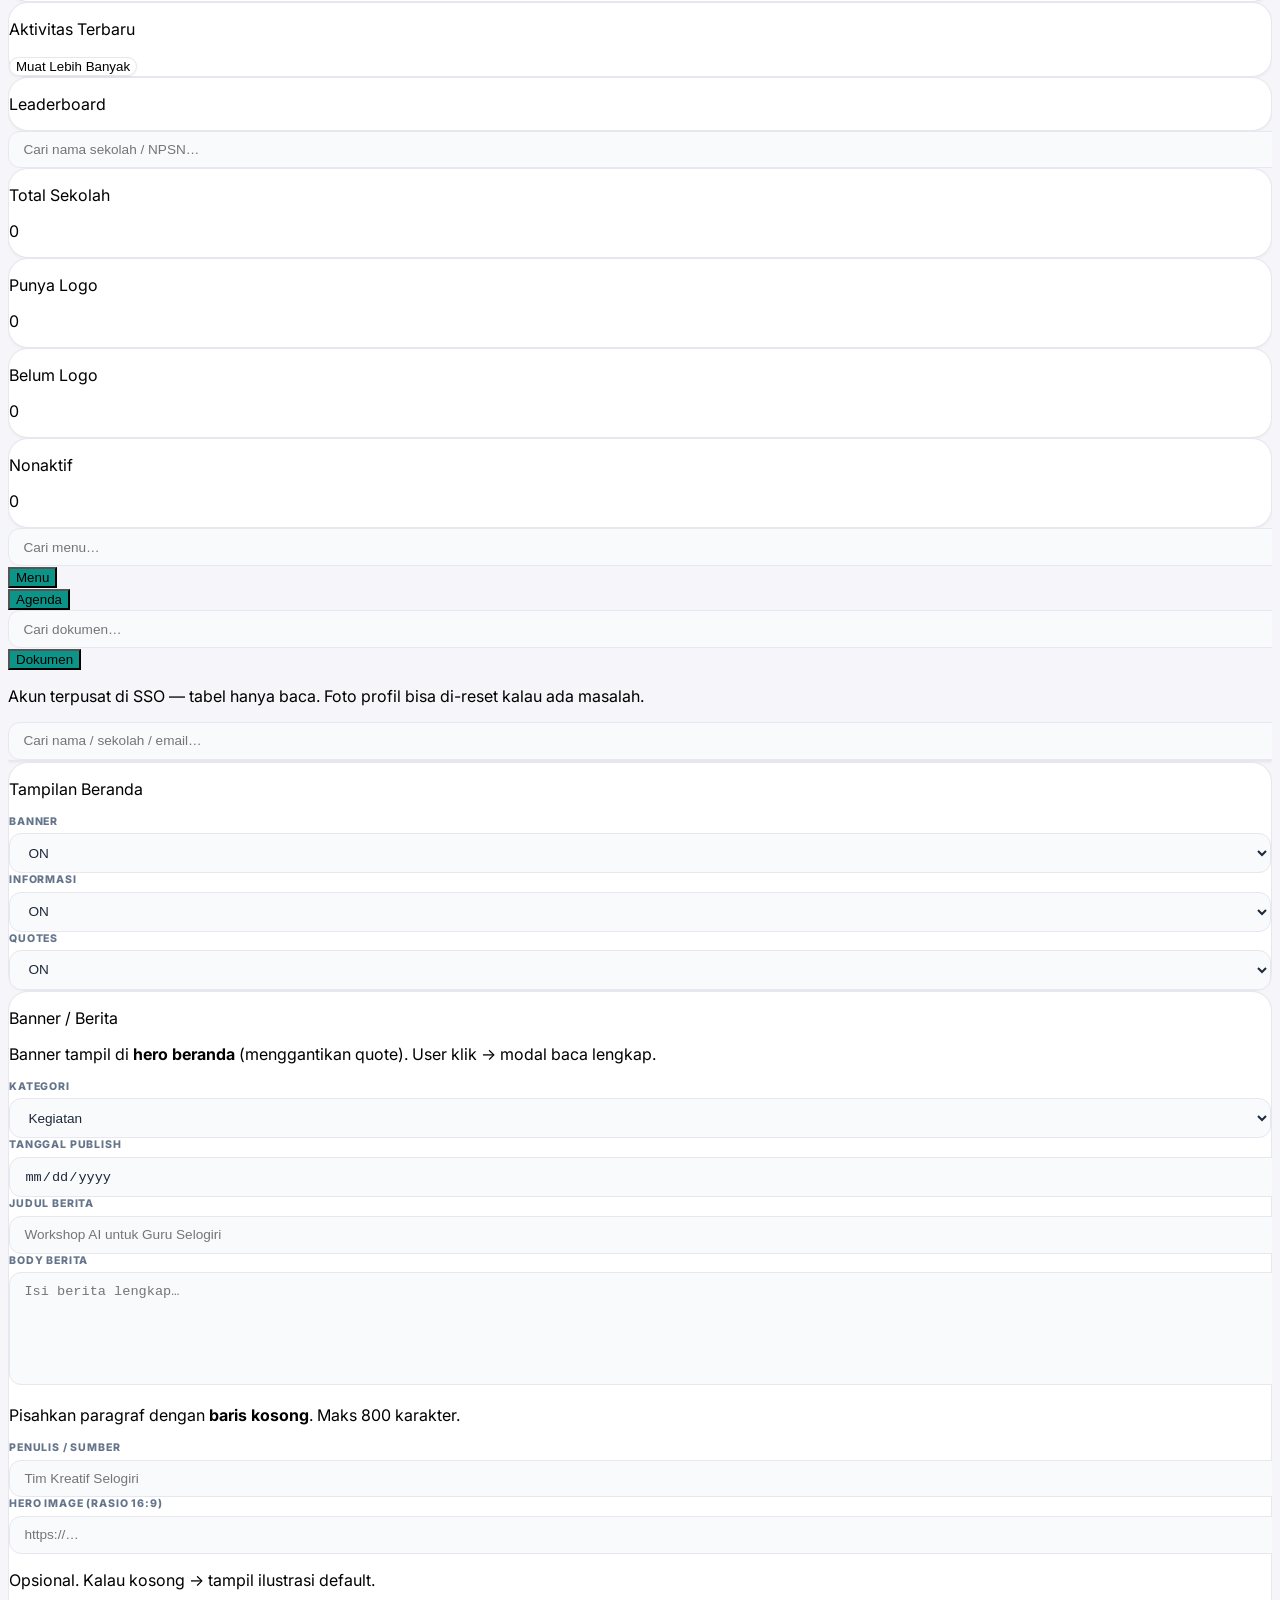
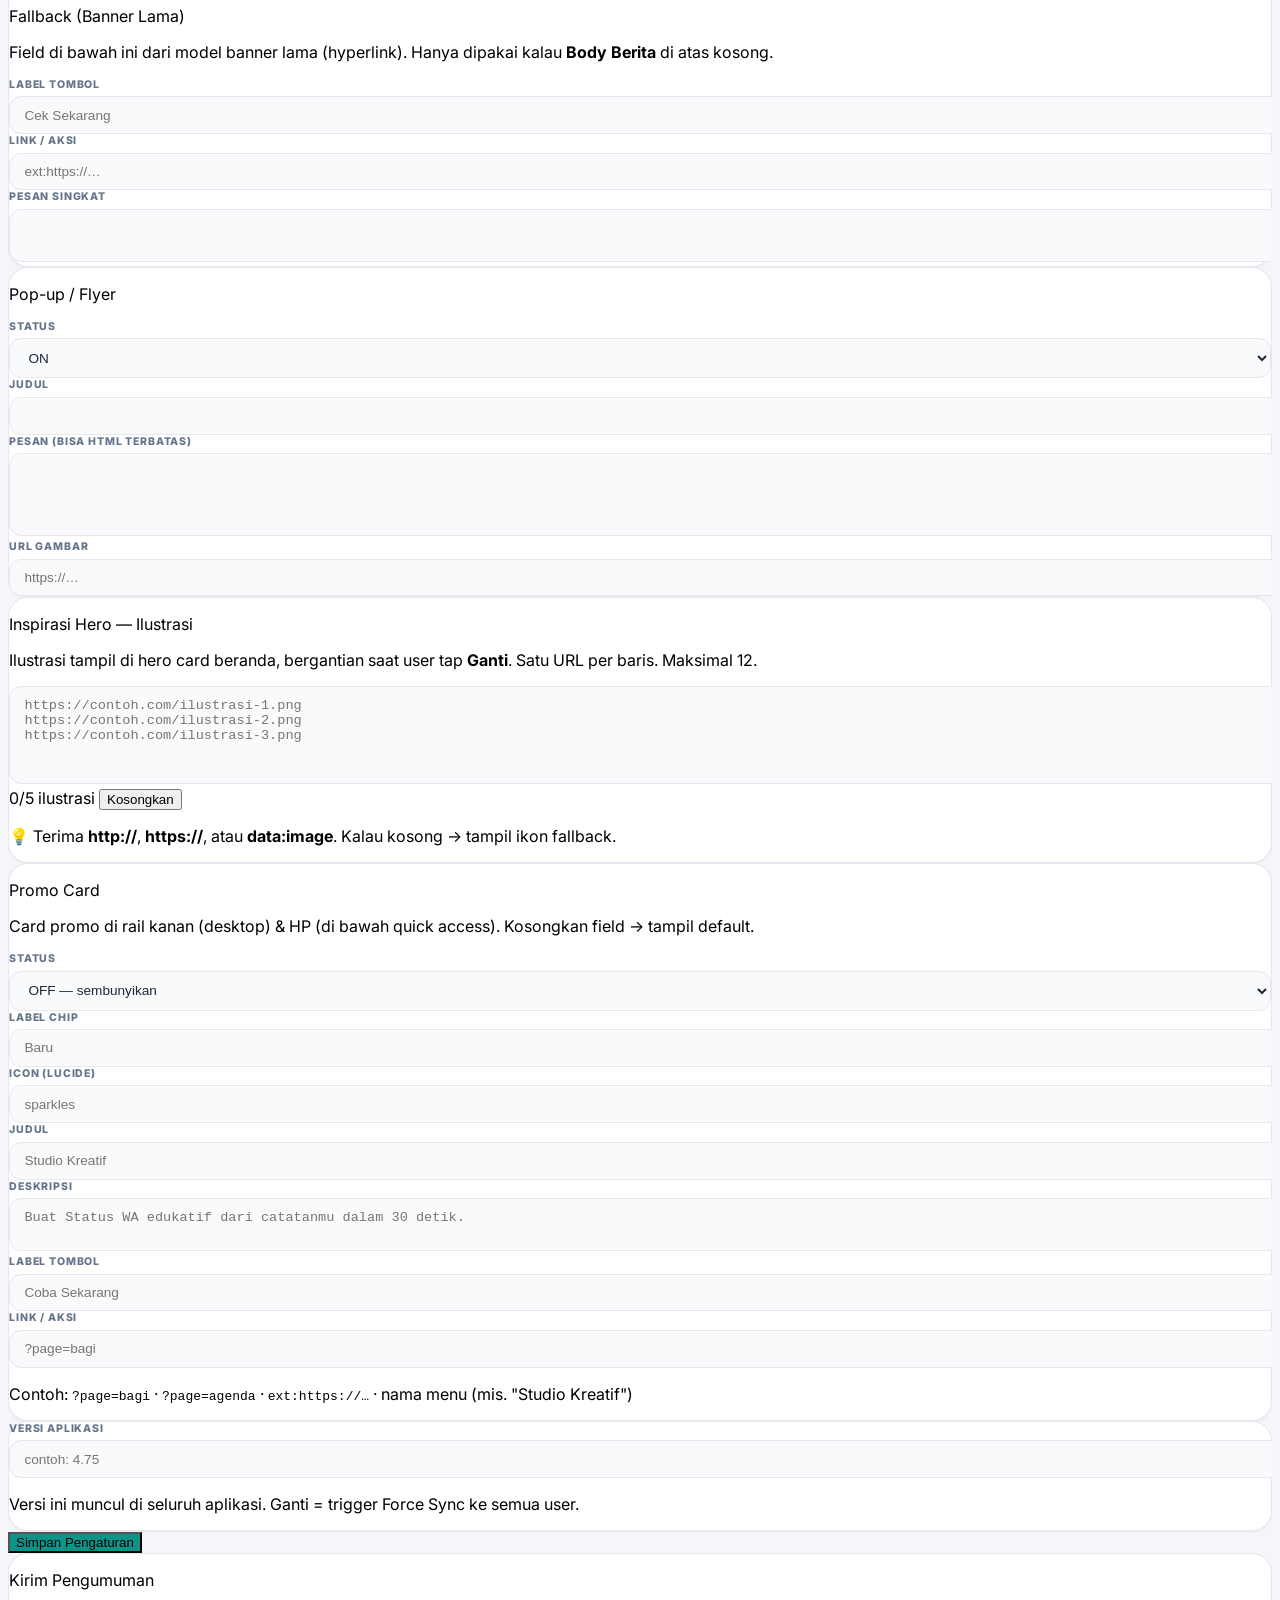
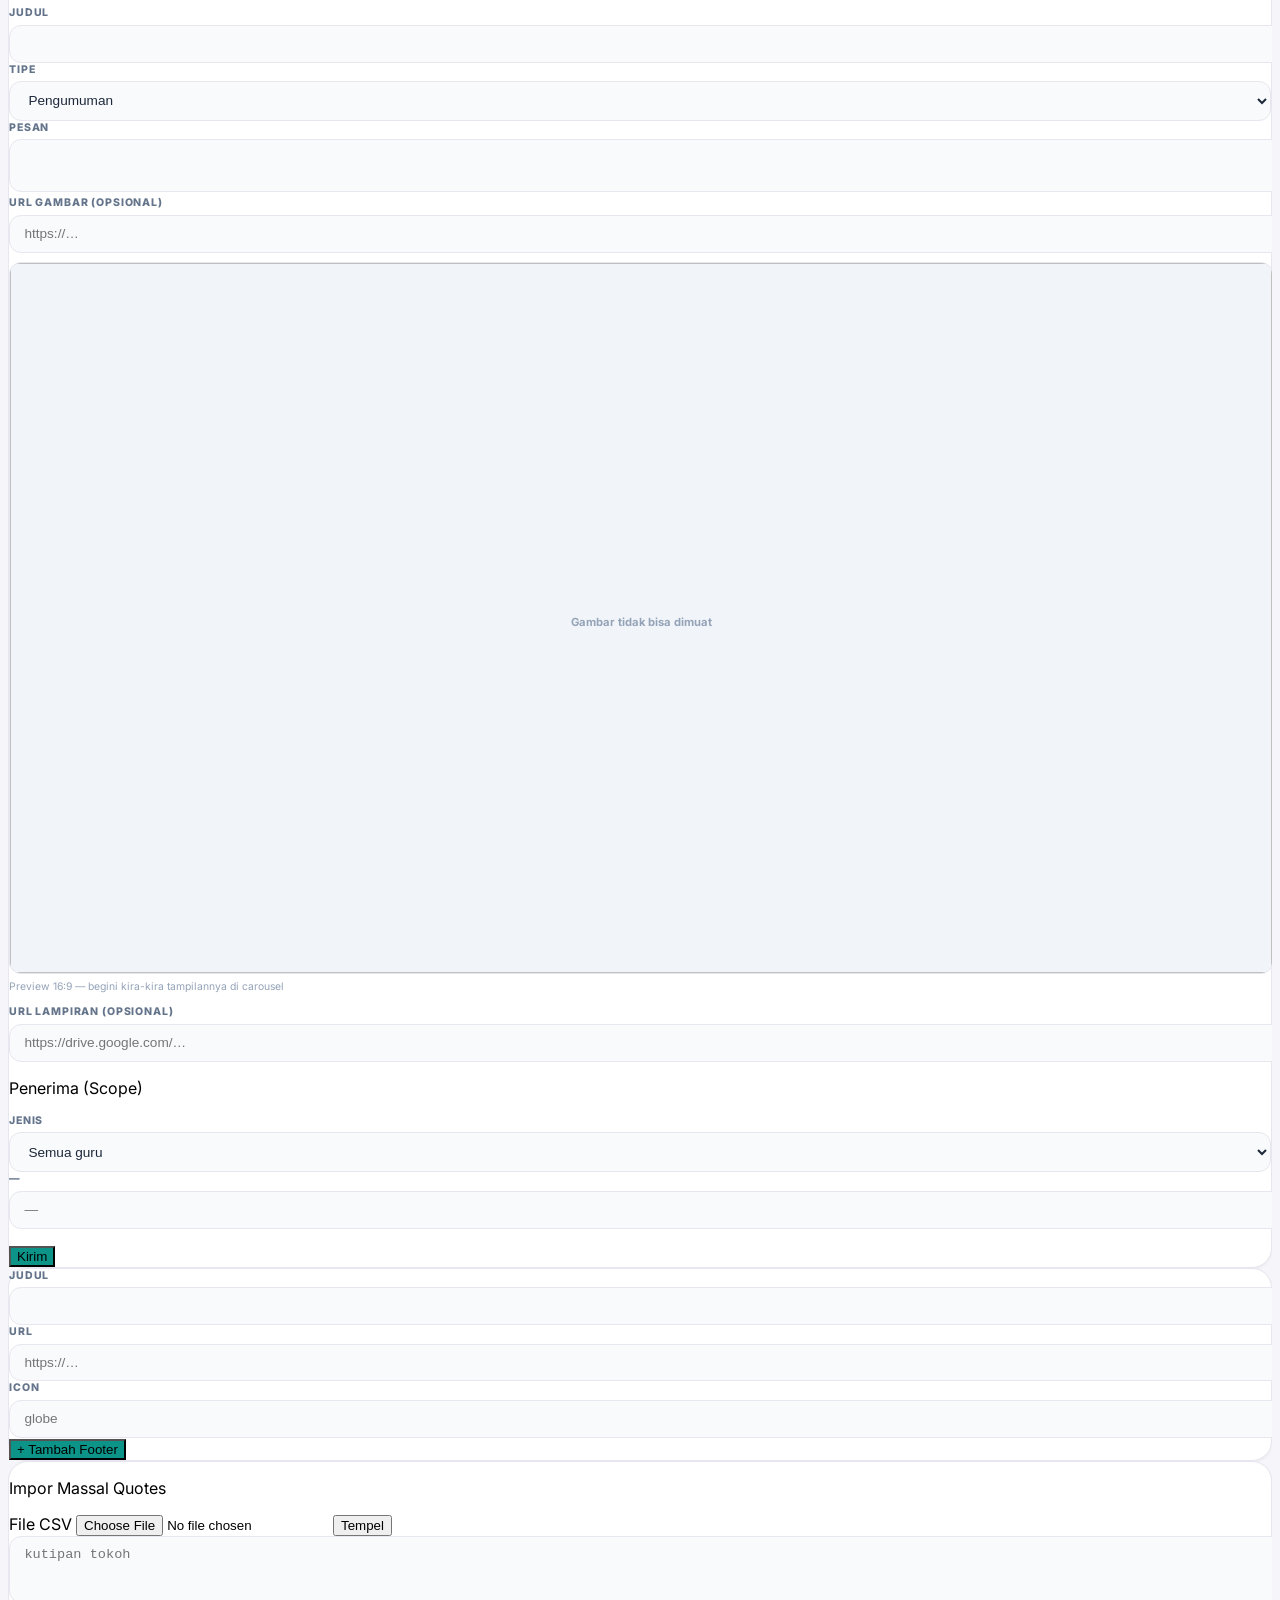
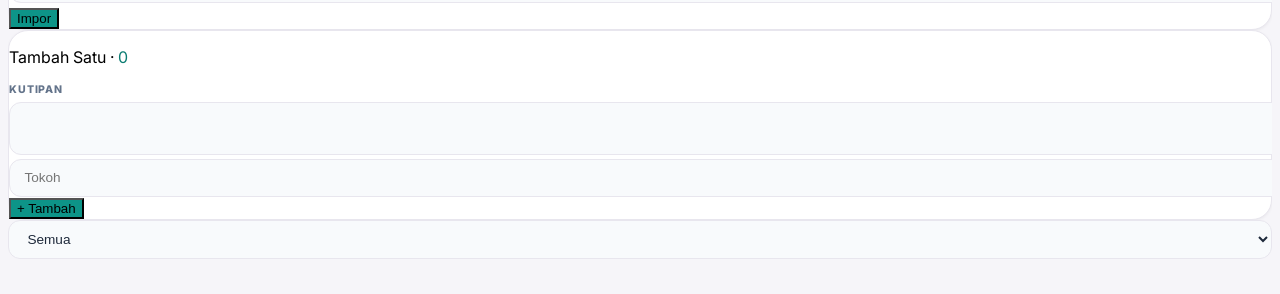
==== commit 4a03621c: "Perbaiki aksesibilitas, manifest PWA, dan konsistensi token - Izinkan pinch-zoom di publik & admin (" ====
--- a/creative-app/admin.html
+++ b/creative-app/admin.html
@@ -2,7 +2,7 @@
 <html lang="id">
 <head>
 <meta charset="UTF-8">
-<meta name="viewport" content="width=device-width, initial-scale=1.0, maximum-scale=1.0, user-scalable=no, viewport-fit=cover">
+<meta name="viewport" content="width=device-width, initial-scale=1.0, viewport-fit=cover">
 <meta name="theme-color" content="#F6F5F9">
 <meta name="mobile-web-app-capable" content="yes">
 <script>
@@ -25,7 +25,7 @@
   html,body{overflow-x:hidden}
   a{-webkit-touch-callout:default}
 
-  :root{--acc:#0D9488;--acc2:#14B8A6;--acc-soft:#DDF5F2;--acc-text:#0B7C72;--acc-ring:rgba(13,148,136,.35);--bg:#F1F5F9;--card:#fff;--border:#E2E8F0}
+  :root{--acc:#0D9488;--acc2:#14B8A6;--acc-soft:#DDF5F2;--acc-text:#0B7C72;--acc-ring:rgba(13,148,136,.35);--bg:#F6F5F9;--card:#fff;--border:#E8E6EE}
   html[data-acc="biru"]{--acc:#2563eb;--acc2:#0ea5e9;--acc-soft:#dbeafe;--acc-text:#2563eb;--acc-ring:rgba(37,99,235,.35)}
   html[data-acc="violet"]{--acc:#7c3aed;--acc2:#a855f7;--acc-soft:#ede9fe;--acc-text:#7c3aed;--acc-ring:rgba(124,58,237,.35)}
   html[data-acc="amber"]{--acc:#d97706;--acc2:#f59e0b;--acc-soft:#fef3c7;--acc-text:#d97706;--acc-ring:rgba(217,119,6,.35)}
@@ -44,9 +44,10 @@
   body{background:var(--bg)}
   .brand-grad{background-image:linear-gradient(135deg,#0D9488,#0F766E 55%,#134E4A)}
 
-  /* Ikon menu dari URL gambar: full tanpa bingkai */
-  .menu-icon-img{width:100%!important;height:100%!important;border:0!important;border-radius:0!important;object-fit:cover;background:transparent!important}
-  :is(span,div):has(> .menu-icon-img){border:0!important;border-radius:0!important;background:transparent!important;padding:0!important;box-shadow:none!important}
+  /* Ikon menu dari URL gambar: inset rounded, selaras tile aplikasi */
+  .menu-icon-img{width:82%!important;height:82%!important;object-fit:contain!important;border-radius:26%!important;background:transparent!important;box-shadow:0 0 0 1px rgba(255,255,255,.7),0 2px 6px rgba(20,18,26,.10);transition:transform .25s cubic-bezier(.34,1.56,.64,1),box-shadow .25s ease}
+  html.dark .menu-icon-img{box-shadow:0 0 0 1px rgba(255,255,255,.10),0 2px 8px rgba(0,0,0,.4)}
+  :is(.dc-icon,.nt-icon,.notif-icon,.q-tile-icon) > img{width:82%!important;height:82%!important;object-fit:contain!important;border-radius:26%!important}
 
   .inp{width:100%;border:1px solid var(--border);border-radius:.75rem;background:#F8FAFC;padding:.65rem .9rem;font-size:.85rem;font-weight:500;color:#1E293B;outline:none;transition:border-color .15s,background .15s}
   .inp:focus{background:#fff;box-shadow:0 0 0 3px var(--acc-ring);border-color:var(--acc)}
@@ -1916,7 +1917,7 @@
     return `<div class="card p-4 flex items-center gap-3">
       <span class="w-10 h-10 rounded-xl ${wrap} flex items-center justify-center shrink-0 overflow-hidden">
   ${isUrlIcon(m.icon)
-  ? `<img src="${esc(m.icon)}" class="menu-icon-img w-full h-full object-cover" alt="" loading="lazy" onerror="this.style.opacity='0.3'">`
+  ? `<img src="${esc(m.icon)}" class="menu-icon-img" alt="" loading="lazy" onerror="this.style.opacity='0.3'">`
   : `<i data-lucide="${esc(m.icon||'app-window')}" class="w-5 h-5"></i>`}
 </span>
       <div class="flex-1 min-w-0">
@@ -2082,7 +2083,7 @@
   const lbl = $('eIconLabel');
   if (!box || !lbl) return;
   if (isUrlIcon(iconVal)) {
-    box.innerHTML = `<img src="${esc(iconVal)}" class="menu-icon-img w-full h-full object-cover" alt="" onerror="this.style.opacity='0.3'">`;
+    box.innerHTML = `<img src="${esc(iconVal)}" class="menu-icon-img" alt="" onerror="this.style.opacity='0.3'">`;
     lbl.textContent = iconVal.slice(0, 40) + (iconVal.length > 40 ? '…' : '');
   } else {
     box.innerHTML = `<i data-lucide="${esc(iconVal||'app-window')}" class="w-6 h-6 text-slate-600"></i>`;
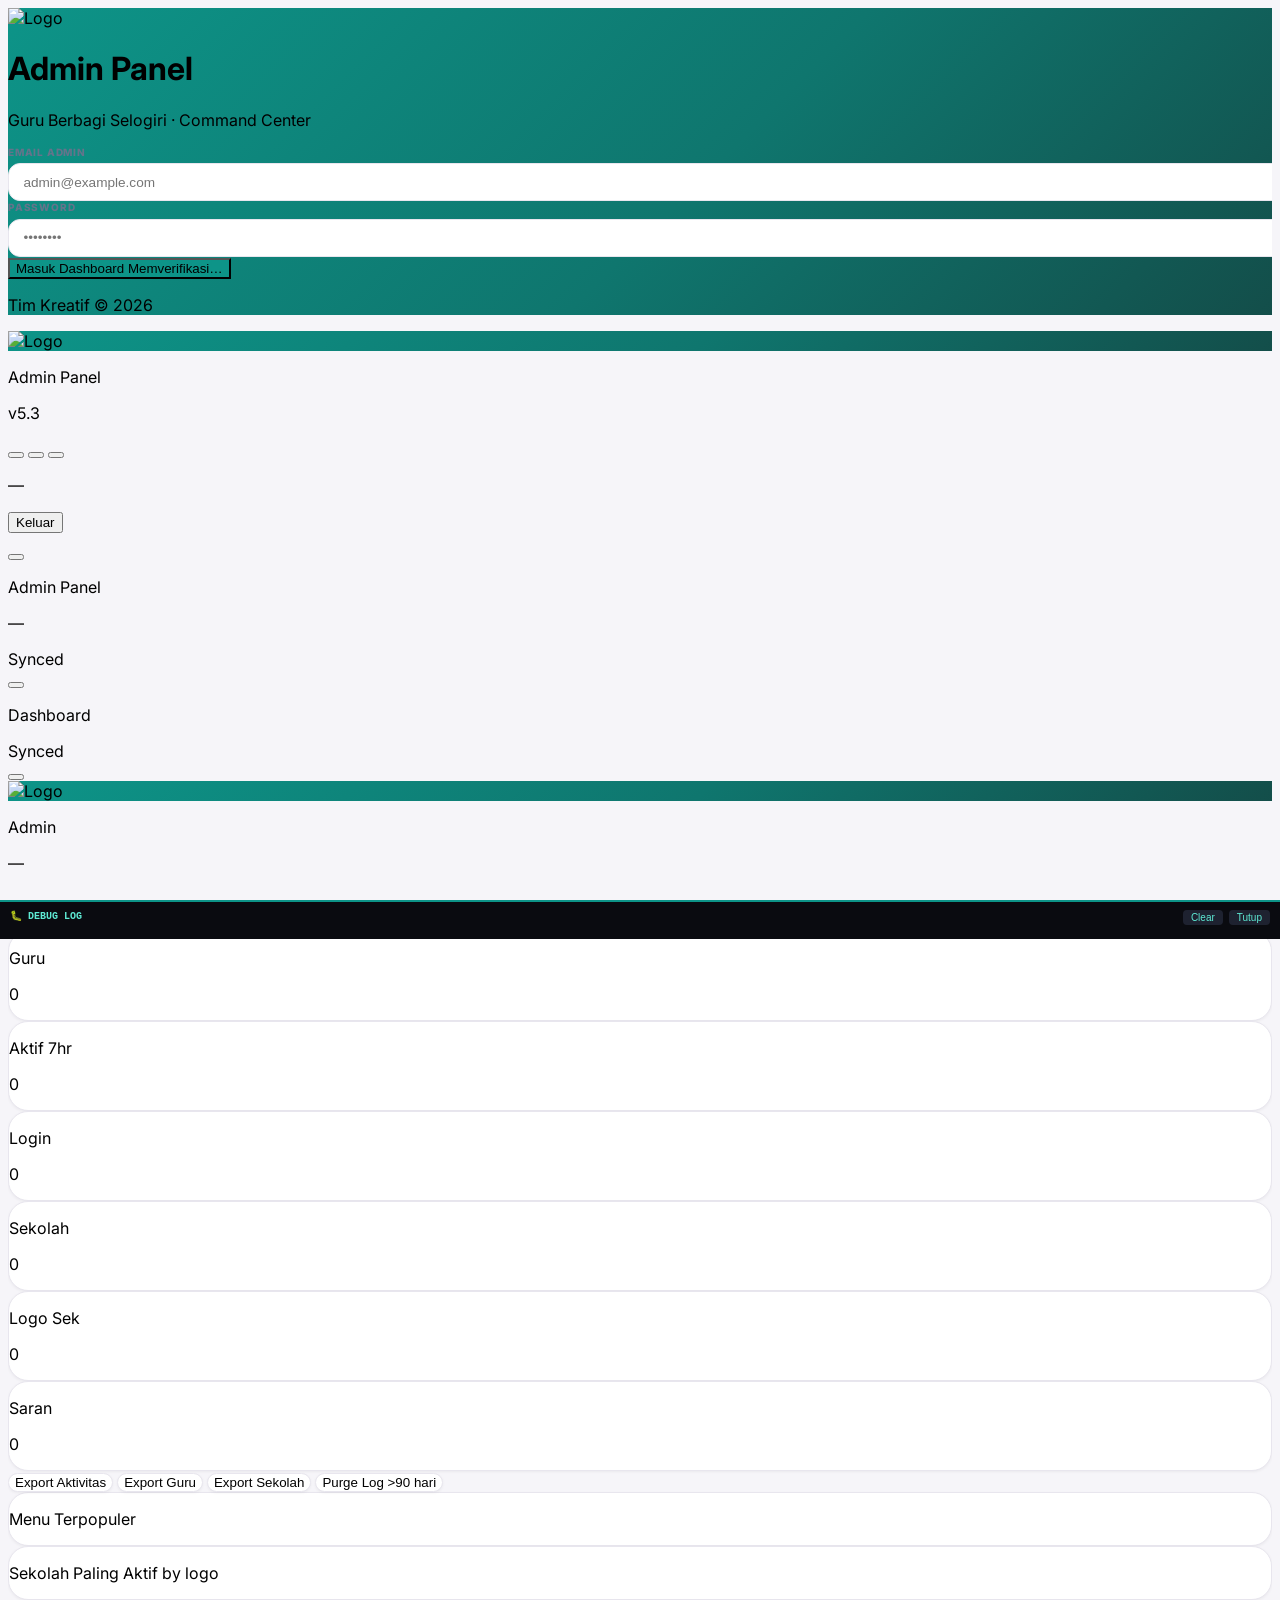
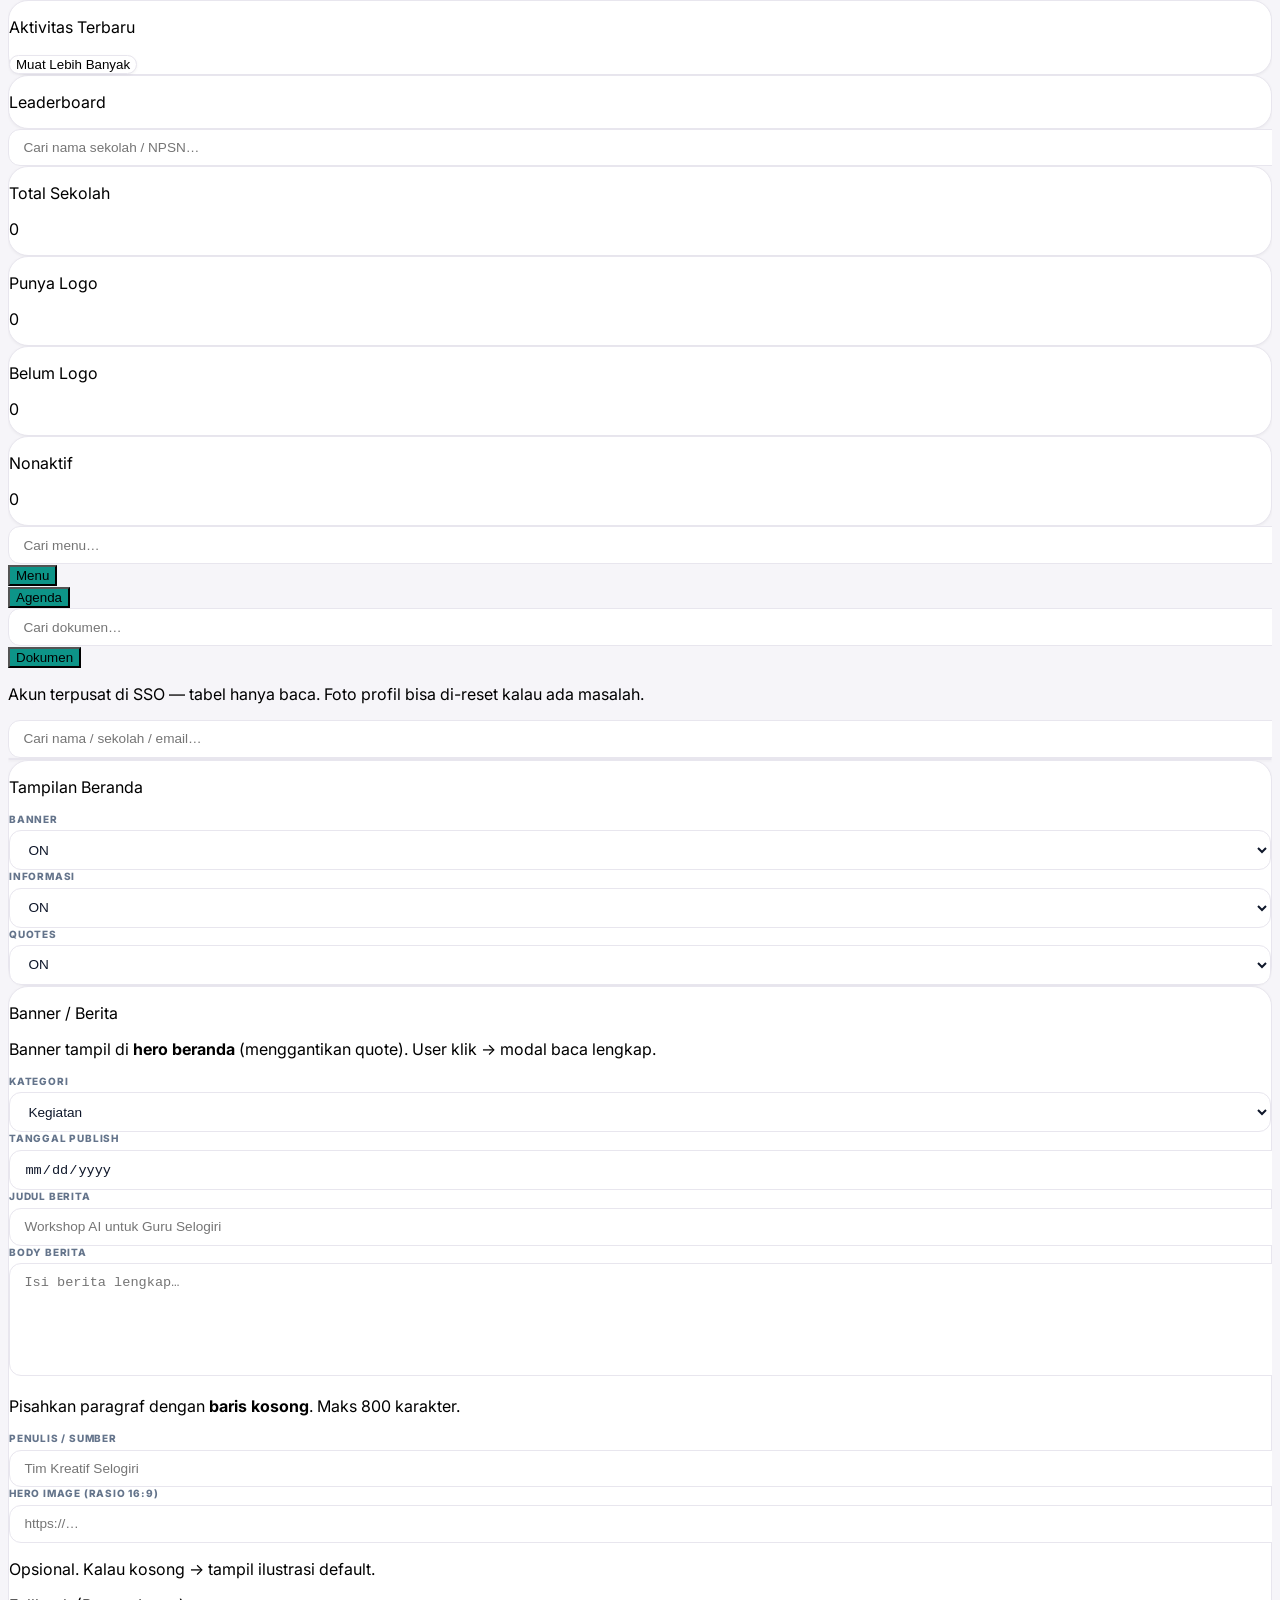
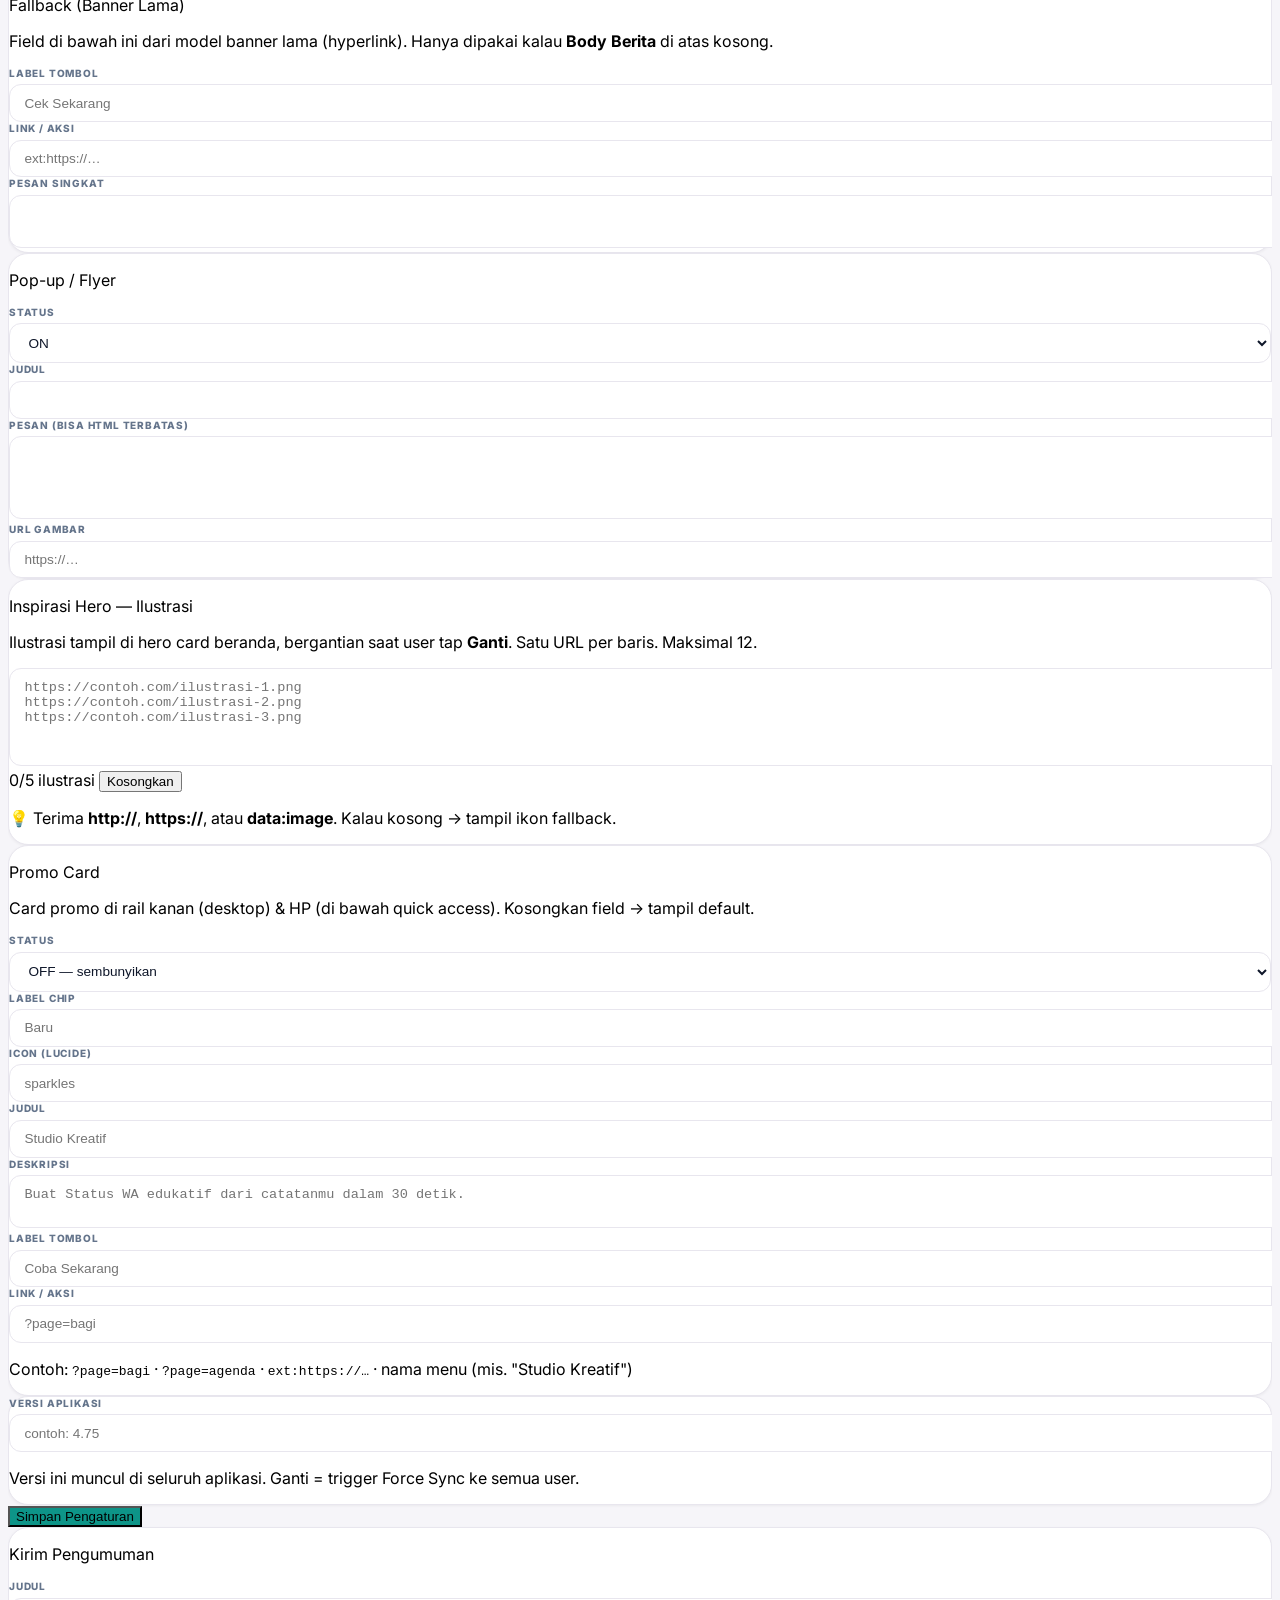
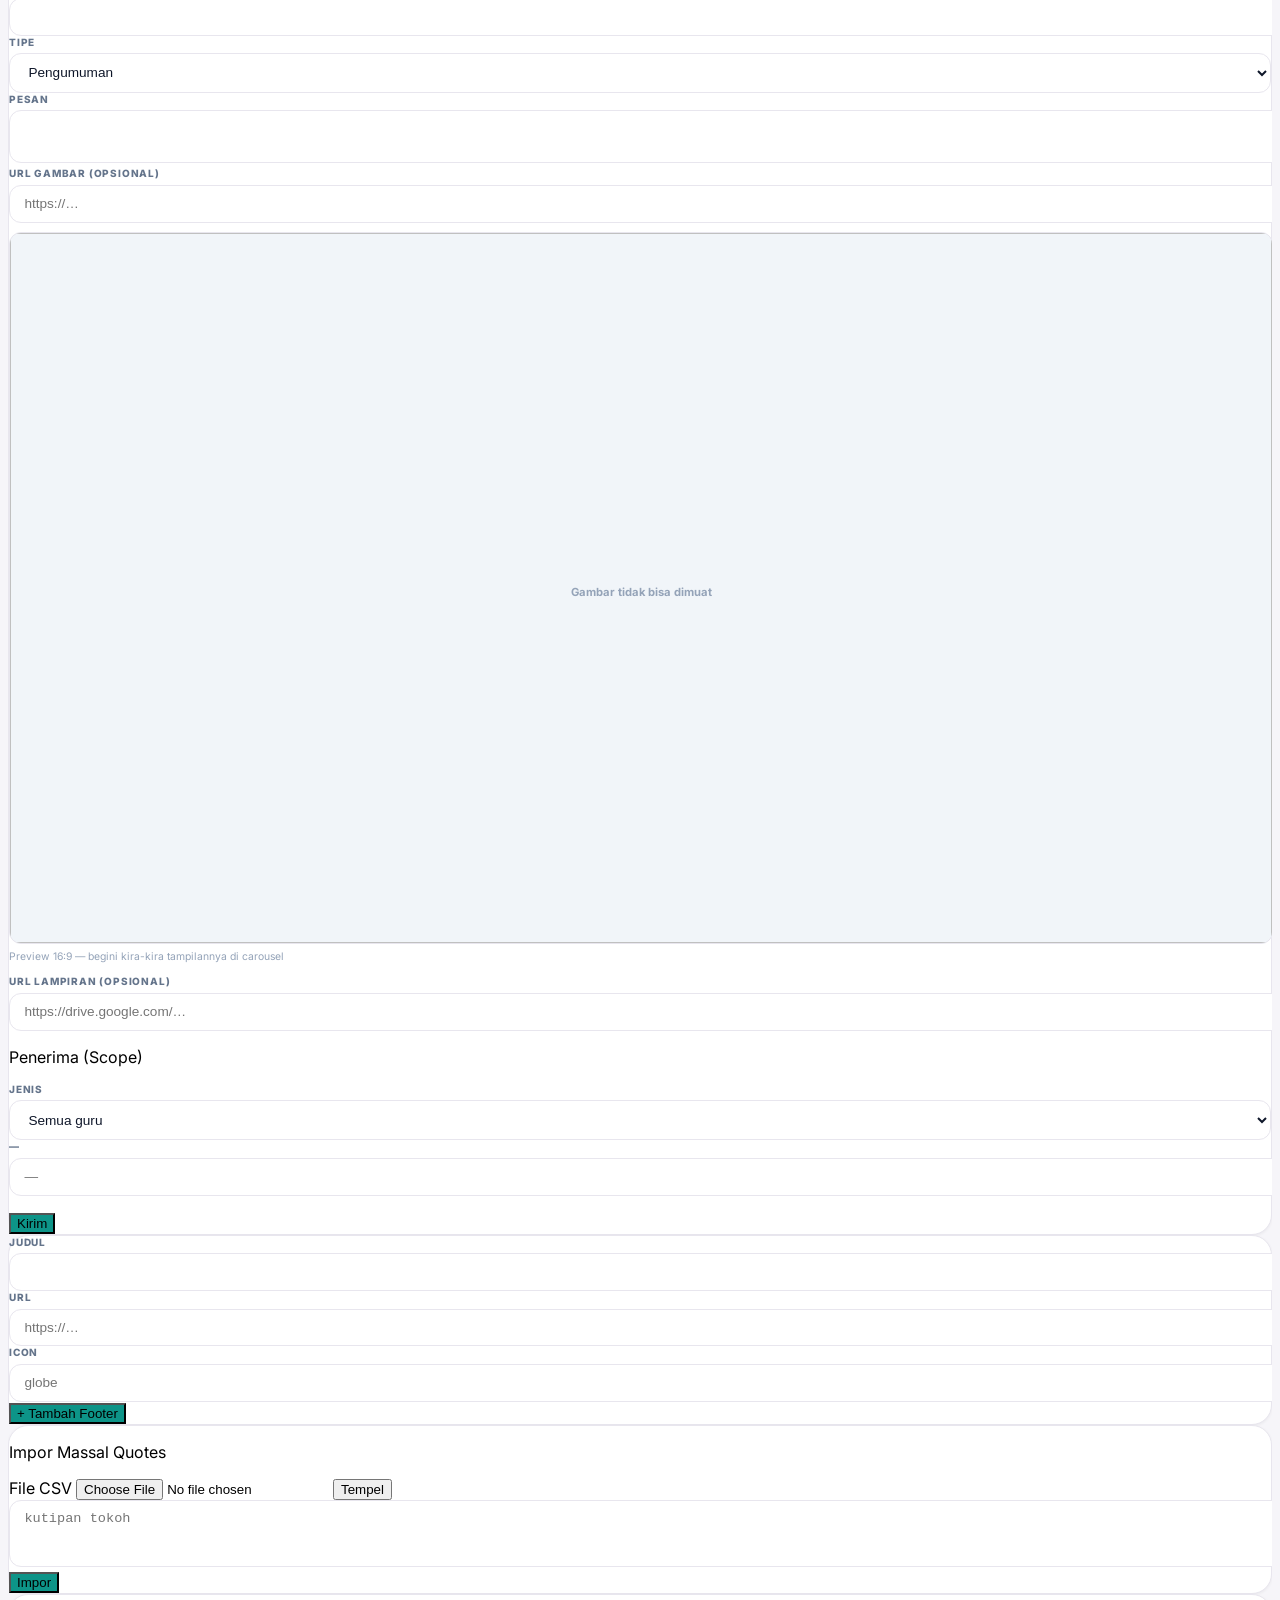
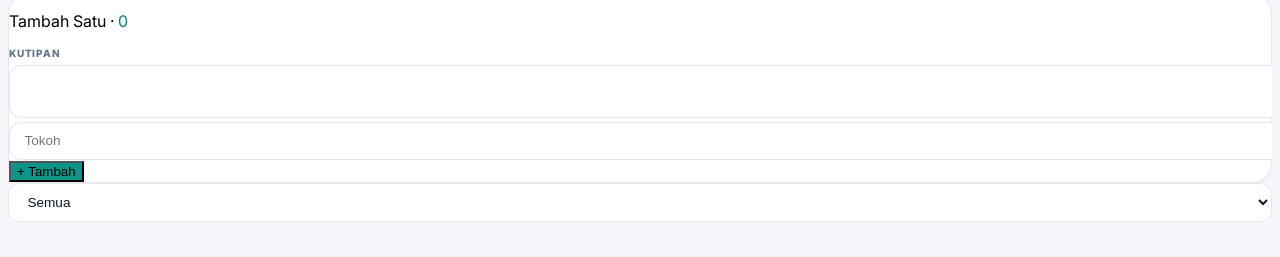
==== commit 9938813c: "Satukan design system publik dan admin ke ui-core.css - Ekstraksi token warna, radius, spacing, tipo" ====
--- a/creative-app/admin.html
+++ b/creative-app/admin.html
@@ -5,6 +5,7 @@
 <meta name="viewport" content="width=device-width, initial-scale=1.0, viewport-fit=cover">
 <meta name="theme-color" content="#F6F5F9">
 <meta name="mobile-web-app-capable" content="yes">
+<link rel="manifest" href="manifest.json">
 <script>
 (function(){try{
   var a=localStorage.getItem('gb_acc');if(a)document.documentElement.dataset.acc=a;
@@ -19,57 +20,20 @@
 <link href="https://fonts.googleapis.com/css2?family=Inter:wght@400;500;600;700;800;900&display=swap" rel="stylesheet">
 <script src="https://cdn.jsdelivr.net/npm/@supabase/supabase-js@2"></script>
 <script>tailwind.config={darkMode:'class',theme:{extend:{fontFamily:{sans:['Inter','sans-serif']}}}}</script>
+<link rel="stylesheet" href="ui-core.css?v=1.0">
 <style>
   *{-webkit-tap-highlight-color:transparent}
   body{font-family:'Inter',sans-serif}
   html,body{overflow-x:hidden}
   a{-webkit-touch-callout:default}
 
-  :root{--acc:#0D9488;--acc2:#14B8A6;--acc-soft:#DDF5F2;--acc-text:#0B7C72;--acc-ring:rgba(13,148,136,.35);--bg:#F6F5F9;--card:#fff;--border:#E8E6EE}
-  html[data-acc="biru"]{--acc:#2563eb;--acc2:#0ea5e9;--acc-soft:#dbeafe;--acc-text:#2563eb;--acc-ring:rgba(37,99,235,.35)}
-  html[data-acc="violet"]{--acc:#7c3aed;--acc2:#a855f7;--acc-soft:#ede9fe;--acc-text:#7c3aed;--acc-ring:rgba(124,58,237,.35)}
-  html[data-acc="amber"]{--acc:#d97706;--acc2:#f59e0b;--acc-soft:#fef3c7;--acc-text:#d97706;--acc-ring:rgba(217,119,6,.35)}
-  html[data-acc="rose"]{--acc:#e11d48;--acc2:#f43f5e;--acc-soft:#ffe4e6;--acc-text:#e11d48;--acc-ring:rgba(225,29,72,.35)}
-
-  .no-scroll::-webkit-scrollbar{display:none}
-  .no-scroll{scrollbar-width:none}
-
-  .card{background:var(--card);border:1px solid var(--border);box-shadow:0 1px 3px rgba(20,18,26,.05);border-radius:1.25rem}
-  .acc-bg{background-color:var(--acc)}
-  .acc-grad{background-color:var(--acc);background-image:linear-gradient(135deg,var(--acc),var(--acc2))}
-  .acc-soft{background-color:var(--acc-soft)}
-  .acc-text{color:var(--acc-text)}
-  .acc-ring:focus{outline:none;box-shadow:0 0 0 3px var(--acc-ring);border-color:var(--acc)}
-
-  body{background:var(--bg)}
+  /* Token, reset, dan komponen dasar (card, acc-*, lbl, inp, seg-btn,
+     menu-icon-img, skeleton, animasi) berasal dari ui-core.css */
+
   .brand-grad{background-image:linear-gradient(135deg,#0D9488,#0F766E 55%,#134E4A)}
 
-  /* Ikon menu dari URL gambar: inset rounded, selaras tile aplikasi */
-  .menu-icon-img{width:82%!important;height:82%!important;object-fit:contain!important;border-radius:26%!important;background:transparent!important;box-shadow:0 0 0 1px rgba(255,255,255,.7),0 2px 6px rgba(20,18,26,.10);transition:transform .25s cubic-bezier(.34,1.56,.64,1),box-shadow .25s ease}
-  html.dark .menu-icon-img{box-shadow:0 0 0 1px rgba(255,255,255,.10),0 2px 8px rgba(0,0,0,.4)}
-  :is(.dc-icon,.nt-icon,.notif-icon,.q-tile-icon) > img{width:82%!important;height:82%!important;object-fit:contain!important;border-radius:26%!important}
-
-  .inp{width:100%;border:1px solid var(--border);border-radius:.75rem;background:#F8FAFC;padding:.65rem .9rem;font-size:.85rem;font-weight:500;color:#1E293B;outline:none;transition:border-color .15s,background .15s}
-  .inp:focus{background:#fff;box-shadow:0 0 0 3px var(--acc-ring);border-color:var(--acc)}
-  .lbl{display:block;font-size:.66rem;font-weight:800;letter-spacing:.08em;text-transform:uppercase;color:#64748B;margin-bottom:.35rem}
-
-  @keyframes spin{to{transform:rotate(360deg)}}
-  .spin{animation:spin .8s linear infinite}
-  @keyframes fadeIn{from{opacity:0}to{opacity:1}}
-  @keyframes fadeUp{from{opacity:0;transform:translateY(8px)}to{opacity:1;transform:translateY(0)}}
-  .anim-in{animation:fadeUp .3s ease both}
-
-  .seg-btn{padding:10px 12px;border-radius:12px;font-size:11px;font-weight:800;background:#F1F5F9;color:#64748B;border:1px solid var(--border);cursor:pointer;transition:all .15s}
-  .seg-btn:active{transform:scale(.97)}
-  .seg-btn.on{background:var(--acc);color:#fff;border-color:var(--acc)}
-
-  /* DARK MODE */
-  html.dark{--bg:#0F1115;--card:#1A1D24;--border:#2A2D35;color-scheme:dark}
+  /* DARK MODE — override khusus admin */
   html.dark body{background:var(--bg);color:#E5E7EB}
-  html.dark .card{background:var(--card);border-color:var(--border)}
-  html.dark .inp{background:#1F232B;border-color:#2A2D35;color:#E5E7EB}
-  html.dark .inp:focus{background:#252A33}
-  html.dark .lbl{color:#94A3B8}
   html.dark aside{background:#141821!important;border-color:#252A33!important}
   html.dark .bg-white{background:var(--card)!important}
   html.dark .bg-slate-100{background:#252A33!important}
--- a/creative-app/ui-core.css
+++ b/creative-app/ui-core.css
@@ -0,0 +1,185 @@
+/* ============================================================
+   UI CORE — Guru Berbagi Selogiri
+   ------------------------------------------------------------
+   Sumber tunggal untuk token desain + komponen dasar.
+   Dipakai bersama oleh aplikasi publik (index.html) dan admin
+   (admin.html). MUAT FILE INI SEBELUM stylesheet spesifik halaman
+   supaya override lokal tetap menang.
+   ============================================================ */
+
+/* ------------------------------------------------------------
+   1. TOKEN
+   ------------------------------------------------------------ */
+:root{
+  --acc:#0D9488;--acc2:#14B8A6;--acc-soft:#DDF5F2;--acc-text:#0B7C72;
+  --acc-ring:rgba(13,148,136,.35);--bg:#F6F5F9;--card:#fff;--border:#E8E6EE;
+  --ink:#0F172A;
+  --r-sm:8px;--r-md:12px;--r-lg:16px;--r-xl:20px;--r-2xl:24px;
+  --p-sm:12px;--p-md:16px;--p-lg:20px;--p-xl:24px;
+  --fs-2xs:10px;--fs-xs:11px;--fs-sm:12px;--fs-md:14px;--fs-lg:20px;
+  --shadow-1:0 1px 3px rgba(20,18,26,.05);
+  --shadow-2:0 4px 12px rgba(20,18,26,.08);
+}
+html[data-acc="biru"]{--acc:#2563eb;--acc2:#0ea5e9;--acc-soft:#dbeafe;--acc-text:#2563eb;--acc-ring:rgba(37,99,235,.35)}
+html[data-acc="violet"]{--acc:#7c3aed;--acc2:#a855f7;--acc-soft:#ede9fe;--acc-text:#7c3aed;--acc-ring:rgba(124,58,237,.35)}
+html[data-acc="amber"]{--acc:#d97706;--acc2:#f59e0b;--acc-soft:#fef3c7;--acc-text:#d97706;--acc-ring:rgba(217,119,6,.35)}
+html[data-acc="rose"]{--acc:#e11d48;--acc2:#f43f5e;--acc-soft:#ffe4e6;--acc-text:#e11d48;--acc-ring:rgba(225,29,72,.35)}
+
+html.dark{
+  --acc:#14B8A6;--acc2:#2DD4BF;--acc-soft:rgba(20,184,166,.15);--acc-text:#5EEAD4;--acc-ring:rgba(20,184,166,.4);
+  --bg:#181B21;--card:#22262E;--border:#2F343D;
+  --ink:#F1F5F9;
+  color-scheme:dark;
+}
+html.dark[data-acc="biru"]{--acc:#60A5FA;--acc2:#93C5FD;--acc-soft:rgba(96,165,250,.15);--acc-text:#93C5FD;--acc-ring:rgba(96,165,250,.4)}
+html.dark[data-acc="violet"]{--acc:#A78BFA;--acc2:#C4B5FD;--acc-soft:rgba(167,139,250,.15);--acc-text:#C4B5FD;--acc-ring:rgba(167,139,250,.4)}
+html.dark[data-acc="amber"]{--acc:#FBBF24;--acc2:#FCD34D;--acc-soft:rgba(251,191,36,.15);--acc-text:#FCD34D;--acc-ring:rgba(251,191,36,.4)}
+html.dark[data-acc="rose"]{--acc:#FB7185;--acc2:#FDA4AF;--acc-soft:rgba(251,113,133,.15);--acc-text:#FDA4AF;--acc-ring:rgba(251,113,133,.4)}
+
+/* ------------------------------------------------------------
+   2. RESET RINGAN
+   ------------------------------------------------------------ */
+*{-webkit-tap-highlight-color:transparent}
+:where(a,button,[role="button"],input,textarea,select,[tabindex]):focus-visible{outline:2px solid var(--acc);outline-offset:2px}
+body{font-family:'Inter',sans-serif;background:var(--bg)}
+a{-webkit-touch-callout:default}
+.no-scroll::-webkit-scrollbar{display:none}
+.no-scroll{scrollbar-width:none}
+
+/* ------------------------------------------------------------
+   3. KOMPONEN: CARD
+   ------------------------------------------------------------ */
+.card{background:var(--card);border:1px solid var(--border);box-shadow:var(--shadow-1);border-radius:var(--r-xl)}
+
+/* ------------------------------------------------------------
+   3b. KOMPONEN: BUTTON / BADGE / AVATAR
+   ------------------------------------------------------------ */
+.ui-btn{
+  display:inline-flex;align-items:center;justify-content:center;gap:8px;
+  padding:10px 14px;border-radius:var(--r-lg);
+  font-size:var(--fs-sm);font-weight:800;line-height:1.2;
+  border:1px solid transparent;cursor:pointer;
+  transition:transform .15s ease,box-shadow .15s ease,background .15s ease;
+}
+.ui-btn:active{transform:scale(.97)}
+.ui-btn-primary{background:var(--acc);color:#fff;box-shadow:0 4px 12px rgba(13,148,136,.22)}
+.ui-btn-primary:hover{box-shadow:0 6px 16px rgba(13,148,136,.30)}
+.ui-btn-soft{background:var(--acc-soft);color:var(--acc-text)}
+.ui-btn-danger{background:#FFE4E6;color:#E11D48}
+.ui-btn-ghost{background:#F1F5F9;color:#475569;border-color:var(--border)}
+html.dark .ui-btn-danger{background:rgba(225,29,72,.18);color:#FDA4AF}
+html.dark .ui-btn-ghost{background:#252A33;color:#CBD5E1;border-color:var(--border)}
+.ui-btn-icon{width:36px;height:36px;padding:0;border-radius:var(--r-md)}
+
+.ui-badge{
+  display:inline-flex;align-items:center;gap:4px;
+  padding:2px 8px;border-radius:9999px;
+  font-size:var(--fs-2xs);font-weight:800;line-height:1.4;
+  background:#F1F5F9;color:#475569;white-space:nowrap;
+}
+.ui-badge-soft{background:var(--acc-soft);color:var(--acc-text)}
+.ui-badge-danger{background:#FFE4E6;color:#E11D48}
+html.dark .ui-badge{background:#252A33;color:#CBD5E1}
+html.dark .ui-badge-soft{background:var(--acc-soft);color:var(--acc-text)}
+html.dark .ui-badge-danger{background:rgba(225,29,72,.18);color:#FDA4AF}
+
+.ui-avatar{
+  position:relative;display:inline-flex;align-items:center;justify-content:center;
+  width:36px;height:36px;flex-shrink:0;overflow:hidden;
+  border-radius:var(--r-md);background:var(--acc-soft);color:var(--acc-text);
+  font-size:var(--fs-sm);font-weight:800;
+}
+.ui-avatar img{width:100%;height:100%;object-fit:cover}
+.ui-avatar-lg{width:44px;height:44px;border-radius:var(--r-lg);font-size:var(--fs-md)}
+
+/* ------------------------------------------------------------
+   4. KOMPONEN: WARNA AKSEN
+   ------------------------------------------------------------ */
+.acc-bg{background-color:var(--acc)}
+.acc-grad{background-color:var(--acc);background-image:linear-gradient(135deg,var(--acc),var(--acc2))}
+.acc-soft{background-color:var(--acc-soft)}
+.acc-text{color:var(--acc-text)}
+.acc-ring:focus{outline:none;box-shadow:0 0 0 3px var(--acc-ring);border-color:var(--acc)}
+
+/* ------------------------------------------------------------
+   5. KOMPONEN: LABEL & INPUT
+   ------------------------------------------------------------ */
+.lbl{
+  display:block;font-size:var(--fs-2xs);font-weight:800;
+  letter-spacing:.08em;text-transform:uppercase;
+  color:#64748B;margin-bottom:.35rem;
+}
+html.dark .lbl{color:#94A0AE}
+.inp{
+  width:100%;border:1px solid var(--border);border-radius:.75rem;
+  background:var(--card);padding:.65rem .9rem;
+  font-size:.85rem;font-weight:500;color:var(--ink);
+  outline:none;transition:border-color .15s,background .15s;
+}
+.inp:focus{background:var(--card);box-shadow:0 0 0 3px var(--acc-ring);border-color:var(--acc)}
+html.dark .inp{background:#1F232B;border-color:var(--border);color:#E5E7EB}
+html.dark .inp:focus{background:#252A33}
+
+/* ------------------------------------------------------------
+   6. KOMPONEN: SEGMENTED BUTTON
+   ------------------------------------------------------------ */
+.seg-btn{
+  padding:8px 12px;border-radius:var(--r-md);
+  font-size:11px;font-weight:800;
+  background:var(--bg);color:#64748B;
+  border:1px solid var(--border);cursor:pointer;transition:all .15s;
+}
+.seg-btn:active{transform:scale(.97)}
+.seg-btn.on{background:var(--acc);color:#fff;border-color:var(--acc)}
+html.dark .seg-btn{background:#1F232B;color:#A0A8B5;border-color:var(--border)}
+html.dark .seg-btn.on{background:var(--acc);color:#0F1115;border-color:var(--acc)}
+
+/* ------------------------------------------------------------
+   7. KOMPONEN: IKON DARI URL
+   ------------------------------------------------------------ */
+.menu-icon-img{
+  width:82%!important;height:82%!important;
+  object-fit:contain!important;border-radius:26%!important;
+  background:transparent;
+  box-shadow:0 0 0 1px rgba(255,255,255,.7),0 2px 6px rgba(20,18,26,.10);
+  transition:transform .25s cubic-bezier(.34,1.56,.64,1),box-shadow .25s ease;
+}
+:is(a,button):hover .menu-icon-img{
+  transform:translateY(-1px) scale(1.04);
+  box-shadow:0 0 0 1px rgba(255,255,255,.85),0 5px 12px rgba(20,18,26,.16);
+}
+html.dark .menu-icon-img{box-shadow:0 0 0 1px rgba(255,255,255,.10),0 2px 8px rgba(0,0,0,.4)}
+html.dark :is(a,button):hover .menu-icon-img{box-shadow:0 0 0 1px rgba(255,255,255,.16),0 5px 14px rgba(0,0,0,.5)}
+:is(.dc-icon,.nt-icon,.notif-icon,.q-tile-icon) > img{
+  width:82%!important;height:82%!important;
+  object-fit:contain!important;border-radius:26%!important;
+}
+
+/* ------------------------------------------------------------
+   8. KOMPONEN: SKELETON
+   ------------------------------------------------------------ */
+.skeleton,.skel{position:relative;overflow:hidden;background:#E9EDF3;border-radius:8px}
+html.dark .skeleton,html.dark .skel{background:#2B3038}
+:is(.skeleton,.skel)::after{
+  content:'';position:absolute;inset:0;transform:translateX(-100%);
+  background:linear-gradient(90deg,transparent,rgba(255,255,255,.65),transparent);
+  animation:uiShimmer 1.25s infinite;
+}
+html.dark :is(.skeleton,.skel)::after{background:linear-gradient(90deg,transparent,rgba(255,255,255,.06),transparent)}
+@keyframes uiShimmer{to{transform:translateX(100%)}}
+.skel-line{display:block;height:10px;margin-top:7px}
+.skel-line.w70{width:70%}
+.skel-line.w45{width:45%}
+.skel-avatar{width:36px;height:36px;border-radius:12px;flex-shrink:0}
+.skel-card{padding:12px;border-radius:16px;background:var(--card);border:1px solid var(--border)}
+.skel-row{display:flex;align-items:center;gap:10px;padding:10px 0}
+.skel-row + .skel-row{border-top:1px solid var(--border)}
+
+/* ------------------------------------------------------------
+   9. ANIMASI DASAR (nama unik, tidak bentrok dengan Tailwind)
+   ------------------------------------------------------------ */
+@keyframes uiSpin{to{transform:rotate(360deg)}}
+.spin{animation:uiSpin .8s linear infinite}
+@keyframes uiFadeIn{from{opacity:0}to{opacity:1}}
+@keyframes uiFadeUp{from{opacity:0;transform:translateY(8px)}to{opacity:1;transform:translateY(0)}}
+.anim-in{animation:uiFadeUp .3s ease both}
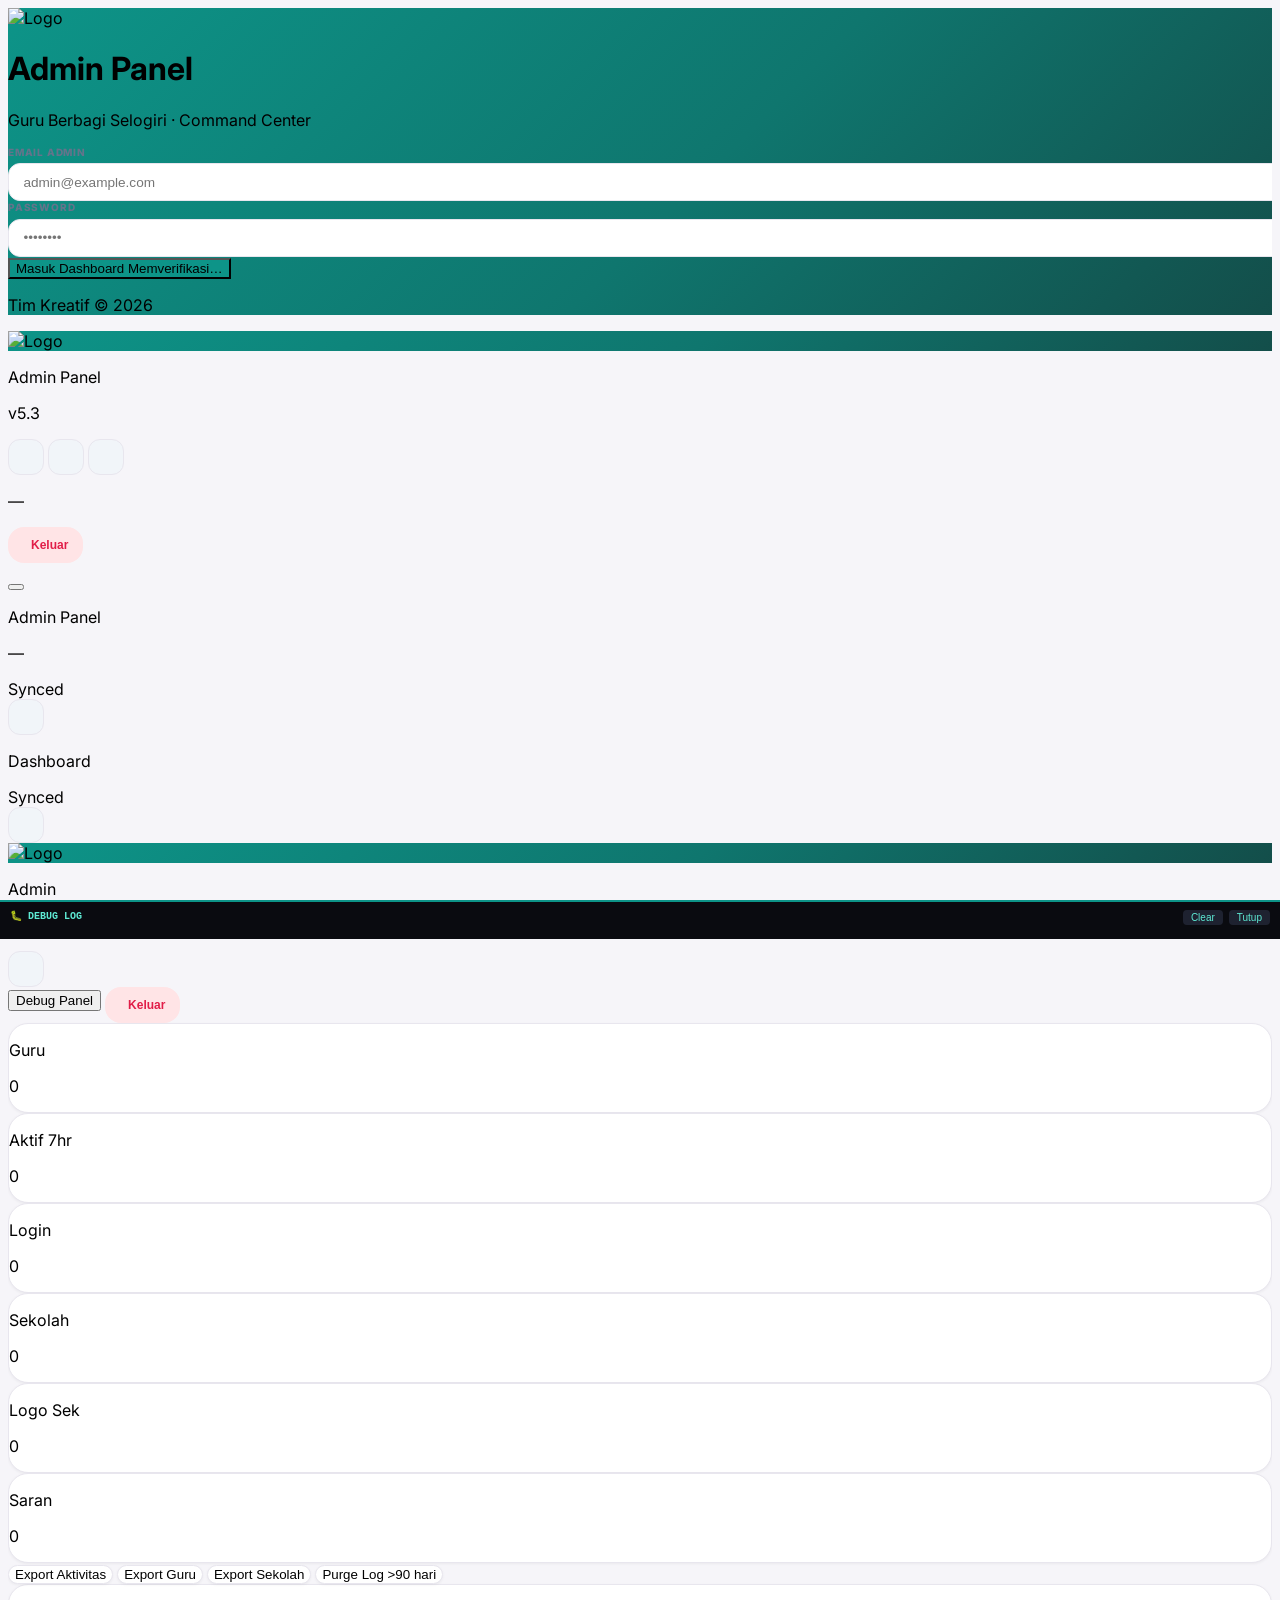
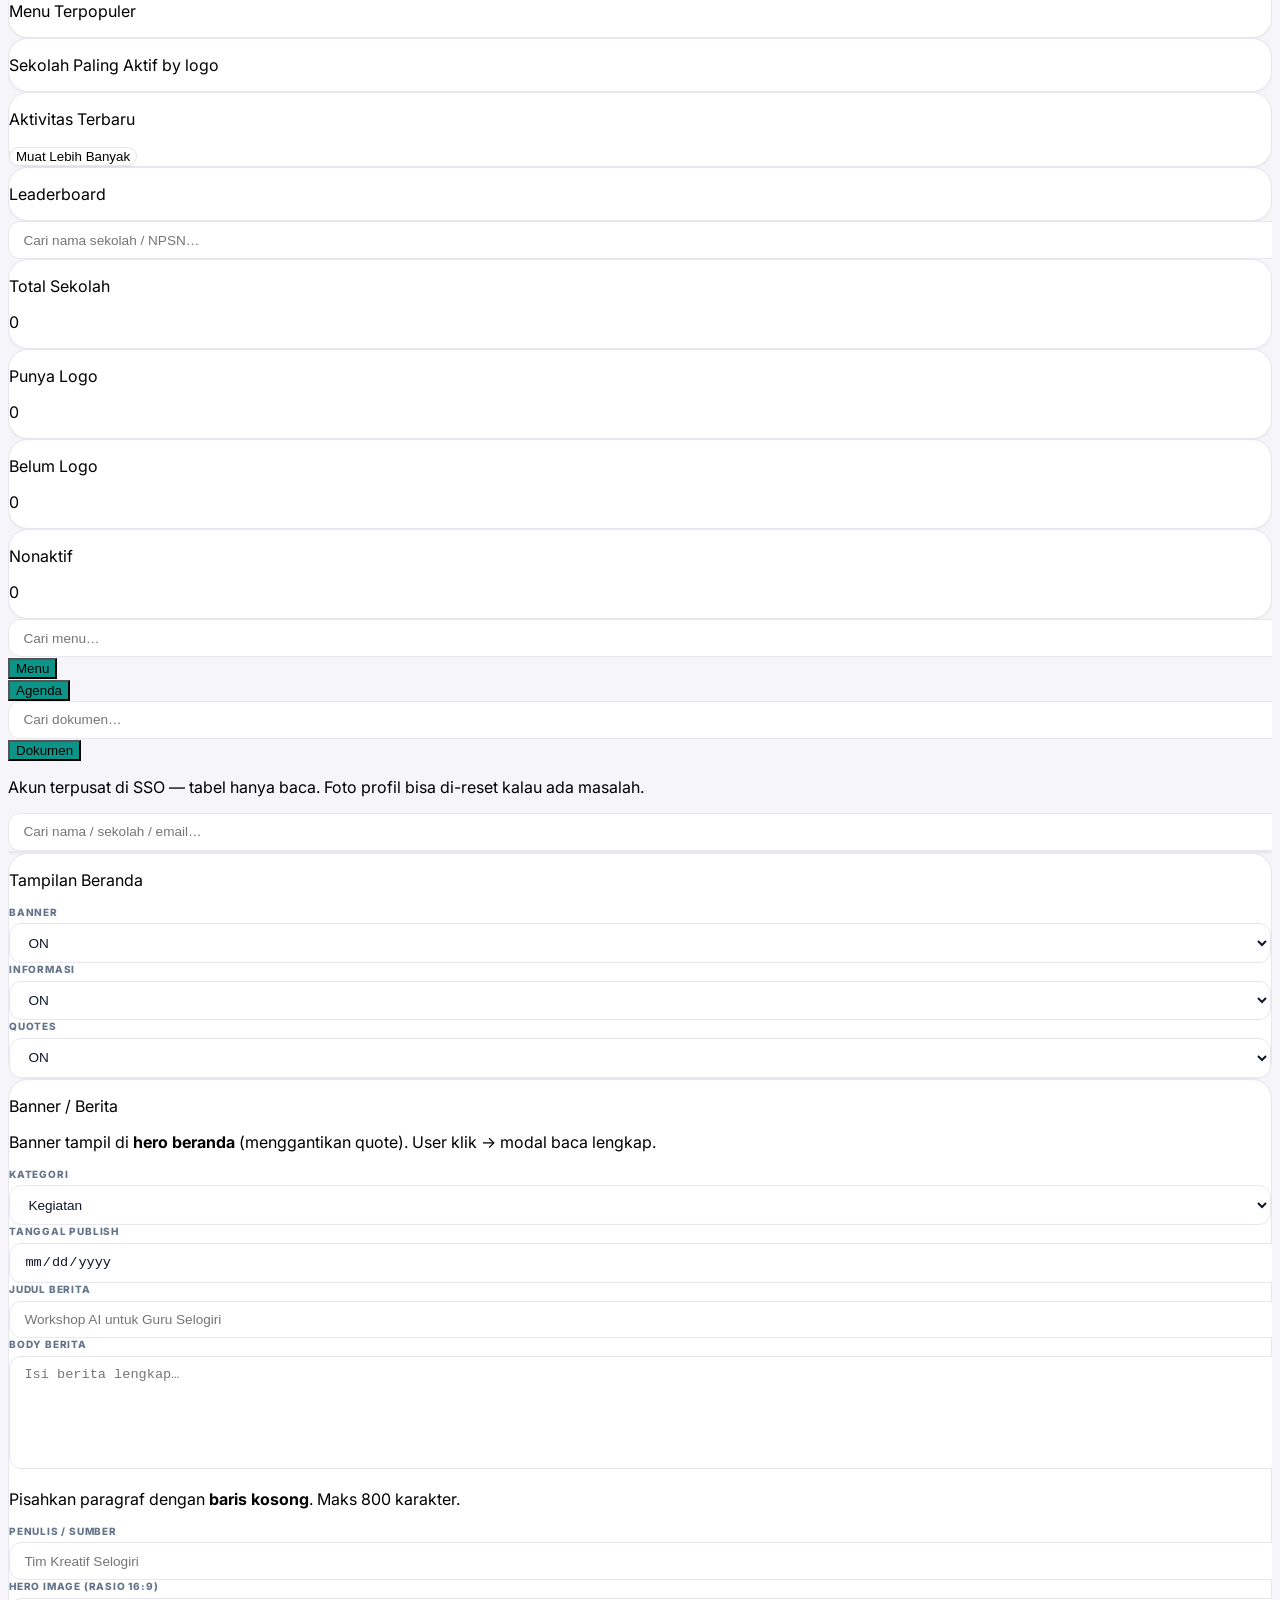
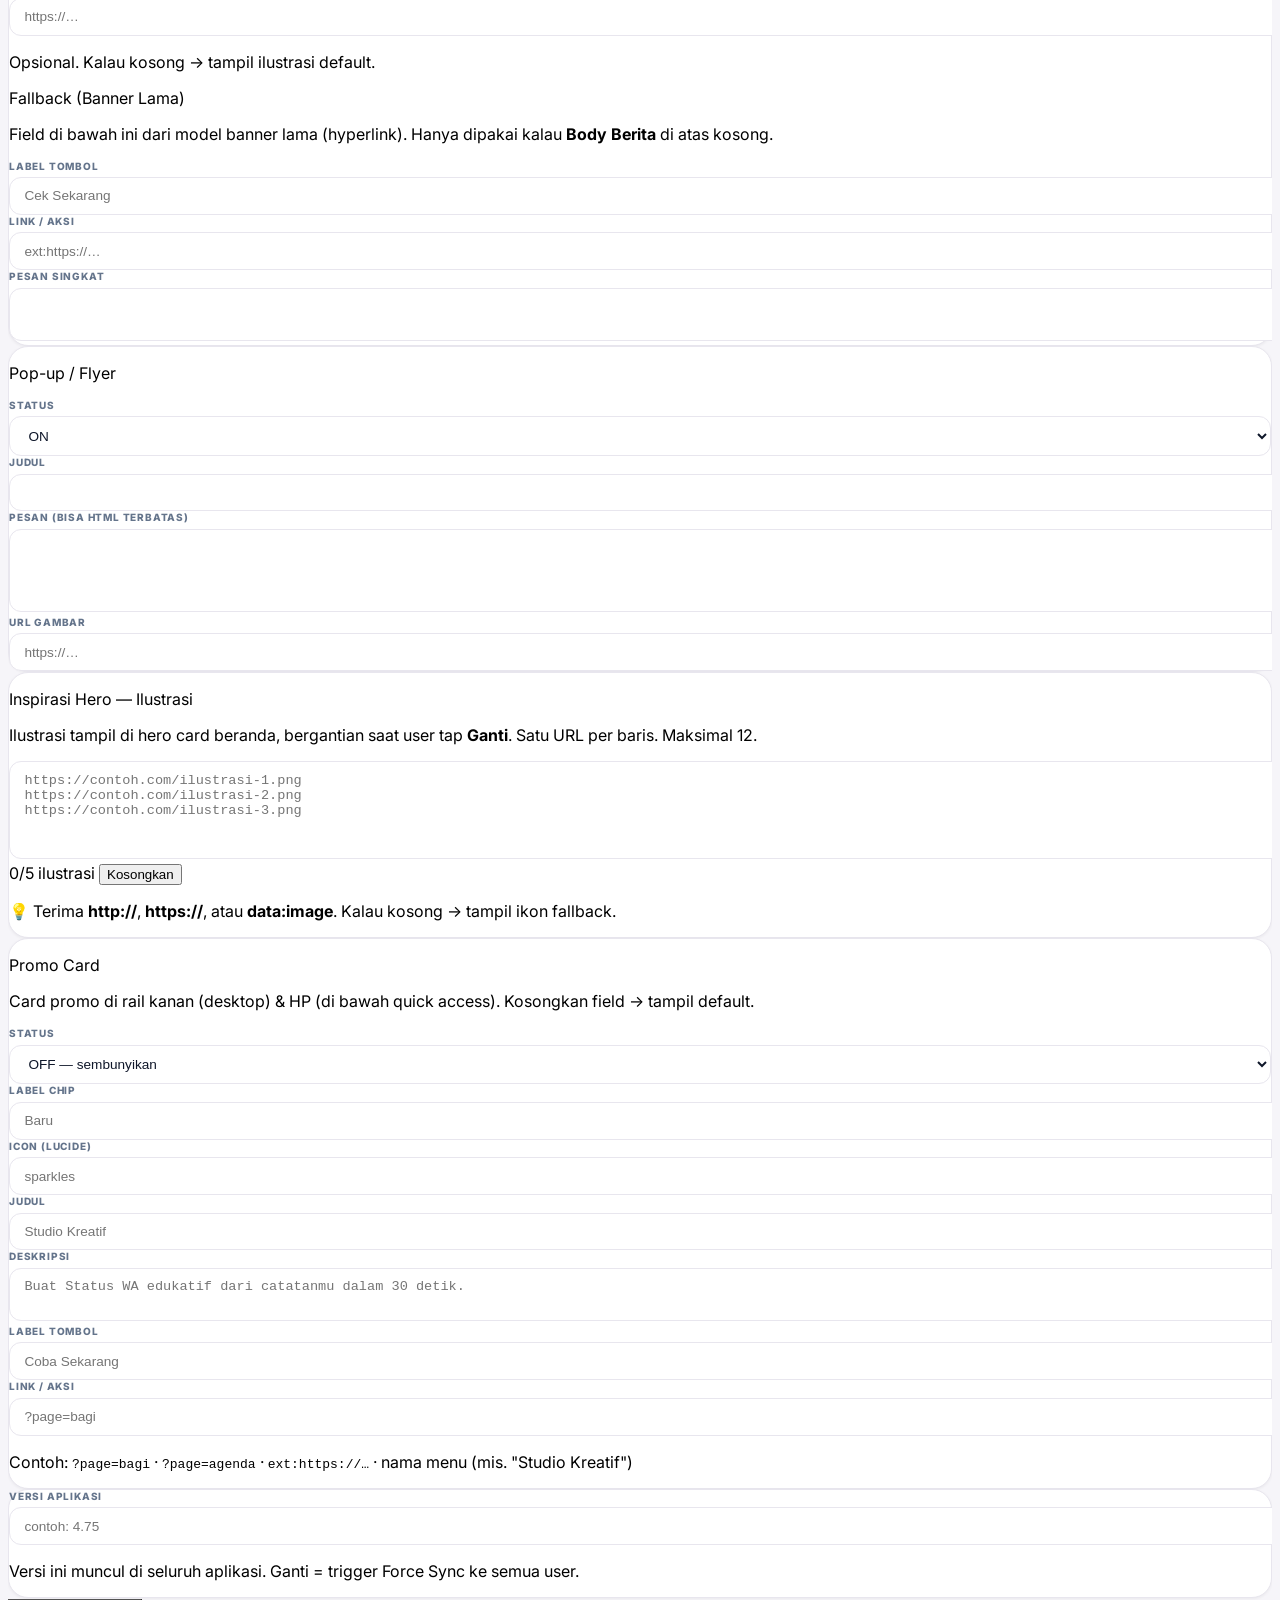
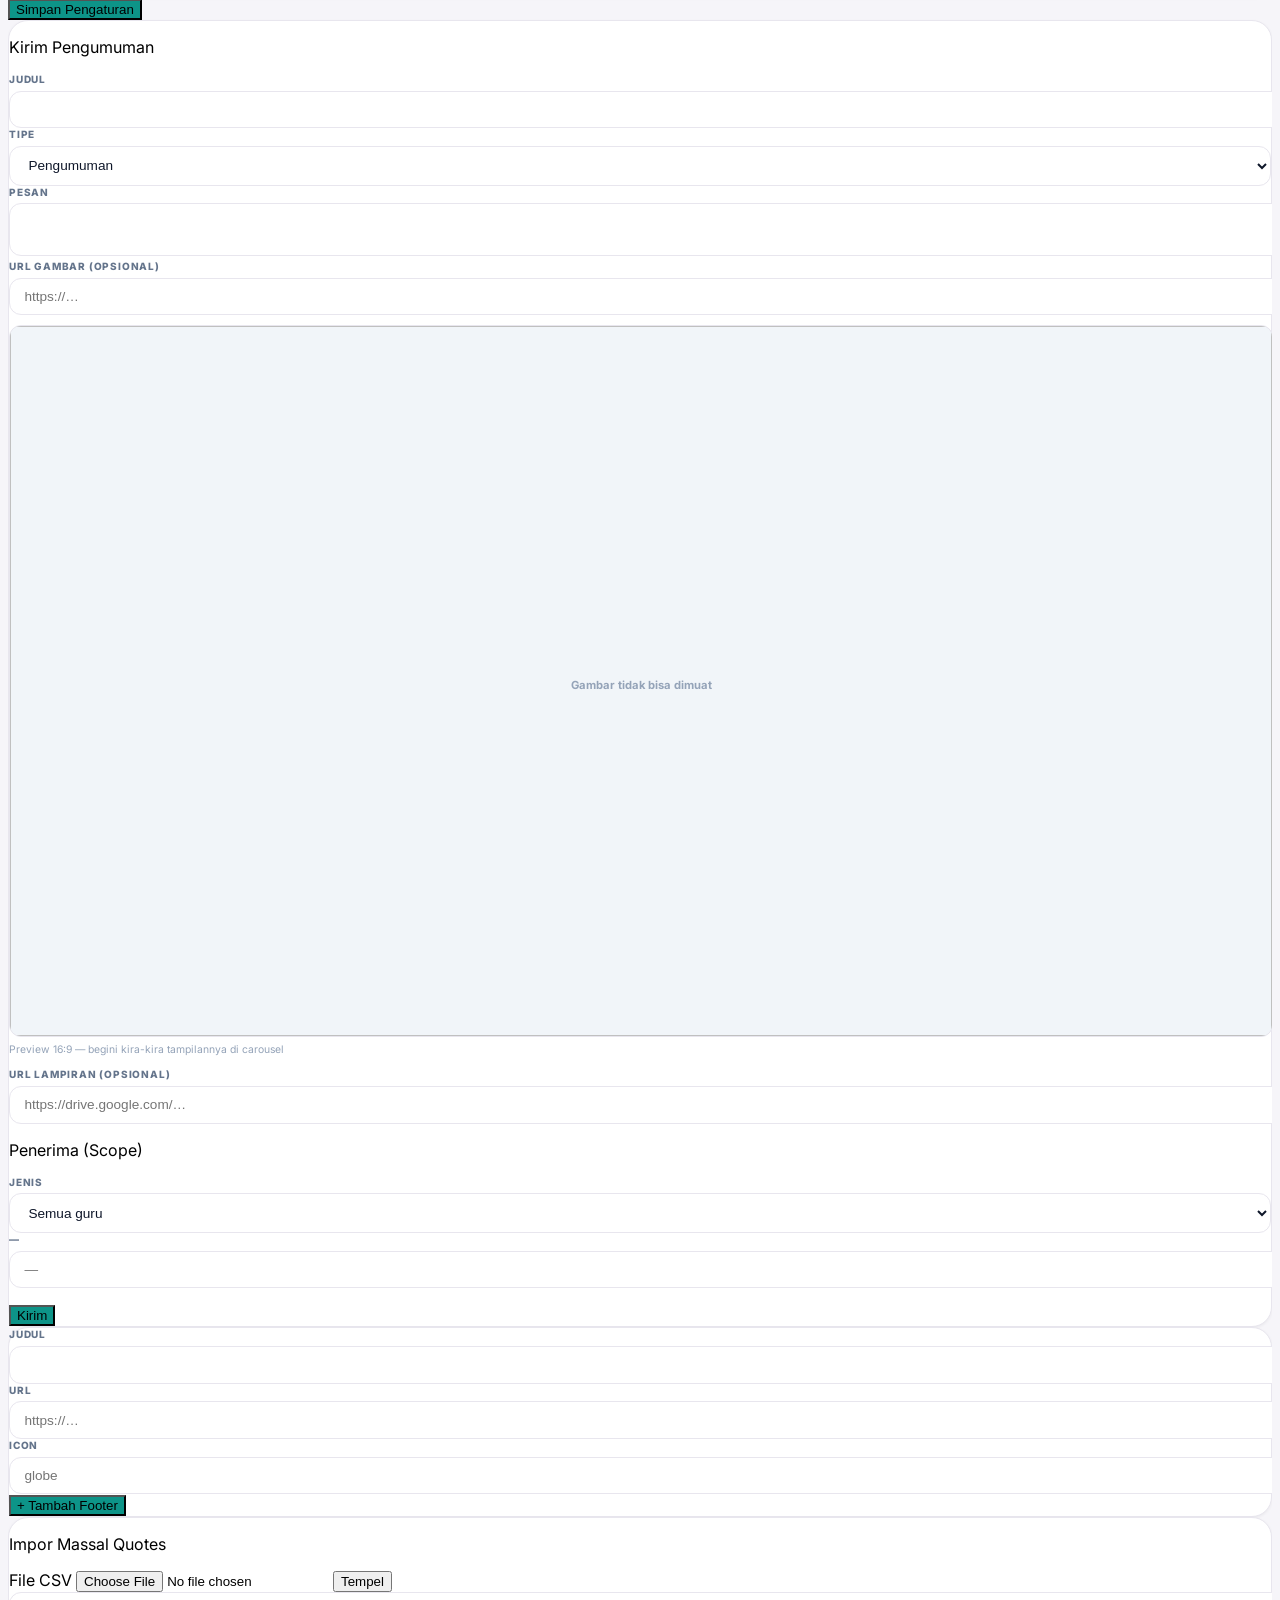
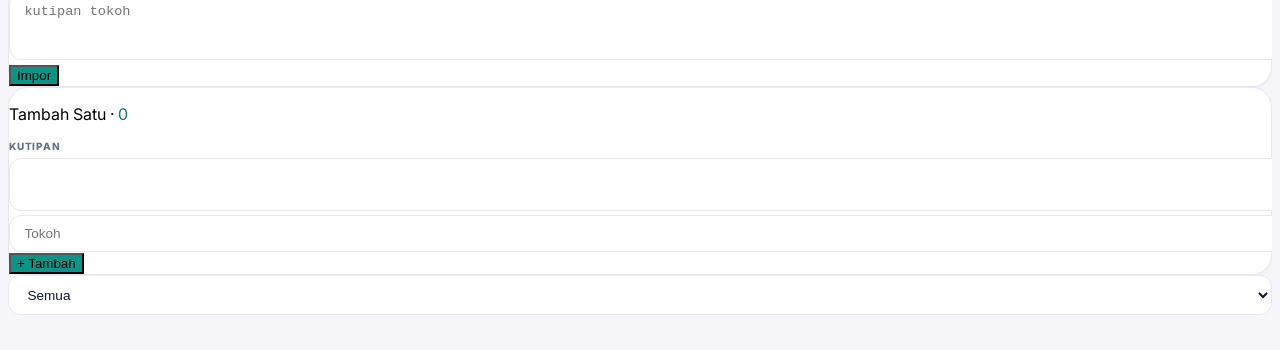
==== commit f96a5dfe: "Seragamkan tombol aksi publik dan admin ke komponen ui-btn" ====
--- a/creative-app/admin.html
+++ b/creative-app/admin.html
@@ -190,20 +190,20 @@
     <nav class="flex-1 flex flex-col gap-1 p-3 overflow-y-auto no-scroll" id="navDesktop"></nav>
     <div class="p-5 border-t border-slate-100 space-y-3">
       <div class="flex items-center gap-2">
-        <button id="btnDark" onclick="toggleDark()" aria-label="Dark mode" class="w-9 h-9 rounded-xl bg-slate-100 flex items-center justify-center active:scale-90 transition">
+        <button id="btnDark" onclick="toggleDark()" aria-label="Dark mode" class="ui-btn ui-btn-ghost ui-btn-icon active:scale-90 transition">
           <i data-lucide="moon" class="w-4 h-4 text-slate-600"></i>
         </button>
-        <button onclick="openAksenPicker()" aria-label="Warna aksen" class="w-9 h-9 rounded-xl bg-slate-100 flex items-center justify-center active:scale-90 transition">
+        <button onclick="openAksenPicker()" aria-label="Warna aksen" class="ui-btn ui-btn-ghost ui-btn-icon active:scale-90 transition">
           <i data-lucide="palette" class="w-4 h-4 text-slate-600"></i>
         </button>
-        <button onclick="toggleDebug()" aria-label="Debug" class="w-9 h-9 rounded-xl bg-slate-100 flex items-center justify-center active:scale-90 transition">
+        <button onclick="toggleDebug()" aria-label="Debug" class="ui-btn ui-btn-ghost ui-btn-icon active:scale-90 transition">
           <i data-lucide="bug" class="w-4 h-4 text-slate-600"></i>
         </button>
         <div class="flex-1 min-w-0 text-right">
           <p id="adminEmail" class="text-[10px] font-bold text-slate-500 truncate">—</p>
         </div>
       </div>
-      <button onclick="konfirmasiLogout()" class="w-full bg-rose-50 text-rose-600 font-bold py-2.5 rounded-xl text-xs flex items-center justify-center gap-2 active:scale-[.98] transition">
+      <button onclick="konfirmasiLogout()" class="ui-btn ui-btn-danger w-full py-2.5">
         <i data-lucide="log-out" class="w-3.5 h-3.5"></i> Keluar
       </button>
     </div>
@@ -223,7 +223,7 @@
         <span id="syncDot" class="sync-dot"></span>
         <span id="syncText" class="text-[9px] font-mono font-semibold text-slate-500">Synced</span>
       </div>
-      <button id="btnDarkMobile" onclick="toggleDark()" aria-label="Dark" class="w-9 h-9 rounded-xl bg-slate-100 flex items-center justify-center active:scale-90 transition shrink-0">
+      <button id="btnDarkMobile" onclick="toggleDark()" aria-label="Dark" class="ui-btn ui-btn-ghost ui-btn-icon active:scale-90 transition shrink-0">
         <i data-lucide="moon" class="w-4 h-4"></i>
       </button>
     </div>
@@ -235,7 +235,7 @@
         <span id="syncDotDesktop" class="sync-dot"></span>
         <span id="syncTextDesktop" class="text-[10px] font-mono font-semibold text-slate-500">Synced</span>
       </div>
-      <button onclick="exportData()" aria-label="Export" title="Export JSON" class="w-9 h-9 rounded-xl bg-slate-100 flex items-center justify-center active:scale-90 transition">
+      <button onclick="exportData()" aria-label="Export" title="Export JSON" class="ui-btn ui-btn-ghost ui-btn-icon active:scale-90 transition">
         <i data-lucide="download" class="w-4 h-4"></i>
       </button>
     </div>
@@ -254,7 +254,7 @@
               <p id="drawerEmail" class="text-[10px] text-slate-400 truncate">—</p>
             </div>
           </div>
-          <button onclick="closeDrawer()" aria-label="Tutup" class="w-9 h-9 rounded-xl bg-slate-100 flex items-center justify-center shrink-0">
+          <button onclick="closeDrawer()" aria-label="Tutup" class="ui-btn ui-btn-ghost ui-btn-icon shrink-0">
             <i data-lucide="x" class="w-4 h-4"></i>
           </button>
         </div>
@@ -263,7 +263,7 @@
           <button onclick="toggleDebug()" class="w-full py-2.5 rounded-xl bg-slate-100 text-slate-600 text-xs font-bold flex items-center justify-center gap-2 active:scale-[.98]">
             <i data-lucide="bug" class="w-3.5 h-3.5"></i> Debug Panel
           </button>
-          <button onclick="konfirmasiLogout()" class="w-full py-2.5 rounded-xl bg-rose-50 text-rose-600 text-xs font-bold flex items-center justify-center gap-2 active:scale-[.98]">
+          <button onclick="konfirmasiLogout()" class="ui-btn ui-btn-danger w-full py-2.5">
             <i data-lucide="log-out" class="w-3.5 h-3.5"></i> Keluar
           </button>
         </div>
@@ -798,7 +798,7 @@
 <div id="mMenu" class="modal" role="dialog" aria-modal="true" aria-labelledby="eTitle"><div class="modal-box no-scroll p-6 space-y-3">
   <div class="flex items-center justify-between">
     <p class="text-base font-extrabold text-slate-800" id="eTitle">Editor Menu</p>
-    <button onclick="closeModal('mMenu')" aria-label="Tutup" class="w-9 h-9 rounded-xl bg-slate-100 flex items-center justify-center">
+    <button onclick="closeModal('mMenu')" aria-label="Tutup" class="ui-btn ui-btn-ghost ui-btn-icon">
       <i data-lucide="x" class="w-4 h-4"></i>
     </button>
   </div>
@@ -905,7 +905,7 @@
   </label>
   <div class="flex gap-2 pt-3 border-t border-slate-100">
     <button onclick="saveMenu()" class="flex-1 acc-bg text-white font-bold py-3 rounded-xl text-sm active:scale-95 transition shadow-sm">Simpan</button>
-    <button id="eDelete" onclick="delMenu()" class="hidden bg-rose-50 text-rose-600 font-bold px-4 rounded-xl text-sm active:scale-95 transition">Hapus</button>
+    <button id="eDelete" onclick="delMenu()" class="ui-btn ui-btn-danger hidden px-4">Hapus</button>
     <button onclick="closeModal('mMenu')" class="bg-slate-100 text-slate-700 px-4 rounded-xl text-sm active:scale-95 transition">Tutup</button>
   </div>
 </div></div>
@@ -914,7 +914,7 @@
 <div id="mAgenda" class="modal" role="dialog" aria-modal="true" aria-labelledby="aTitle"><div class="modal-box no-scroll p-6 space-y-3">
   <div class="flex items-center justify-between">
     <p class="text-base font-extrabold text-slate-800" id="aTitle">Editor Agenda</p>
-    <button onclick="closeModal('mAgenda')" aria-label="Tutup" class="w-9 h-9 rounded-xl bg-slate-100 flex items-center justify-center"><i data-lucide="x" class="w-4 h-4"></i></button>
+    <button onclick="closeModal('mAgenda')" aria-label="Tutup" class="ui-btn ui-btn-ghost ui-btn-icon"><i data-lucide="x" class="w-4 h-4"></i></button>
   </div>
   <div><label class="lbl">Judul</label><input id="aJudul" class="inp acc-ring"></div>
   <div><label class="lbl">Deskripsi</label><textarea id="aDesk" rows="2" class="inp acc-ring"></textarea></div>
@@ -932,7 +932,7 @@
   </label>
   <div class="flex gap-2 pt-3 border-t border-slate-100">
     <button onclick="saveAgenda()" class="flex-1 acc-bg text-white font-bold py-3 rounded-xl text-sm active:scale-95 transition shadow-sm">Simpan</button>
-    <button id="aDelete" onclick="delAgenda()" class="hidden bg-rose-50 text-rose-600 font-bold px-4 rounded-xl text-sm active:scale-95 transition">Hapus</button>
+    <button id="aDelete" onclick="delAgenda()" class="ui-btn ui-btn-danger hidden px-4">Hapus</button>
     <button onclick="closeModal('mAgenda')" class="bg-slate-100 text-slate-700 px-4 rounded-xl text-sm active:scale-95 transition">Tutup</button>
   </div>
 </div></div>
@@ -941,7 +941,7 @@
 <div id="mDoc" class="modal" role="dialog" aria-modal="true" aria-labelledby="docTitle"><div class="modal-box no-scroll p-6 space-y-3">
   <div class="flex items-center justify-between">
     <p class="text-base font-extrabold text-slate-800" id="docTitle">Editor Dokumen</p>
-    <button onclick="closeModal('mDoc')" aria-label="Tutup" class="w-9 h-9 rounded-xl bg-slate-100 flex items-center justify-center"><i data-lucide="x" class="w-4 h-4"></i></button>
+    <button onclick="closeModal('mDoc')" aria-label="Tutup" class="ui-btn ui-btn-ghost ui-btn-icon"><i data-lucide="x" class="w-4 h-4"></i></button>
   </div>
   <div><label class="lbl">Judul</label><input id="docJudul" class="inp acc-ring"></div>
   <div><label class="lbl">Deskripsi</label><input id="docDesk" class="inp acc-ring"></div>
@@ -968,14 +968,14 @@
   </label>
   <div class="flex gap-2 pt-3 border-t border-slate-100">
     <button onclick="saveDoc()" class="flex-1 acc-bg text-white font-bold py-3 rounded-xl text-sm active:scale-95 transition shadow-sm">Simpan</button>
-    <button id="docDelete" onclick="delDoc()" class="hidden bg-rose-50 text-rose-600 font-bold px-4 rounded-xl text-sm active:scale-95 transition">Hapus</button>
+    <button id="docDelete" onclick="delDoc()" class="ui-btn ui-btn-danger hidden px-4">Hapus</button>
     <button onclick="closeModal('mDoc')" class="bg-slate-100 text-slate-700 px-4 rounded-xl text-sm active:scale-95 transition">Tutup</button>
   </div>
 </div></div>
 
 <!-- ============ MODAL: CONFIRM ============ -->
 <div id="mConfirm" class="modal" role="dialog" aria-modal="true" aria-labelledby="cfTitle" aria-describedby="cfMsg"><div class="modal-box p-6 text-center relative" style="max-width:20rem">
-  <button onclick="cfCancel()" aria-label="Tutup" class="absolute top-3 right-3 w-9 h-9 rounded-xl bg-slate-100 flex items-center justify-center active:scale-90 transition">
+  <button onclick="cfCancel()" aria-label="Tutup" class="absolute top-3 right-3 ui-btn ui-btn-ghost ui-btn-icon active:scale-90 transition">
     <i data-lucide="x" class="w-4 h-4 text-slate-500"></i>
   </button>
   <div class="w-14 h-14 mx-auto rounded-2xl bg-rose-50 text-rose-500 flex items-center justify-center mb-3">
@@ -993,7 +993,7 @@
 <div id="mAksen" class="modal" role="dialog" aria-modal="true" aria-labelledby="aksenTitle"><div class="modal-box p-6 space-y-4 relative" style="max-width:22rem">
   <div class="flex items-center justify-between">
     <p id="aksenTitle" class="text-base font-extrabold text-slate-800">Warna Aksen</p>
-    <button onclick="closeModal('mAksen')" aria-label="Tutup" class="w-9 h-9 rounded-xl bg-slate-100 flex items-center justify-center active:scale-90 transition">
+    <button onclick="closeModal('mAksen')" aria-label="Tutup" class="ui-btn ui-btn-ghost ui-btn-icon active:scale-90 transition">
       <i data-lucide="x" class="w-4 h-4 text-slate-500"></i>
     </button>
   </div>
@@ -1720,7 +1720,7 @@
     <div class="space-y-4">
       <div class="flex items-center justify-between">
         <p class="text-base font-extrabold text-slate-800">Edit Sekolah</p>
-        <button onclick="closeModal('mPop')" class="w-9 h-9 rounded-xl bg-slate-100 flex items-center justify-center">
+        <button onclick="closeModal('mPop')" class="ui-btn ui-btn-ghost ui-btn-icon">
           <i data-lucide="x" class="w-4 h-4 text-slate-500"></i>
         </button>
       </div>
@@ -1791,7 +1791,7 @@
     <div class="space-y-3">
       <div class="flex items-center justify-between">
         <p class="text-base font-extrabold text-slate-800">Logo Sekolah</p>
-        <button onclick="closeModal('mPop')" class="w-9 h-9 rounded-xl bg-slate-100 flex items-center justify-center">
+        <button onclick="closeModal('mPop')" class="ui-btn ui-btn-ghost ui-btn-icon">
           <i data-lucide="x" class="w-4 h-4 text-slate-500"></i>
         </button>
       </div>
@@ -2201,7 +2201,7 @@
         <p class="text-xs font-extrabold text-slate-800 truncate">${esc(d.judul)} ${!d.is_active?'<span class="text-[8px] bg-slate-200 text-slate-500 px-1.5 py-0.5 rounded font-black">NONAKTIF</span>':''}</p>
         <p class="text-[10px] text-slate-500 truncate">${esc(d.kategori||'Umum')}</p>
       </div>
-      <a href="${esc(d.link)}" target="_blank" rel="noopener" aria-label="Buka" class="w-9 h-9 rounded-xl bg-slate-100 flex items-center justify-center shrink-0"><i data-lucide="external-link" class="w-4 h-4"></i></a>
+      <a href="${esc(d.link)}" target="_blank" rel="noopener" aria-label="Buka" class="ui-btn ui-btn-ghost ui-btn-icon shrink-0"><i data-lucide="external-link" class="w-4 h-4"></i></a>
       <button onclick="openDocEditor(${d.id})" aria-label="Edit" class="acc-soft acc-text w-9 h-9 rounded-xl flex items-center justify-center shrink-0 active:scale-90"><i data-lucide="pencil" class="w-4 h-4"></i></button>
     </div>`;
   }).join('')||'<p class="text-xs text-slate-400 text-center py-6">Belum ada dokumen.</p>';
@@ -2367,7 +2367,7 @@
     <div class="space-y-4">
       <div class="flex items-center justify-between">
         <p class="text-base font-extrabold text-slate-800">Profil Guru</p>
-        <button onclick="closeModal('mPop')" class="w-9 h-9 rounded-xl bg-slate-100 flex items-center justify-center">
+        <button onclick="closeModal('mPop')" class="ui-btn ui-btn-ghost ui-btn-icon">
           <i data-lucide="x" class="w-4 h-4 text-slate-500"></i>
         </button>
       </div>
@@ -2766,7 +2766,7 @@
         <p class="text-xs font-extrabold text-slate-800 truncate">${esc(f.judul)}</p>
         <p class="text-[10px] text-slate-500 truncate">${esc(f.url)}</p>
       </div>
-      <a href="${esc(f.url)}" target="_blank" rel="noopener" aria-label="Buka" class="w-9 h-9 rounded-xl bg-slate-100 flex items-center justify-center shrink-0"><i data-lucide="external-link" class="w-4 h-4"></i></a>
+      <a href="${esc(f.url)}" target="_blank" rel="noopener" aria-label="Buka" class="ui-btn ui-btn-ghost ui-btn-icon shrink-0"><i data-lucide="external-link" class="w-4 h-4"></i></a>
       <button onclick="delFooter(${f.id})" aria-label="Hapus" class="w-9 h-9 rounded-xl bg-rose-50 text-rose-600 flex items-center justify-center shrink-0 active:scale-90"><i data-lucide="trash-2" class="w-4 h-4"></i></button>
     </div>`).join('')||'<p class="text-xs text-slate-400 text-center py-6">Belum ada footer.</p>';
   icons();
